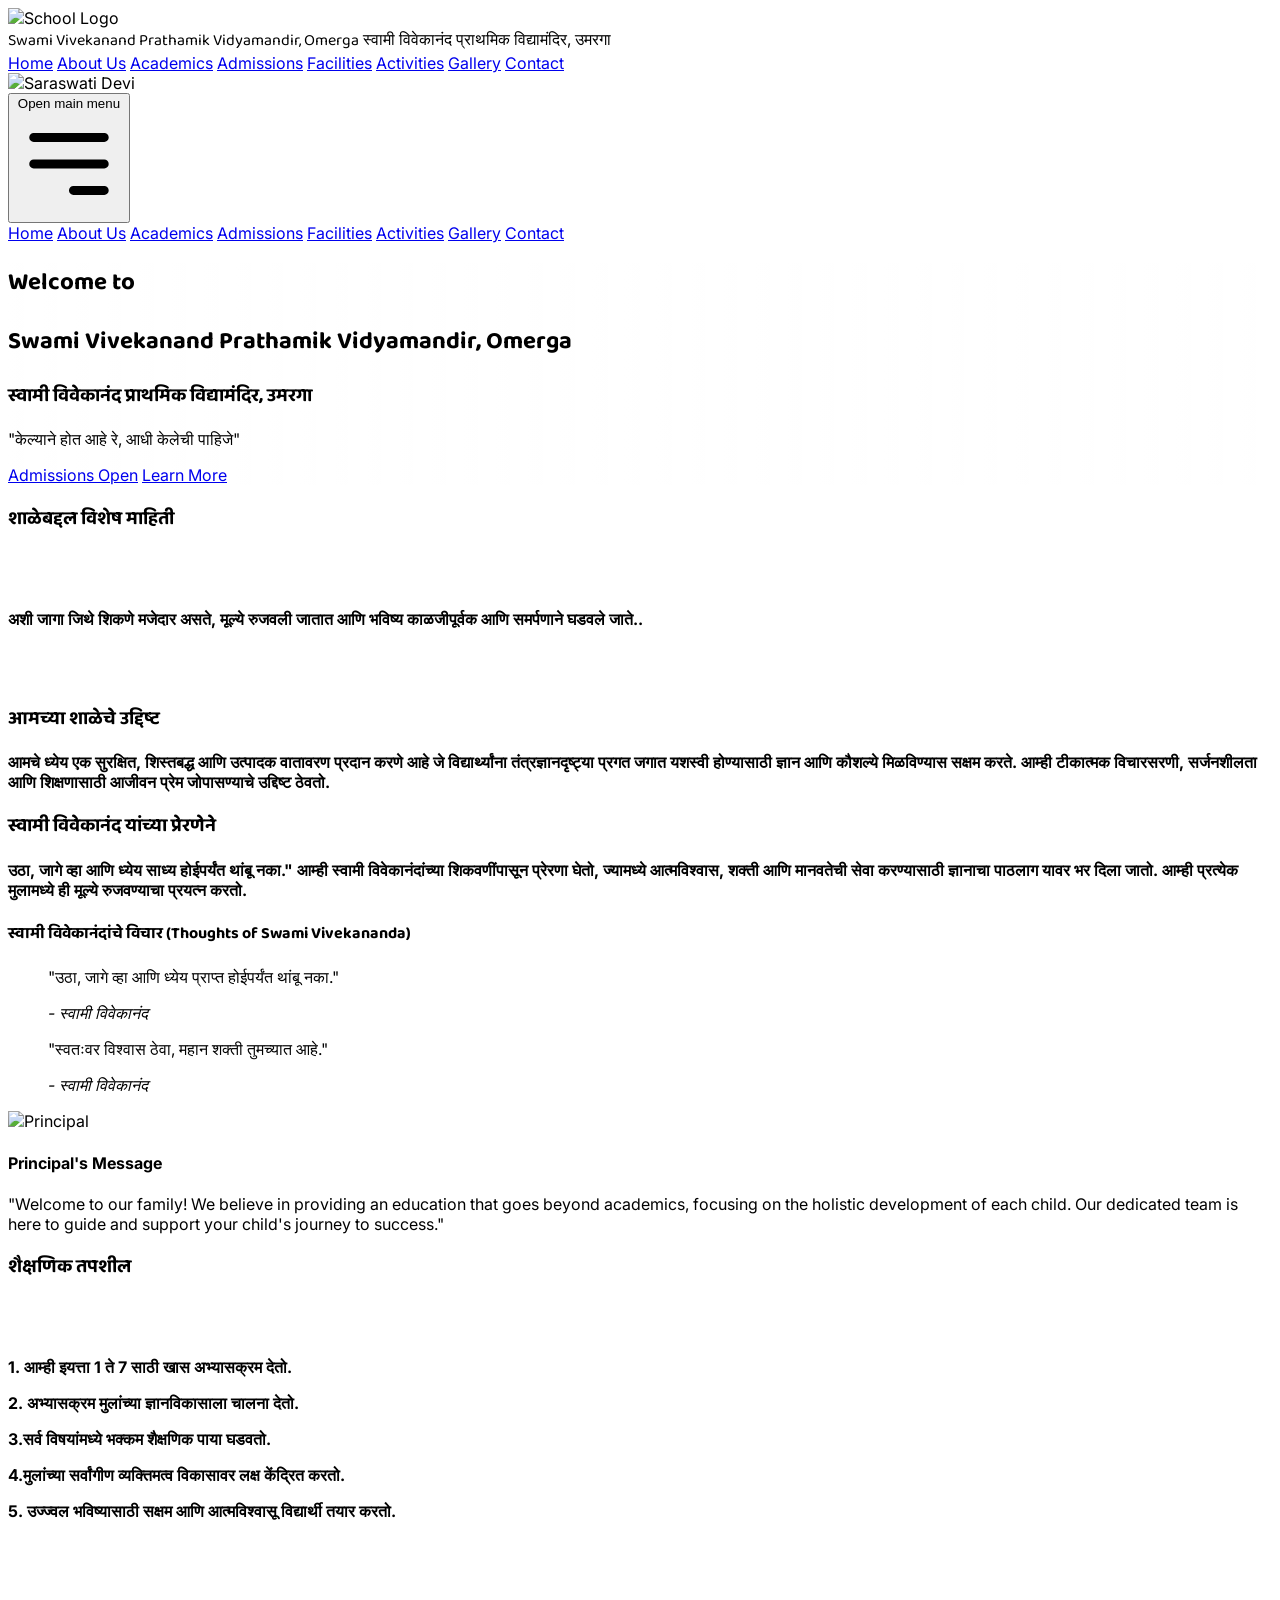
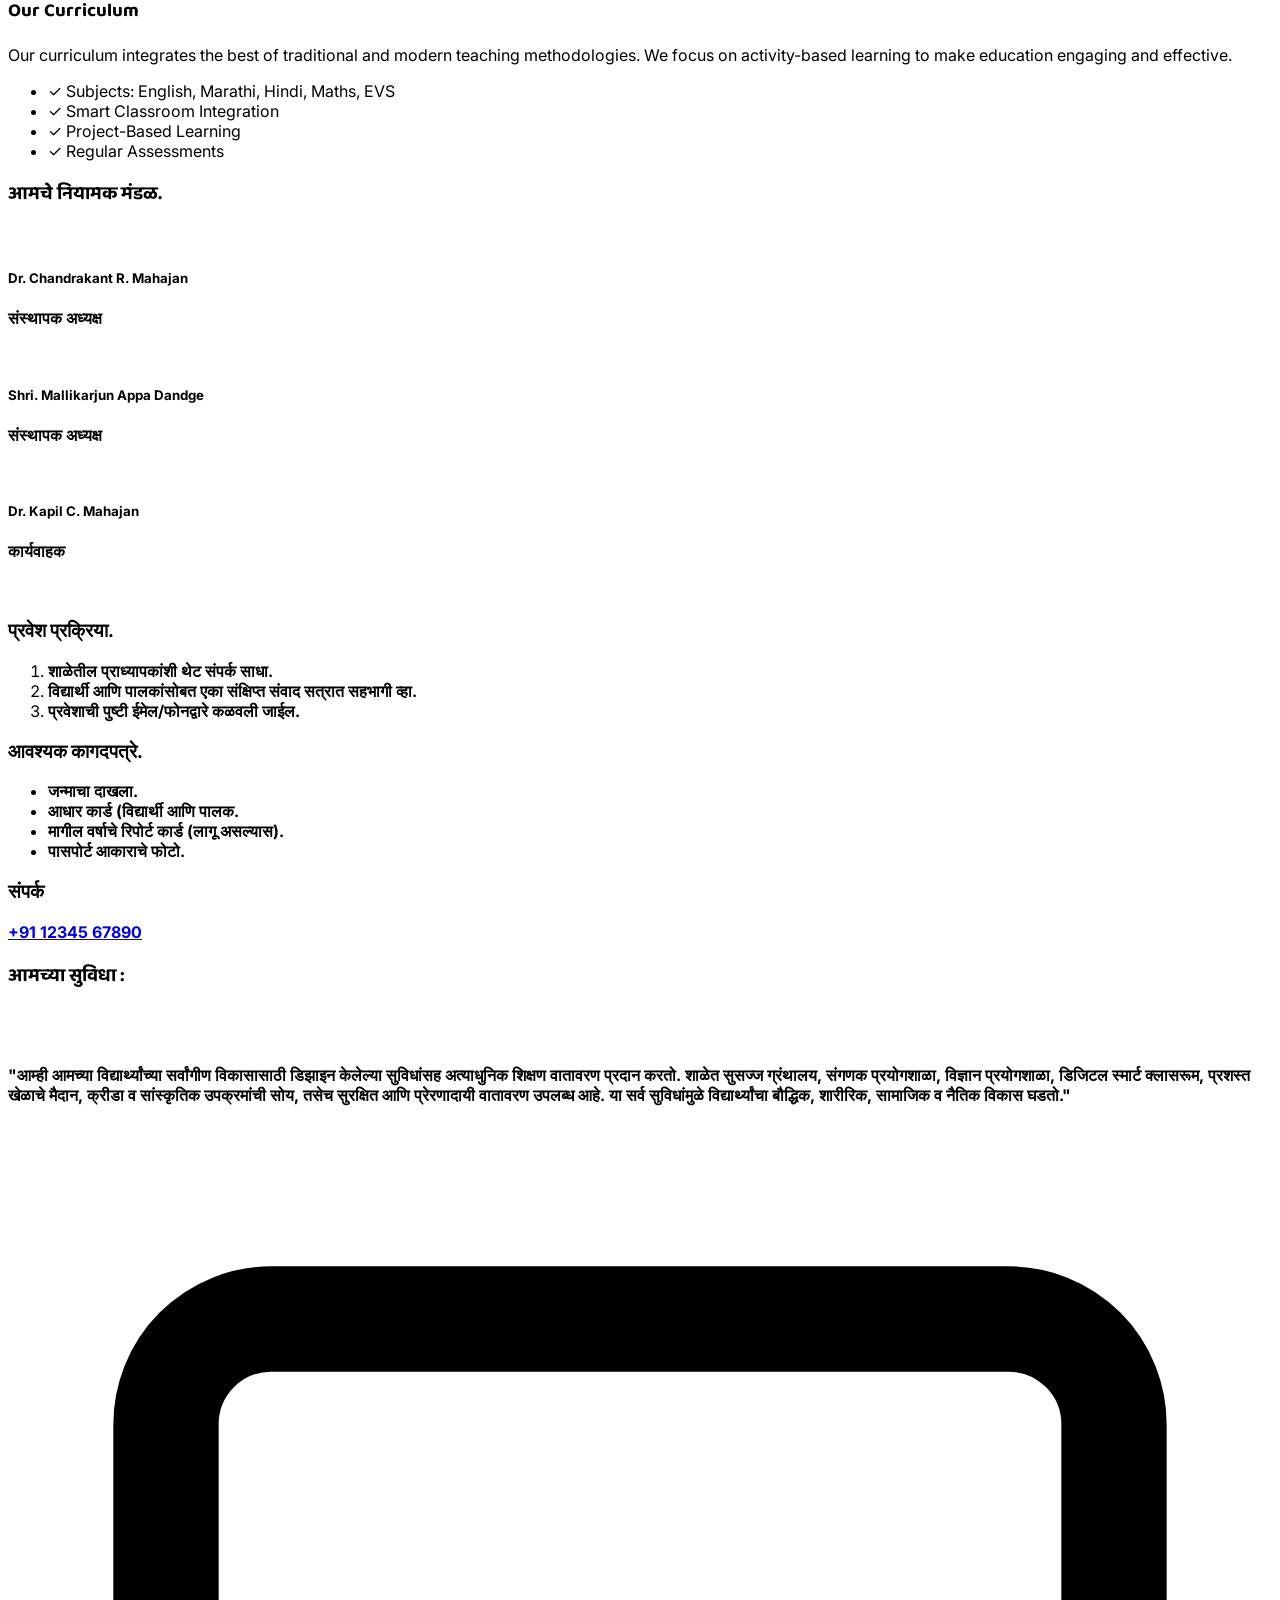
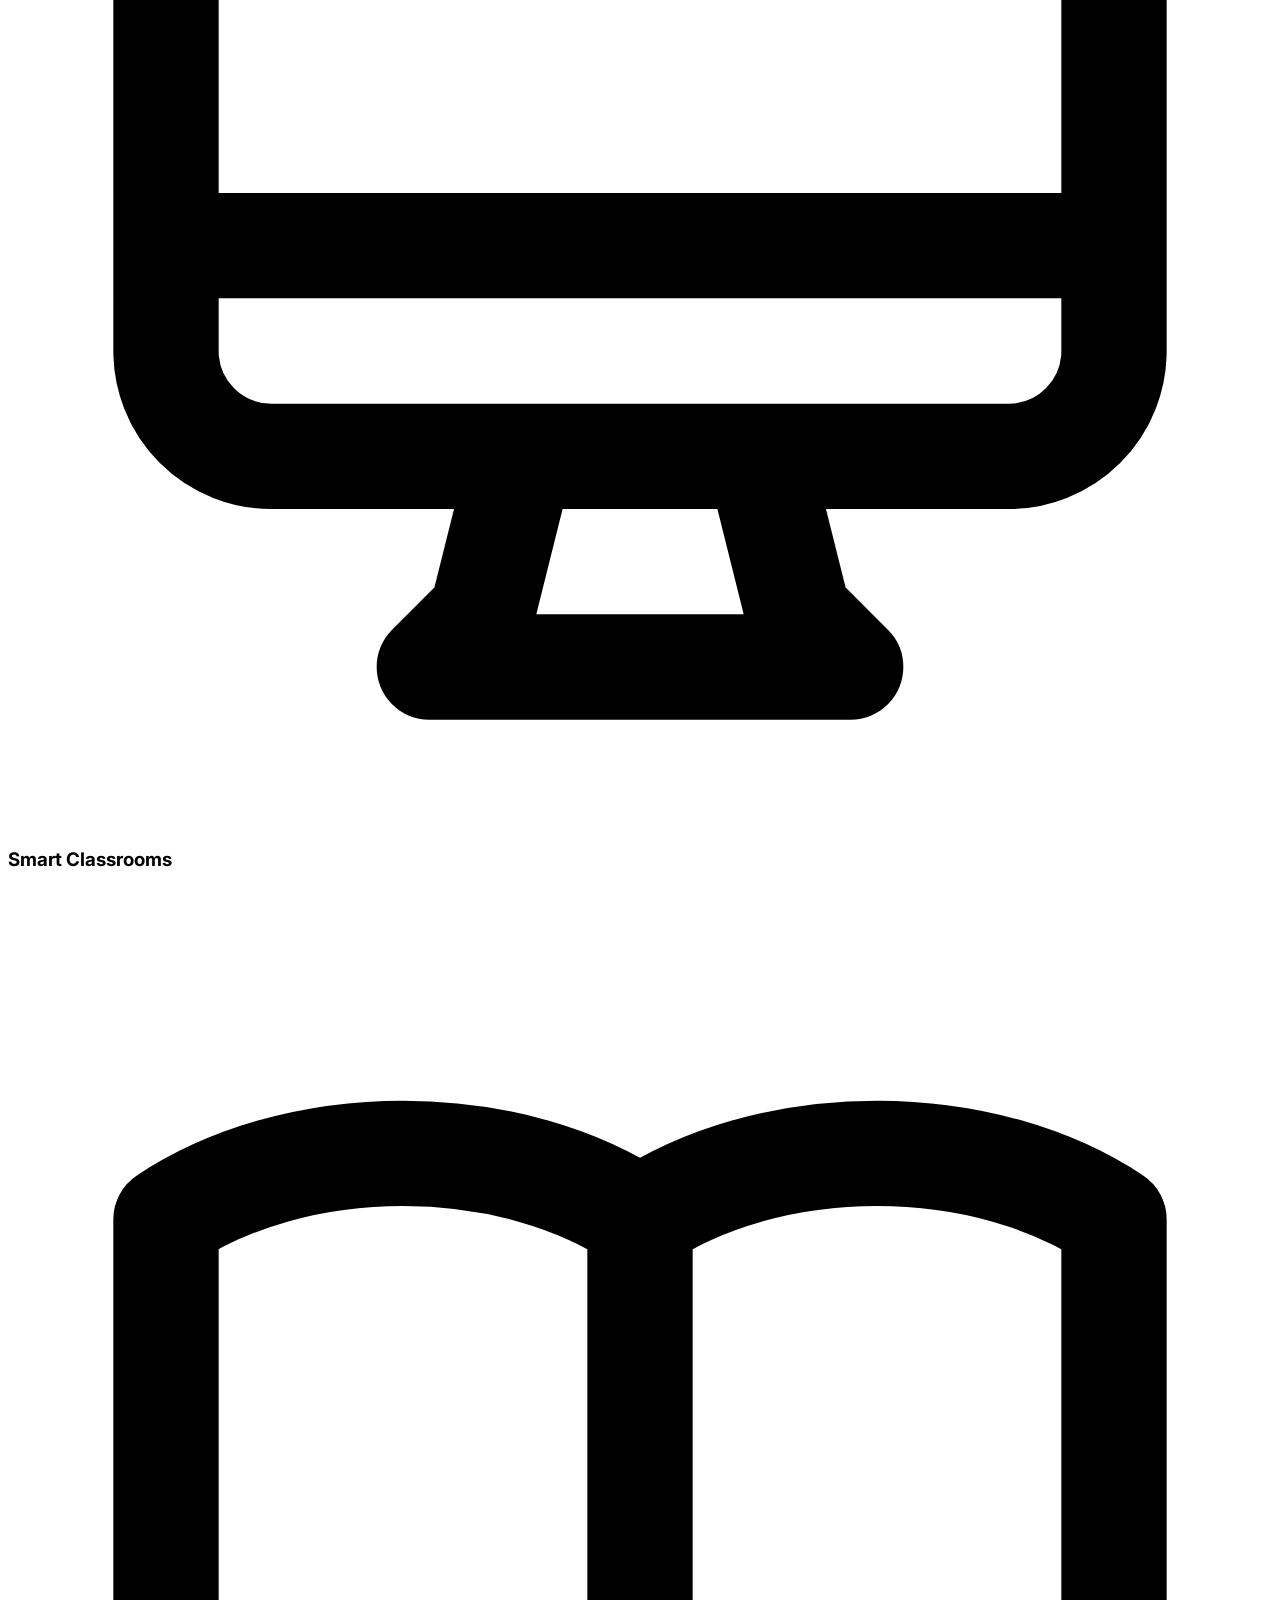
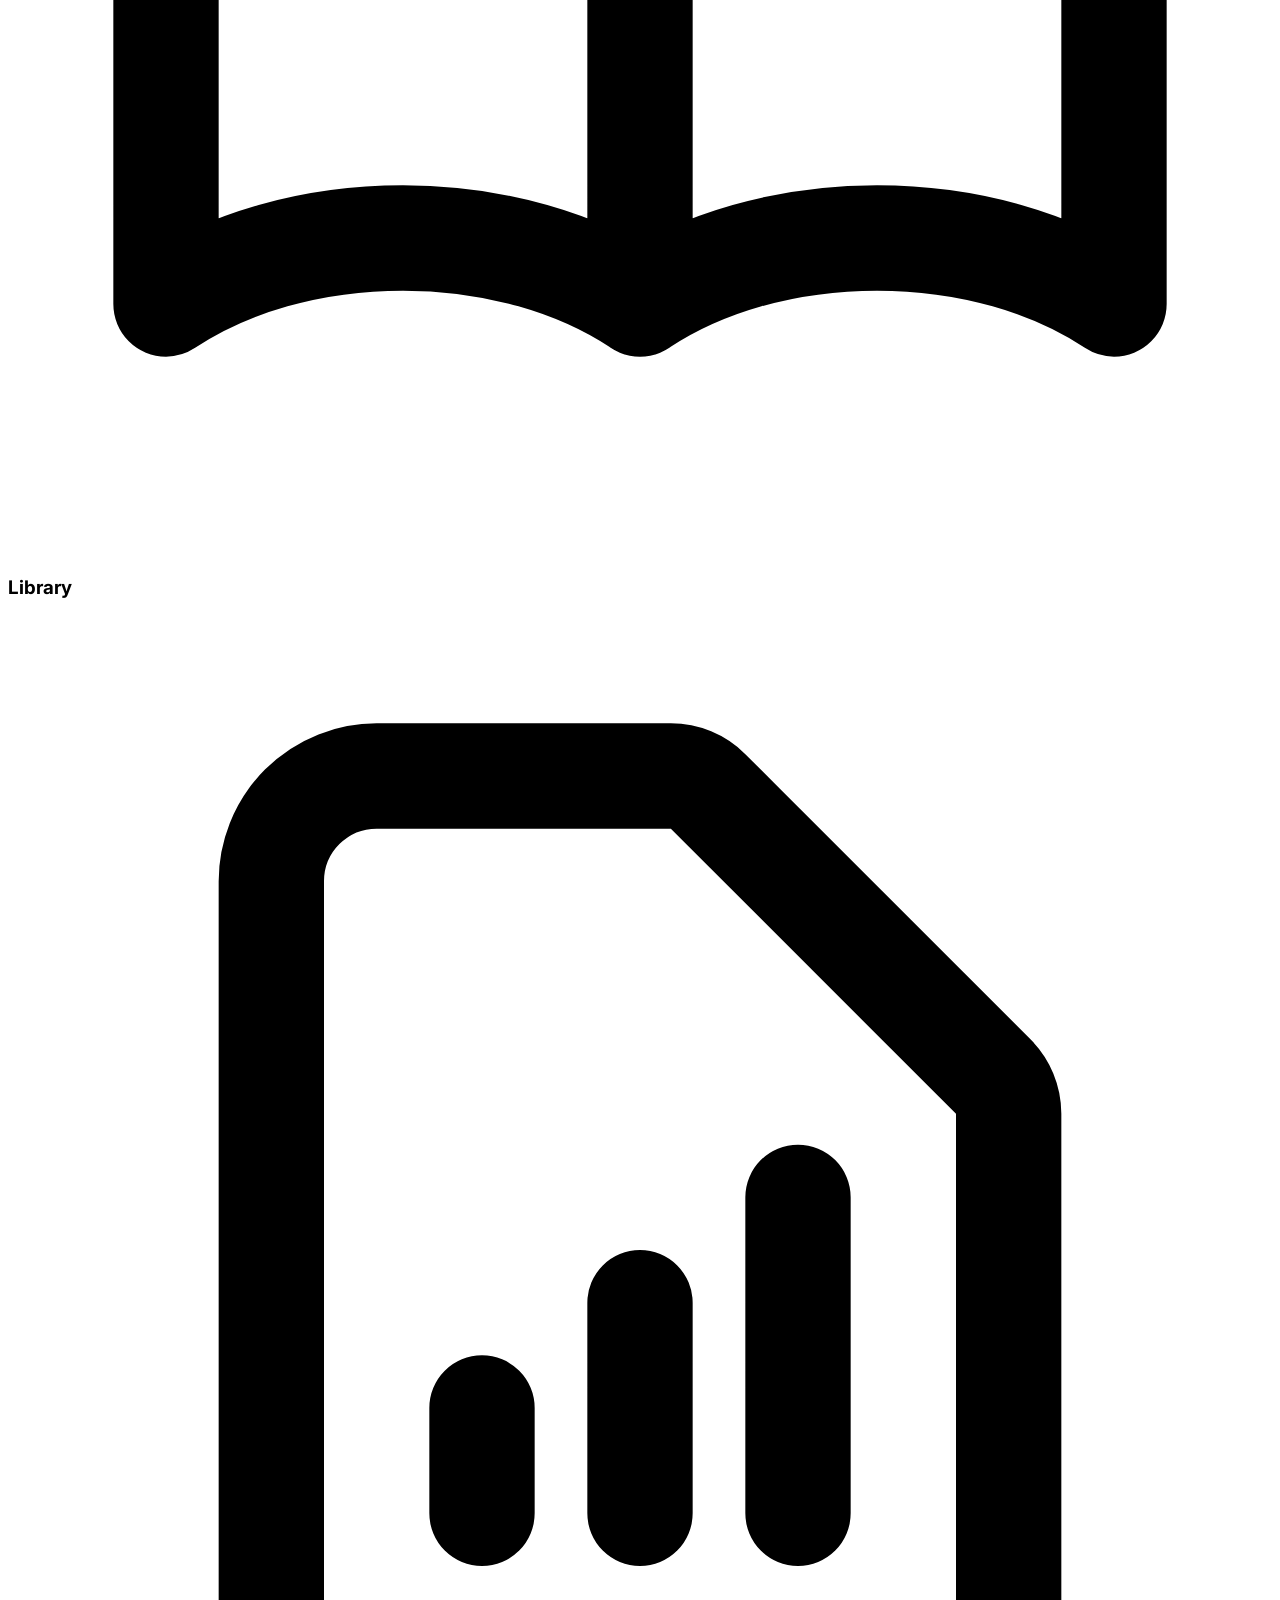
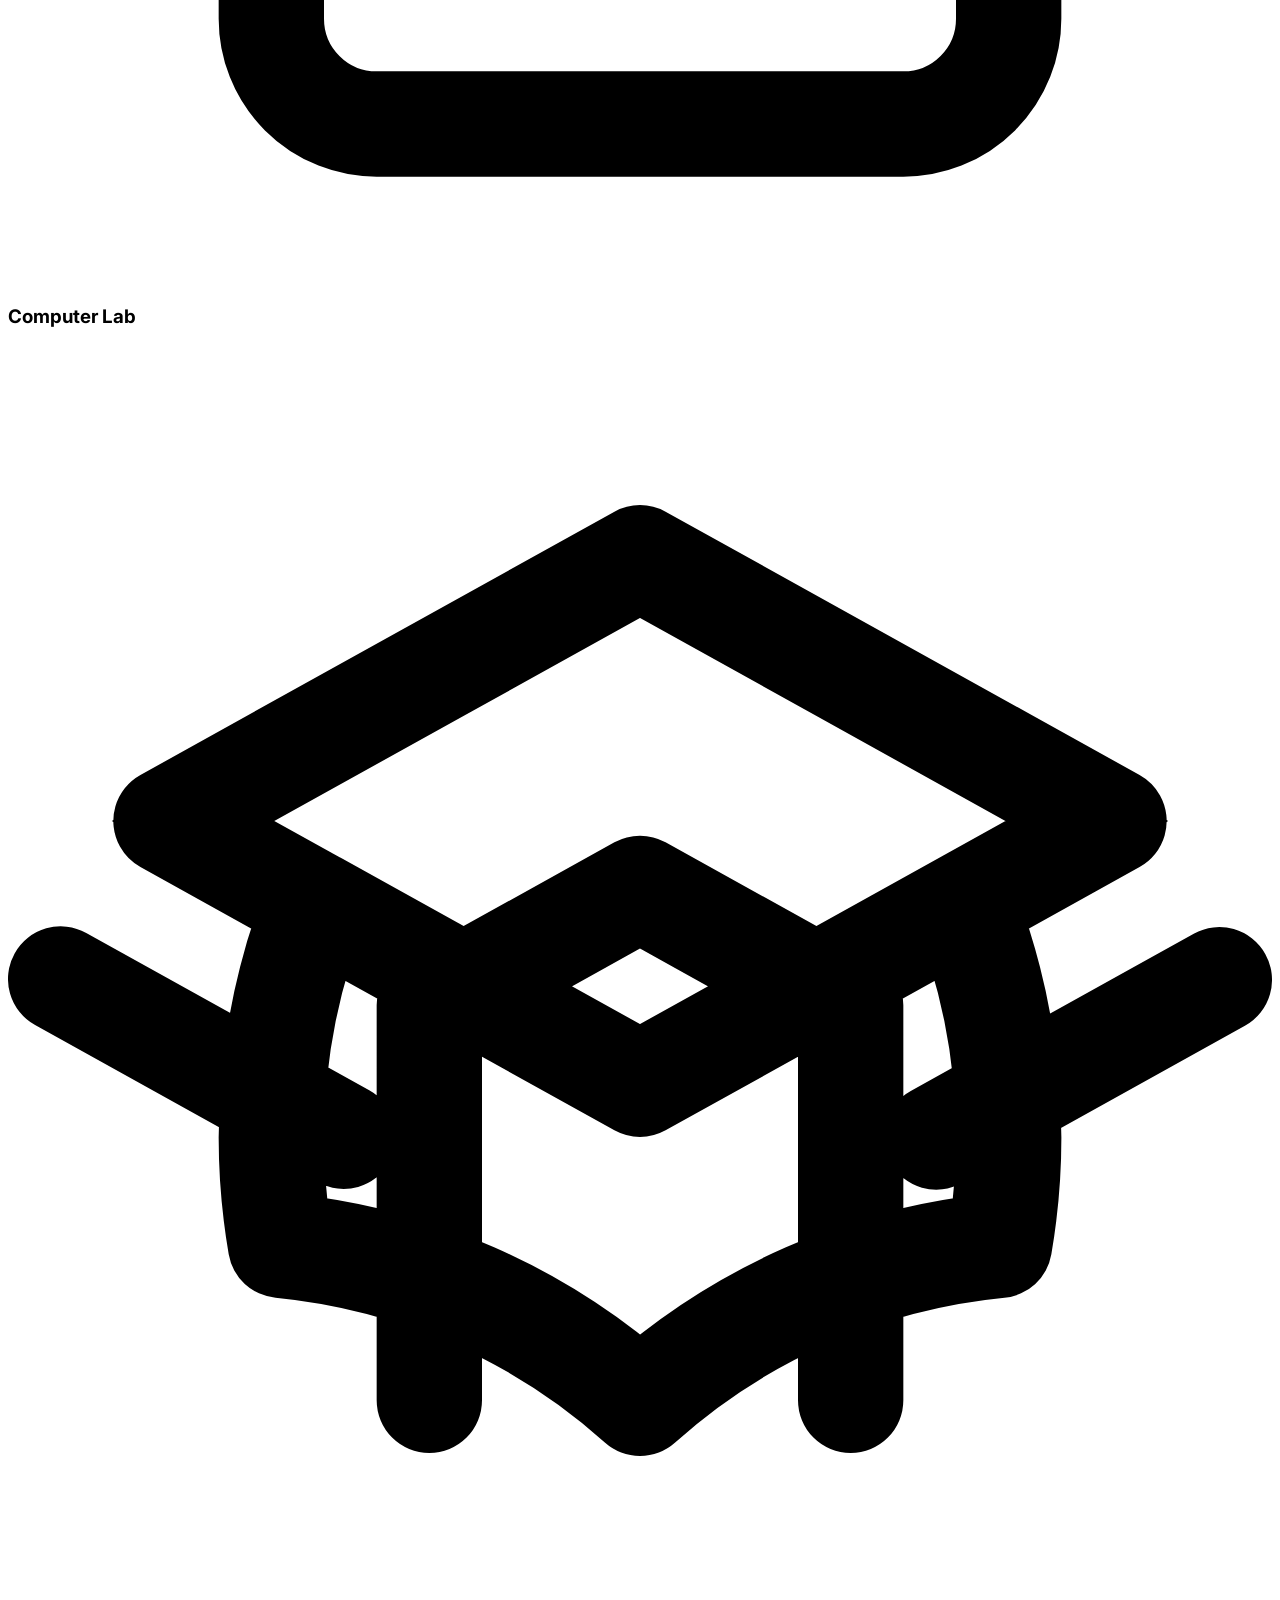
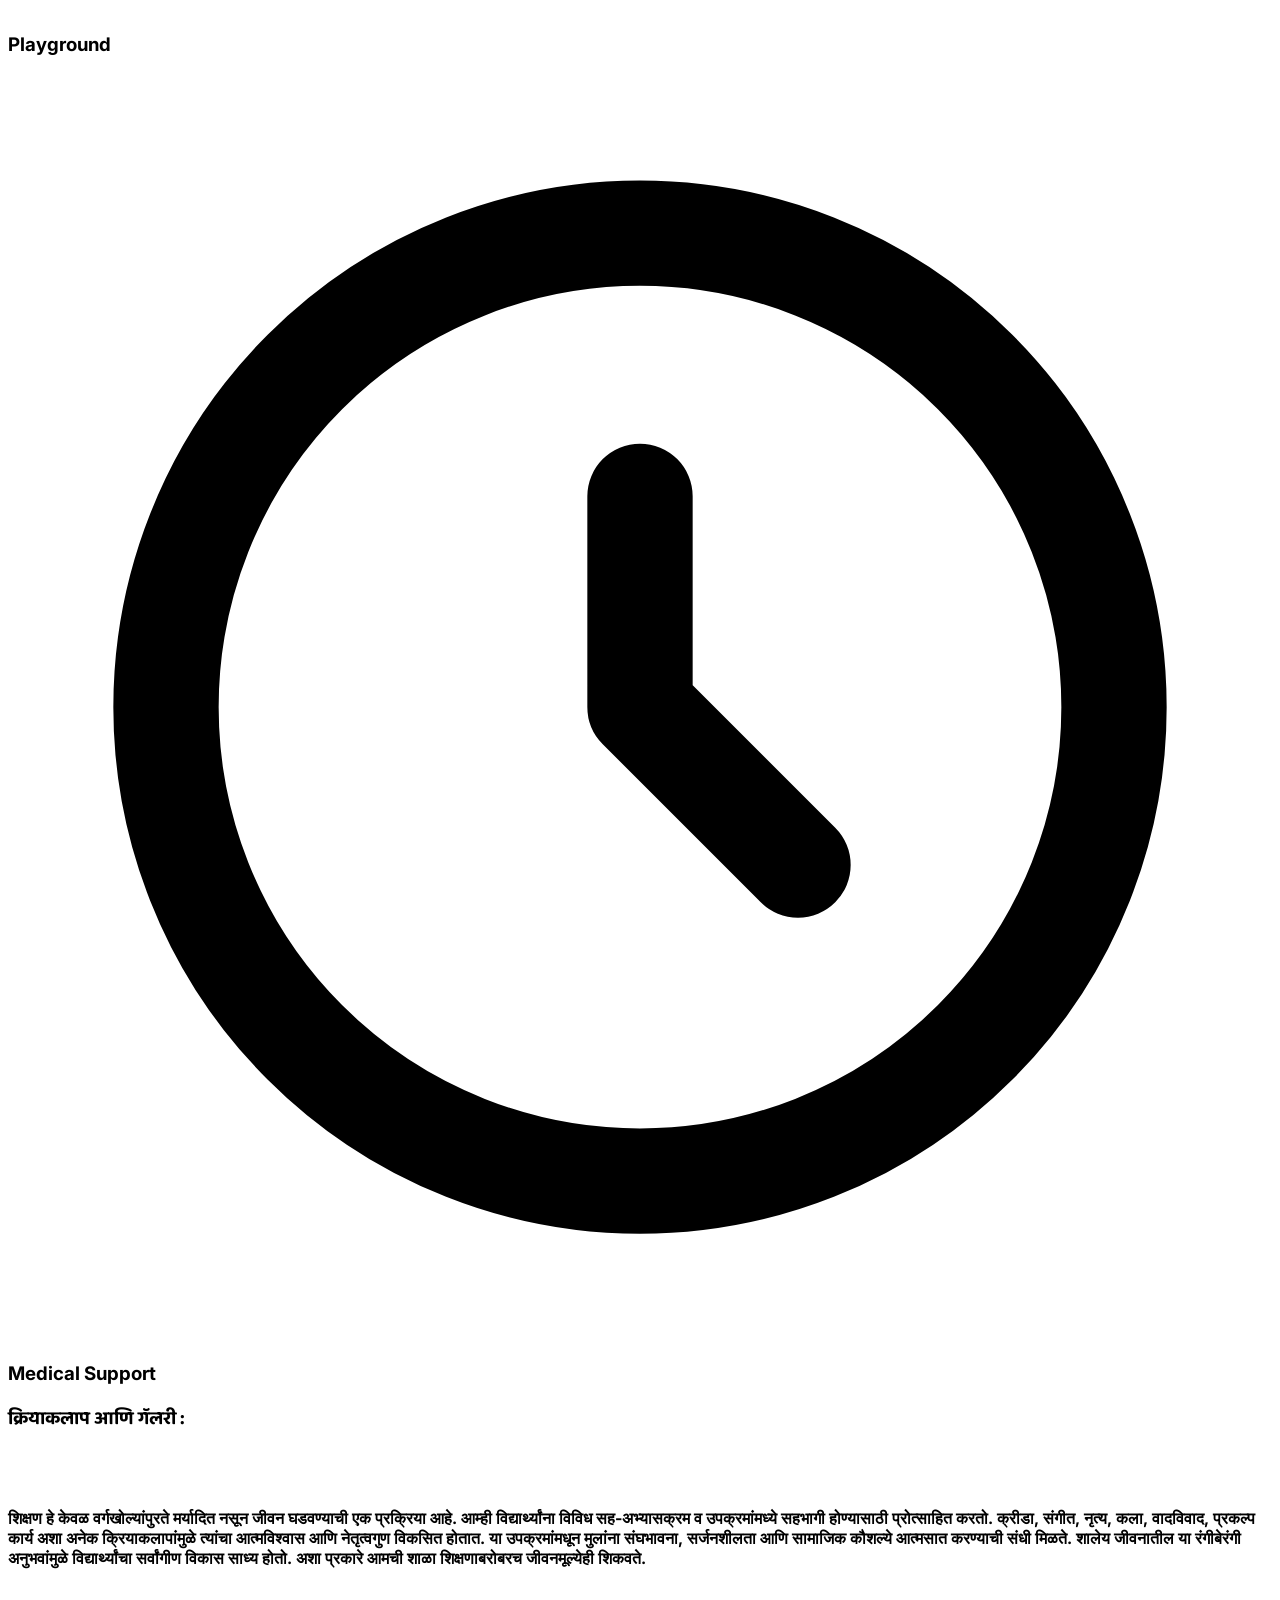
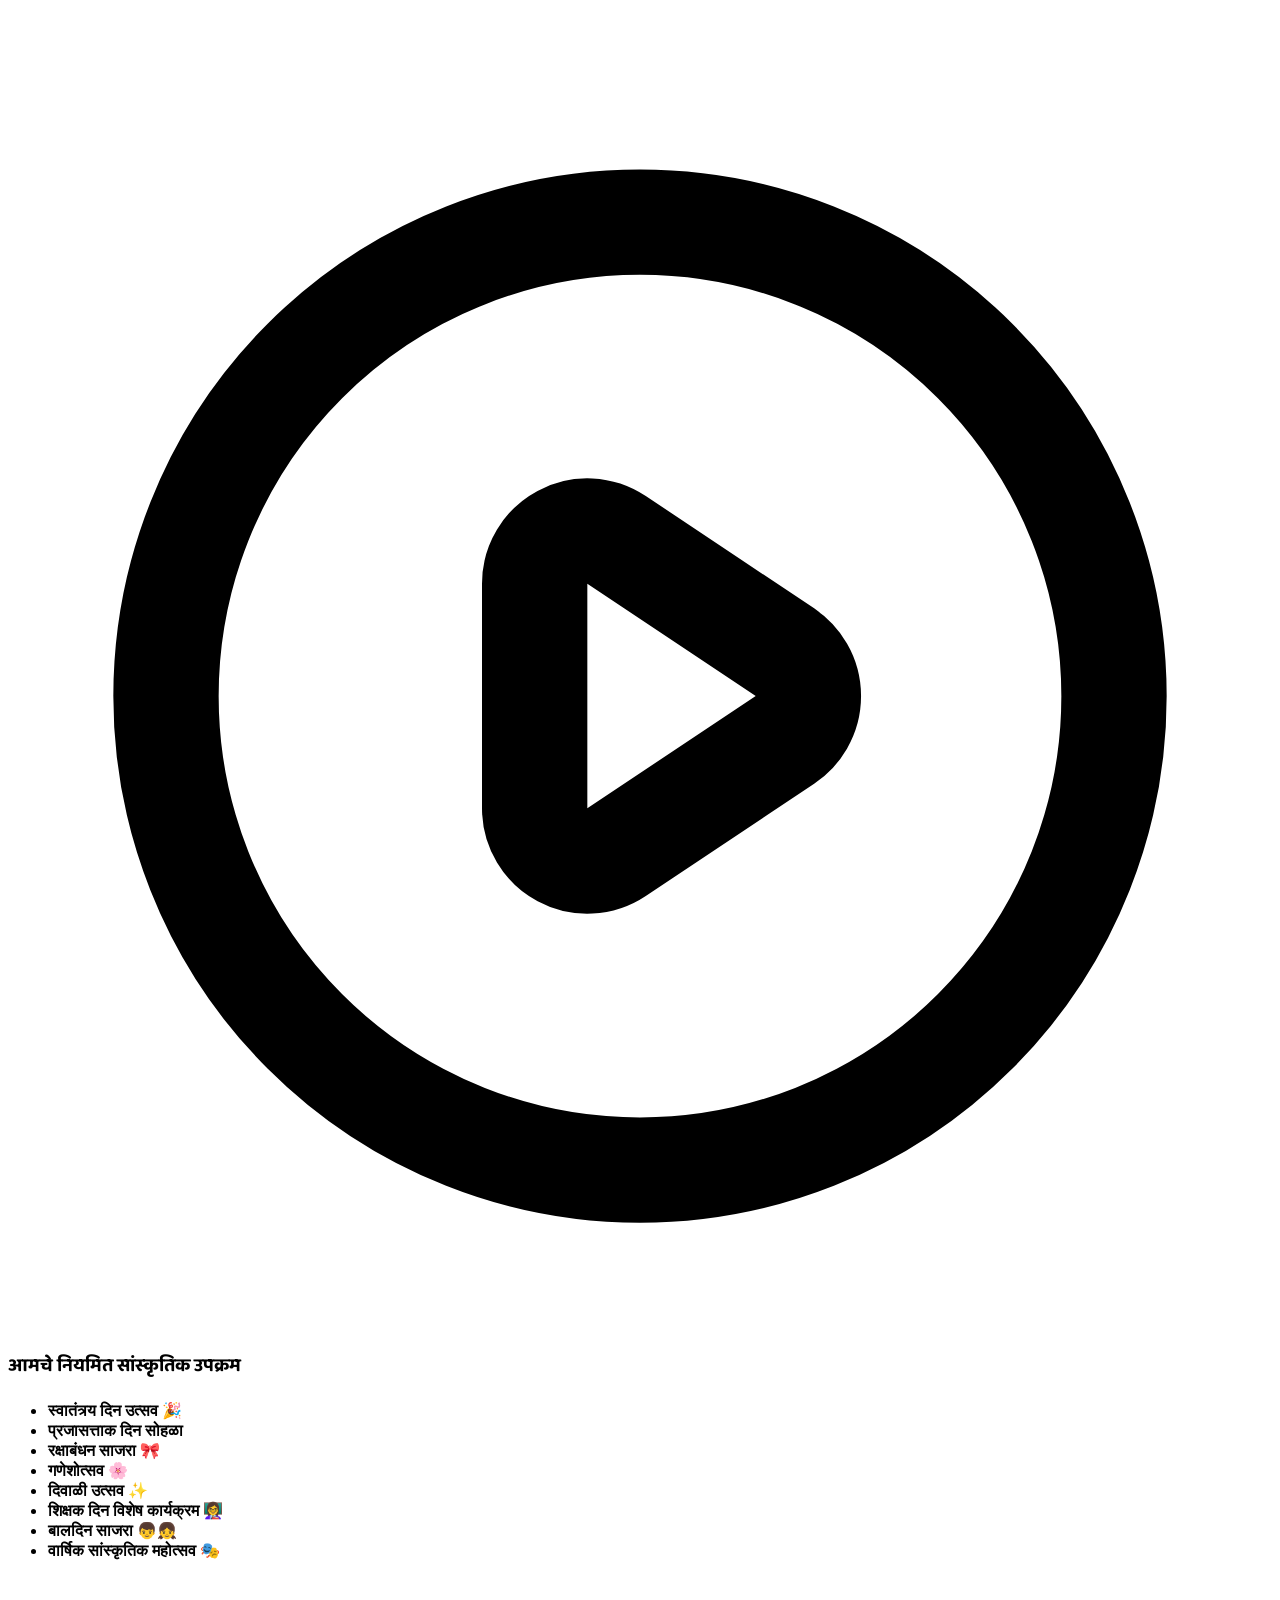
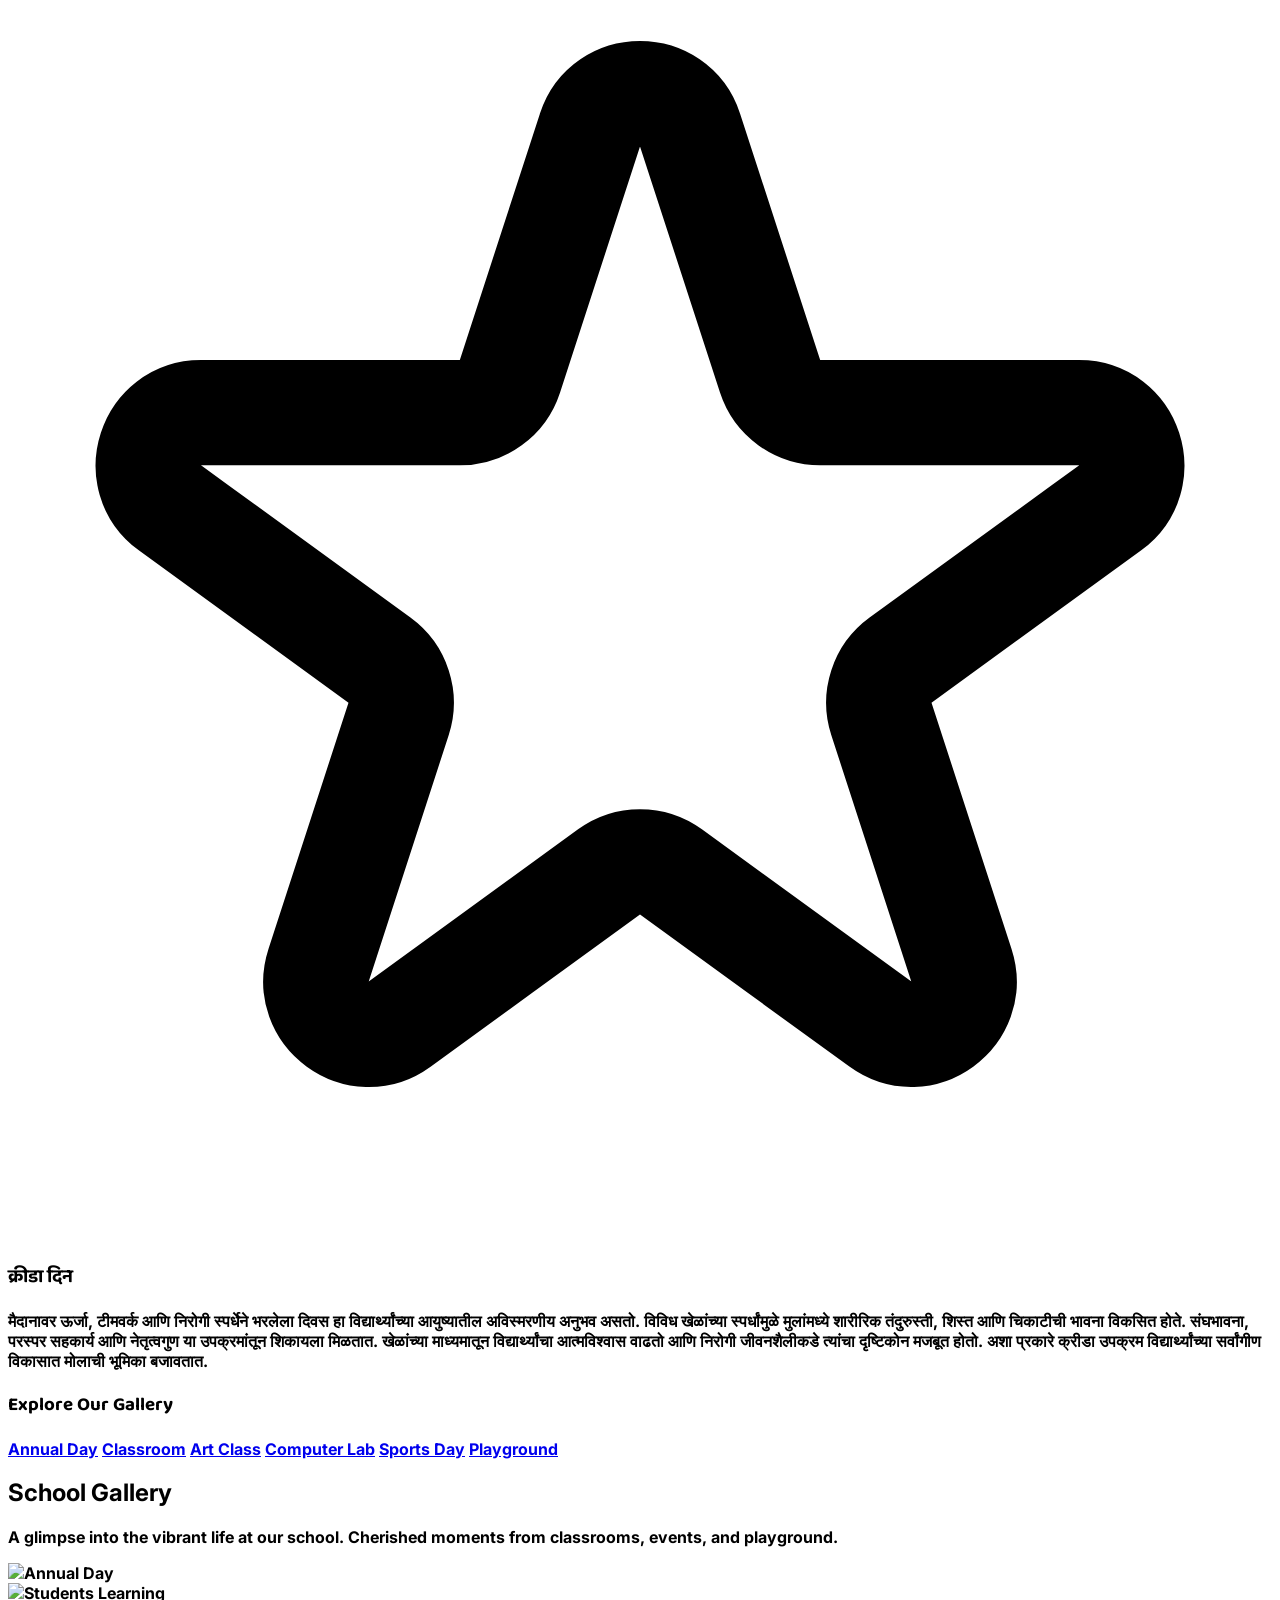
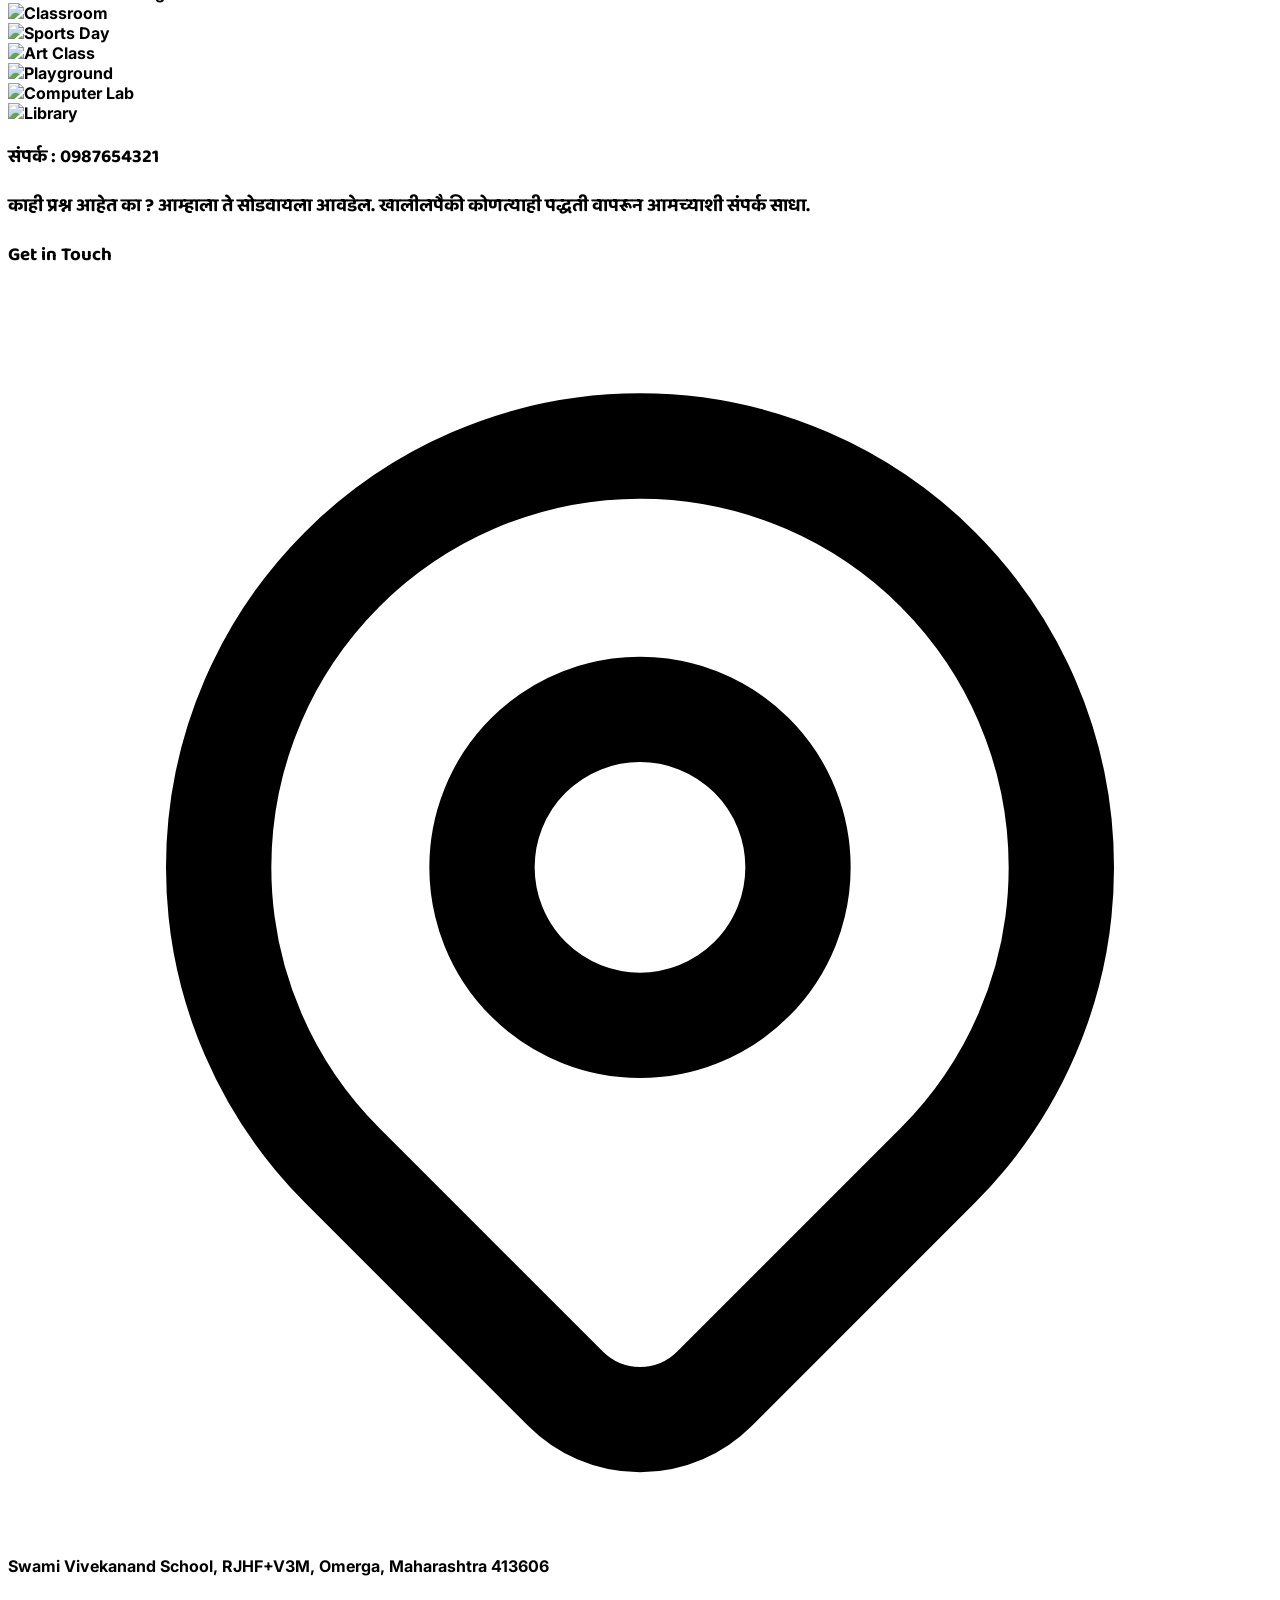
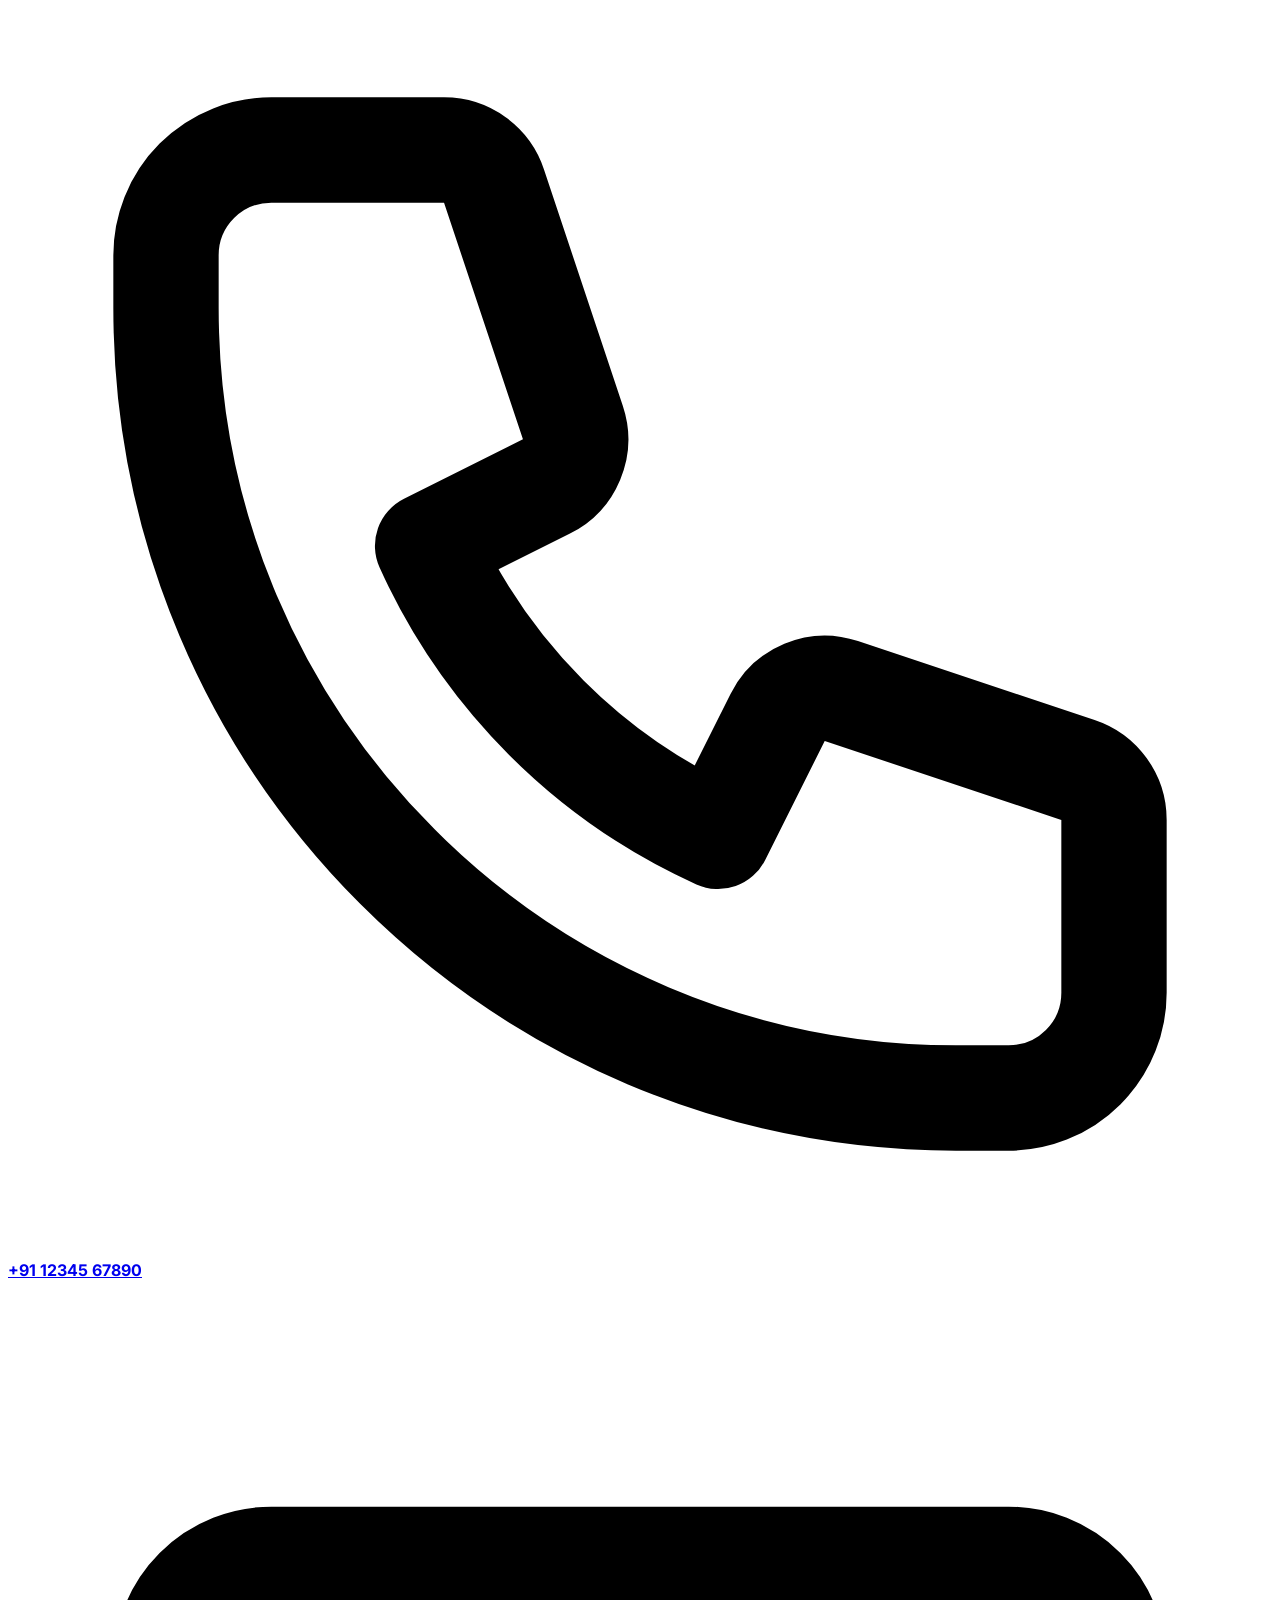
==== SVPV.html @ d53f9fe5 "Add files via upload" ====
<!DOCTYPE html>
<html lang="en" class="scroll-smooth">
<head>
    <meta charset="UTF-8">
    <meta name="viewport" content="width=device-width, initial-scale=1.0">
    <title>Swami Vivekanand Prathamik Vidyamandir Omerga - Nurturing Young Minds</title>
    <script src="https://cdn.tailwindcss.com"></script>
    <link rel="preconnect" href="https://fonts.googleapis.com">
    <link rel="preconnect" href="https://fonts.gstatic.com" crossorigin>
    <link href="https://fonts.googleapis.com/css2?family=Inter:wght@400;500;600;700&family=Baloo+2:wght@400;500;600;700&display=swap" rel="stylesheet">
    <style>
        /* Custom styles for the child-friendly theme */
        body {
            font-family: 'Inter', sans-serif;
        }
        .font-display {
            font-family: 'Baloo 2', cursive;
        }
        .hero-bg {
            background-image: linear-gradient(to right, rgba(255, 255, 255, 0.5), rgba(255, 255, 255, 0.35)), url('https://lh3.googleusercontent.com/gps-cs-s/AC9h4nqcH0RGwCbvr_n09uuIMFjDahgucrRGtGRvxlqui6FKwNRSnuOPev6zXqP0imjGQSgk4yiE02IQl-rLE6_t8_FCiYqSkj8Q78c5M4ELYSJ4-yLqQzINIsUW6UKCDNg9bSS9k8Wv7A=s1360-w1360-h1020-rw');
            background-size: cover;
            background-position: center;
        }
        .btn-primary {
            @apply bg-orange-500 text-white font-bold py-3 px-6 rounded-full hover:bg-orange-600 transition-all duration-300 transform hover:scale-105 shadow-lg;
        }
        .btn-secondary {
            @apply bg-amber-400 text-gray-800 font-bold py-3 px-6 rounded-full hover:bg-amber-500 transition-all duration-300 transform hover:scale-105 shadow-lg;
        }
        .section-title {
            @apply text-4xl font-display font-bold text-orange-800 mb-4 text-center;
        }
        .section-subtitle {
             @apply text-lg text-gray-600 mb-12 text-center max-w-3xl mx-auto;
        }
    </style>
</head>
<body class="bg-gray-50">

    <!-- Header Section -->
    <header class="bg-white shadow-md fixed w-full z-50">
        <div class="container mx-auto px-4 sm:px-6 lg:px-8">
            <div class="flex items-center justify-between h-20">
                <div class="flex items-center">
                    <img src="https://res.cloudinary.com/dkplc2mbj/image/upload/v1611831063/SV_bfd932c2c4.jpg" alt="School Logo" class="h-12 w-12 rounded-full mr-3 object-cover">
                    <div class="flex flex-col">
                        <span class="font-bold text-xl text-orange-800 font-display leading-tight">Swami Vivekanand Prathamik Vidyamandir, Omerga</span>
                        <span class="text-sm text-gray-600">स्वामी विवेकानंद प्राथमिक विद्यामंदिर, उमरगा</span>
                    </div>
                </div>
                <div class="flex items-center">
                    <!-- Desktop Navigation -->
                    <nav class="hidden md:flex space-x-1">
                        <a href="#home" class="text-gray-600 hover:bg-orange-100 hover:text-orange-800 px-3 py-2 rounded-md text-sm font-medium">Home</a>
                        <a href="#about" class="text-gray-600 hover:bg-orange-100 hover:text-orange-800 px-3 py-2 rounded-md text-sm font-medium">About Us</a>
                        <a href="#academics" class="text-gray-600 hover:bg-orange-100 hover:text-orange-800 px-3 py-2 rounded-md text-sm font-medium">Academics</a>
                        <a href="#admissions" class="text-gray-600 hover:bg-orange-100 hover:text-orange-800 px-3 py-2 rounded-md text-sm font-medium">Admissions</a>
                        <a href="#facilities" class="text-gray-600 hover:bg-orange-100 hover:text-orange-800 px-3 py-2 rounded-md text-sm font-medium">Facilities</a>
                        <a href="#activities" class="text-gray-600 hover:bg-orange-100 hover:text-orange-800 px-3 py-2 rounded-md text-sm font-medium">Activities</a>
                        <a href="#gallery" class="text-gray-600 hover:bg-orange-100 hover:text-orange-800 px-3 py-2 rounded-md text-sm font-medium">Gallery</a>
                        <a href="#contact" class="text-gray-600 hover:bg-orange-100 hover:text-orange-800 px-3 py-2 rounded-md text-sm font-medium">Contact</a>
                    </nav>
                     <img src="https://m.media-amazon.com/images/I/91xW2FmahfL.jpg" alt="Saraswati Devi" class="hidden md:block h-16 w-16 rounded-full ml-4 object-cover">
                    <!-- Mobile Menu Button -->
                    <div class="md:hidden">
                        <button id="mobile-menu-button" class="inline-flex items-center justify-center p-2 rounded-md text-gray-400 hover:text-white hover:bg-orange-500 focus:outline-none focus:ring-2 focus:ring-inset focus:ring-white">
                            <span class="sr-only">Open main menu</span>
                            <svg class="h-6 w-6" xmlns="http://www.w3.org/2000/svg" fill="none" viewBox="0 0 24 24" stroke="currentColor" aria-hidden="true">
                                <path stroke-linecap="round" stroke-linejoin="round" stroke-width="2" d="M4 6h16M4 12h16m-7 6h7" />
                            </svg>
                        </button>
                    </div>
                </div>
            </div>
        </div>
        <!-- Mobile Navigation Menu -->
        <div id="mobile-menu" class="md:hidden hidden">
            <div class="px-2 pt-2 pb-3 space-y-1 sm:px-3">
                <a href="#home" class="text-gray-700 hover:bg-orange-100 block px-3 py-2 rounded-md text-base font-medium">Home</a>
                <a href="#about" class="text-gray-700 hover:bg-orange-100 block px-3 py-2 rounded-md text-base font-medium">About Us</a>
                <a href="#academics" class="text-gray-700 hover:bg-orange-100 block px-3 py-2 rounded-md text-base font-medium">Academics</a>
                <a href="#admissions" class="text-gray-700 hover:bg-orange-100 block px-3 py-2 rounded-md text-base font-medium">Admissions</a>
                <a href="#facilities" class="text-gray-700 hover:bg-orange-100 block px-3 py-2 rounded-md text-base font-medium">Facilities</a>
                <a href="#activities" class="text-gray-700 hover:bg-orange-100 block px-3 py-2 rounded-md text-base font-medium">Activities</a>
                <a href="#gallery" class="text-gray-700 hover:bg-orange-100 block px-3 py-2 rounded-md text-base font-medium">Gallery</a>
                <a href="#contact" class="text-gray-700 hover:bg-orange-100 block px-3 py-2 rounded-md text-base font-medium">Contact</a>
            </div>
        </div>
    </header>

    <main>
        <!-- Hero Section -->
        <section id="home" class="hero-bg pt-20">
            <div class="container mx-auto px-4 sm:px-6 lg:px-8 flex items-center justify-center min-h-screen">
                <div class="text-center bg-white/70 p-12 rounded-3xl shadow-2xl backdrop-blur-sm">
                    <h1 class="text-4xl md:text-6xl font-extrabold text-orange-900 font-display leading-tight">Welcome to</h1>
                    <h2 class="text-3xl md:text-5xl font-bold text-orange-700 font-display mb-2">Swami Vivekanand Prathamik Vidyamandir, Omerga</h2>
                    <h3 class="text-2xl md:text-4xl font-bold text-orange-600 font-display mb-6">स्वामी विवेकानंद प्राथमिक विद्यामंदिर, उमरगा</h3>
                    <p class="text-xl md:text-2xl text-gray-700 font-bold mb-8">"केल्याने होत आहे रे, आधी केलेची पाहिजे"</p>
                    <div class="space-x-4">
                        <a href="#admissions" class="btn-primary">Admissions Open</a>
                        <a href="#about" class="btn-secondary">Learn More</a>
                    </div>
                </div>
            </div>
        </section>

        <!-- About Us Section -->
        <section id="about" class="py-20 bg-white">
            <div class="container mx-auto px-4 sm:px-6 lg:px-8">
               <h3 class="text-2xl font-bold text-orange-700 font-display"><B>शाळेबद्दल विशेष माहिती</B></h3>
				<br><br>
                <p class="section-subtitle"><B>अशी जागा जिथे शिकणे मजेदार असते, मूल्ये रुजवली जातात आणि भविष्य काळजीपूर्वक आणि समर्पणाने घडवले जाते..</B></p>
				<br><br>
                <div class="grid grid-cols-1 md:grid-cols-2 gap-12 items-center">
                    <div class="space-y-6">
                        <h3 class="text-2xl font-bold text-orange-700 font-display"><B>आमच्या शाळेचे उद्दिष्ट </B></h3>
                        <p class="text-gray-600"><B>आमचे ध्येय एक सुरक्षित, शिस्तबद्ध आणि उत्पादक वातावरण प्रदान करणे आहे जे विद्यार्थ्यांना तंत्रज्ञानदृष्ट्या प्रगत जगात यशस्वी होण्यासाठी ज्ञान आणि कौशल्ये मिळविण्यास सक्षम करते. आम्ही टीकात्मक विचारसरणी, सर्जनशीलता आणि शिक्षणासाठी आजीवन प्रेम जोपासण्याचे उद्दिष्ट ठेवतो.</B></p>
                        <h3 class="text-2xl font-bold text-orange-700 font-display mt-6"> <B>स्वामी विवेकानंद यांच्या प्रेरणेने</B></h3>
                        <p class="text-gray-600"><B>उठा, जागे व्हा आणि ध्येय साध्य होईपर्यंत थांबू नका." आम्ही स्वामी विवेकानंदांच्या शिकवणींपासून प्रेरणा घेतो, ज्यामध्ये आत्मविश्वास, शक्ती आणि मानवतेची सेवा करण्यासाठी ज्ञानाचा पाठलाग यावर भर दिला जातो. आम्ही प्रत्येक मुलामध्ये ही मूल्ये रुजवण्याचा प्रयत्न करतो.</B></p>
                        <div class="mt-6 bg-orange-50 border-l-4 border-orange-500 text-orange-800 p-4 rounded-r-lg" role="alert">
                            <h4 class="font-bold font-display text-lg">स्वामी विवेकानंदांचे विचार (Thoughts of Swami Vivekananda)</h4>
                            <blockquote class="mt-2 italic border-l-2 border-orange-300 pl-4">
                                <p>"उठा, जागे व्हा आणि ध्येय प्राप्त होईपर्यंत थांबू नका."</p>
                                <cite class="text-sm text-gray-600 not-italic">- स्वामी विवेकानंद</cite>
                            </blockquote>
                            <blockquote class="mt-4 italic border-l-2 border-orange-300 pl-4">
                                <p>"स्वतःवर विश्वास ठेवा, महान शक्ती तुमच्यात आहे."</p>
                                <cite class="text-sm text-gray-600 not-italic">- स्वामी विवेकानंद</cite>
                            </blockquote>
                        </div>
                    </div>
                    <div class="bg-orange-100 p-8 rounded-3xl shadow-lg text-center">
                        <img src="https://placehold.co/150x150/F97316/FFFFFF/png?text=Principal" alt="Principal" class="w-36 h-36 rounded-full mx-auto mb-4 border-4 border-white shadow-md">
                        <h4 class="text-xl font-bold text-orange-800">Principal's Message</h4>
                        <p class="text-gray-600 mt-2 italic">"Welcome to our family! We believe in providing an education that goes beyond academics, focusing on the holistic development of each child. Our dedicated team is here to guide and support your child's journey to success."</p>
                    </div>
                </div>
            </div>
        </section>

        <!-- Academics Section -->
        <section id="academics" class="py-20 bg-orange-50">
            <div class="container mx-auto px-4 sm:px-6 lg:px-8">
                <h3 class="text-2xl font-bold text-orange-700 font-display mt-6"> <B>शैक्षणिक तपशील</B></h3>
				<br><br>
                <p class="section-subtitle"> <B>1. आम्ही इयत्ता 1 ते 7 साठी खास अभ्यासक्रम देतो.</B></p>
				<p class="section-subtitle"> <B>2. अभ्यासक्रम मुलांच्या ज्ञानविकासाला चालना देतो.</B></p>
				<p class="section-subtitle"> <B>3.सर्व विषयांमध्ये भक्कम शैक्षणिक पाया घडवतो.</B></p>
				<p class="section-subtitle"> <B>4.मुलांच्या सर्वांगीण व्यक्तिमत्व विकासावर लक्ष केंद्रित करतो.</B></p>
				<p class="section-subtitle"> <B>5. उज्ज्वल भविष्यासाठी सक्षम आणि आत्मविश्वासू विद्यार्थी तयार करतो.</B></p>

<br><br>
                <div class="grid grid-cols-1 md:grid-cols-2 lg:grid-cols-3 gap-8">
                    <!-- Curriculum Card -->
                    <div class="bg-white p-8 rounded-2xl shadow-lg hover:shadow-xl transition-shadow duration-300">
                        <h3 class="text-2xl font-bold text-orange-700 font-display mb-4">Our Curriculum</h3>
                        <p class="text-gray-600 mb-4">Our curriculum integrates the best of traditional and modern teaching methodologies. We focus on activity-based learning to make education engaging and effective.</p>
                        <ul class="space-y-2 text-gray-700">
                            <li class="flex items-center"><span class="text-orange-500 mr-2">✓</span> Subjects: English, Marathi, Hindi, Maths, EVS</li>
                            <li class="flex items-center"><span class="text-orange-500 mr-2">✓</span> Smart Classroom Integration</li>
                            <li class="flex items-center"><span class="text-orange-500 mr-2">✓</span> Project-Based Learning</li>
                            <li class="flex items-center"><span class="text-orange-500 mr-2">✓</span> Regular Assessments</li>
                        </ul>
                    </div>
                    <!-- Teacher Intro Section -->
                    <div class="bg-white p-8 rounded-2xl shadow-lg hover:shadow-xl transition-shadow duration-300 col-span-1 lg:col-span-2">
                         <h3 class="text-2xl font-bold text-orange-700 font-display mb-4">आमचे नियामक मंडळ.</h3>
                         <div class="grid grid-cols-1 sm:grid-cols-2 md:grid-cols-3 gap-6">
                            <div class="text-center">
                                <img src=" " class="w-24 h-24 rounded-full mx-auto mb-2 shadow-md">
                                <h5 class="font-bold text-gray-800">Dr. Chandrakant R. Mahajan</h5>
                                <p class="text-sm text-gray-500"><b>संस्थापक अध्यक्ष</b></p>
                            </div>
							<div class="text-center">
                                <img src=" " class="w-24 h-24 rounded-full mx-auto mb-2 shadow-md">
                                <h5 class="font-bold text-gray-800">Shri. Mallikarjun Appa Dandge</h5>
                                <p class="text-sm text-gray-500"><b>संस्थापक अध्यक्ष</b></p>
                            </div>
                            <div class="text-center">
                                <img src=" " class="w-24 h-24 rounded-full mx-auto mb-2 shadow-md">
                                <h5 class="font-bold text-gray-800">Dr. Kapil C. Mahajan</h5>
                                <p class="text-sm text-gray-500"><b>कार्यवाहक</b></p>
                            </div>
                             <div class="text-center">
                                <img src=" " class="w-24 h-24 rounded-full mx-auto mb-2 shadow-md">
                                <h5 class="font-bold text-gray-800"></h5>
                                <p class="text-sm text-gray-500"><b></b></p>
                            </div>
                         </div>
                    </div>
                </div>
            </div>
        </section>
        
        <!-- Admissions Section -->
        <section id="admissions" class="py-20 bg-white">
            <div class="container mx-auto px-4 sm:px-6 lg:px-8">
               
             
                <div class="max-w-4xl mx-auto bg-orange-50 p-10 rounded-3xl shadow-lg border-2 border-orange-200">
                    <div class="grid grid-cols-1 md:grid-cols-2 gap-8">
                        <div>
                            <h3 class="text-xl font-bold text-orange-800 mb-4">प्रवेश प्रक्रिया.</h3>
                            <ol class="list-decimal list-inside space-y-2 text-gray-700">
							    <li><B>शाळेतील प्राध्यापकांशी थेट संपर्क साधा.</B></li>
                                <li><B>विद्यार्थी आणि पालकांसोबत एका संक्षिप्त संवाद सत्रात सहभागी व्हा.</B></li>
                                <li><B>प्रवेशाची पुष्टी ईमेल/फोनद्वारे कळवली जाईल.</B></li>
                            </ol>
                            <h3 class="text-xl font-bold text-orange-800 mt-6 mb-4">आवश्यक कागदपत्रे.</h3>
                            <ul class="list-disc list-inside space-y-2 text-gray-700">
                                <li><B>जन्माचा दाखला.</B></li>
                                <li><B>आधार कार्ड (विद्यार्थी आणि पालक.</B></li>
                                <li><B>मागील वर्षाचे रिपोर्ट कार्ड (लागू असल्यास).</B></li>
                                <li><B>पासपोर्ट आकाराचे फोटो.</B></li>
                            </ul>
                        </div>
                        <div class="bg-white p-6 rounded-2xl text-center flex flex-col justify-center items-center">
                 
                           <h3 class="text-xl font-bold text-orange-800 mt-6 mb-4"><B>संपर्क </h3>
                            <a href="tel:+910000000000" class="text-orange-600 font-bold text-lg hover:underline">+91 12345 67890</a>
                        </div>
                    </div>
                </div>
            </div>
        </section>

        <!-- Facilities Section -->
        <section id="facilities" class="py-20 bg-orange-50">
            <div class="container mx-auto px-4 sm:px-6 lg:px-8">
                <h3 class="text-2xl font-bold text-orange-700 font-display mt-6"> <B>आमच्या सुविधा :</B></h3>
				<br><br>
                <p class="section-subtitle">"आम्ही आमच्या विद्यार्थ्यांच्या सर्वांगीण विकासासाठी डिझाइन केलेल्या सुविधांसह अत्याधुनिक शिक्षण वातावरण प्रदान करतो. शाळेत सुसज्ज ग्रंथालय, संगणक प्रयोगशाळा, विज्ञान प्रयोगशाळा, डिजिटल स्मार्ट क्लासरूम, प्रशस्त खेळाचे मैदान, क्रीडा व सांस्कृतिक उपक्रमांची सोय, तसेच सुरक्षित आणि प्रेरणादायी वातावरण उपलब्ध आहे. या सर्व सुविधांमुळे विद्यार्थ्यांचा बौद्धिक, शारीरिक, सामाजिक व नैतिक विकास घडतो."</p>
                <br><br>
				<div class="grid grid-cols-1 sm:grid-cols-2 lg:grid-cols-3 xl:grid-cols-5 gap-8">
                    <!-- Facility Card -->
                    <div class="bg-white p-6 rounded-2xl shadow-lg text-center transform hover:-translate-y-2 transition-transform duration-300">
                        <div class="bg-orange-100 w-20 h-20 rounded-full mx-auto flex items-center justify-center mb-4">
                            <!-- SVG Icon -->
                            <svg class="w-12 h-12 text-orange-600" fill="none" stroke="currentColor" viewBox="0 0 24 24" xmlns="http://www.w3.org/2000/svg"><path stroke-linecap="round" stroke-linejoin="round" stroke-width="2" d="M9.75 17L9 20l-1 1h8l-1-1-.75-3M3 13h18M5 17h14a2 2 0 002-2V5a2 2 0 00-2-2H5a2 2 0 00-2 2v10a2 2 0 002 2z"></path></svg>
                        </div>
                        <h3 class="font-bold text-lg text-gray-800">Smart Classrooms</h3>
                    </div>
                    <div class="bg-white p-6 rounded-2xl shadow-lg text-center transform hover:-translate-y-2 transition-transform duration-300">
                        <div class="bg-orange-100 w-20 h-20 rounded-full mx-auto flex items-center justify-center mb-4">
                            <svg class="w-12 h-12 text-orange-600" fill="none" stroke="currentColor" viewBox="0 0 24 24" xmlns="http://www.w3.org/2000/svg"><path stroke-linecap="round" stroke-linejoin="round" stroke-width="2" d="M12 6.253v13m0-13C10.832 5.477 9.246 5 7.5 5S4.168 5.477 3 6.253v13C4.168 18.477 5.754 18 7.5 18s3.332.477 4.5 1.253m0-13C13.168 5.477 14.754 5 16.5 5c1.747 0 3.332.477 4.5 1.253v13C19.832 18.477 18.247 18 16.5 18c-1.746 0-3.332.477-4.5 1.253"></path></svg>
                        </div>
                        <h3 class="font-bold text-lg text-gray-800">Library</h3>
                    </div>
                    <div class="bg-white p-6 rounded-2xl shadow-lg text-center transform hover:-translate-y-2 transition-transform duration-300">
                        <div class="bg-orange-100 w-20 h-20 rounded-full mx-auto flex items-center justify-center mb-4">
                           <svg class="w-12 h-12 text-orange-600" fill="none" stroke="currentColor" viewBox="0 0 24 24" xmlns="http://www.w3.org/2000/svg"><path stroke-linecap="round" stroke-linejoin="round" stroke-width="2" d="M9 17v-2m3 2v-4m3 4v-6m2 10H7a2 2 0 01-2-2V5a2 2 0 012-2h5.586a1 1 0 01.707.293l5.414 5.414a1 1 0 01.293.707V19a2 2 0 01-2 2z"></path></svg>
                        </div>
                        <h3 class="font-bold text-lg text-gray-800">Computer Lab</h3>
                    </div>
                    <div class="bg-white p-6 rounded-2xl shadow-lg text-center transform hover:-translate-y-2 transition-transform duration-300">
                        <div class="bg-orange-100 w-20 h-20 rounded-full mx-auto flex items-center justify-center mb-4">
                           <svg class="w-12 h-12 text-orange-600" fill="none" stroke="currentColor" viewBox="0 0 24 24" xmlns="http://www.w3.org/2000/svg"><path d="M12 14l9-5-9-5-9 5 9 5z"></path><path d="M12 14l6.16-3.422a12.083 12.083 0 01.665 6.479A11.952 11.952 0 0012 20.055a11.952 11.952 0 00-6.824-2.998 12.078 12.078 0 01.665-6.479L12 14z"></path><path stroke-linecap="round" stroke-linejoin="round" stroke-width="2" d="M12 14l9-5-9-5-9 5 9 5zm0 0l6.16-3.422a12.083 12.083 0 01.665 6.479A11.952 11.952 0 0012 20.055a11.952 11.952 0 00-6.824-2.998 12.078 12.078 0 01.665-6.479L12 14zm-4 6v-7.5l4-2.222 4 2.222V20M1 12l5.373 2.986M17.627 15l5.373-2.986"></path></svg>
                        </div>
                        <h3 class="font-bold text-lg text-gray-800">Playground</h3>
                    </div>
                     <div class="bg-white p-6 rounded-2xl shadow-lg text-center transform hover:-translate-y-2 transition-transform duration-300">
                        <div class="bg-orange-100 w-20 h-20 rounded-full mx-auto flex items-center justify-center mb-4">
                           <svg class="w-12 h-12 text-orange-600" fill="none" stroke="currentColor" viewBox="0 0 24 24" xmlns="http://www.w3.org/2000/svg"><path stroke-linecap="round" stroke-linejoin="round" stroke-width="2" d="M12 8v4l3 3m6-3a9 9 0 11-18 0 9 9 0 0118 0z"></path></svg>
                        </div>
                        <h3 class="font-bold text-lg text-gray-800">Medical Support</h3>
                    </div>
                </div>
            </div>
        </section>

        <!-- Activities & Events Section -->
        <section id="activities" class="py-20 bg-white">
            <div class="container mx-auto px-4 sm:px-6 lg:px-8">
               <h3 class="text-2xl font-bold text-orange-700 font-display mt-6"> <B>क्रियाकलाप आणि गॅलरी : </B></h3>
			   <br><br>
                <p class="section-subtitle">शिक्षण हे केवळ वर्गखोल्यांपुरते मर्यादित नसून जीवन घडवण्याची एक प्रक्रिया आहे. आम्ही विद्यार्थ्यांना विविध सह-अभ्यासक्रम व उपक्रमांमध्ये सहभागी होण्यासाठी प्रोत्साहित करतो. क्रीडा, संगीत, नृत्य, कला, वादविवाद, प्रकल्प कार्य अशा अनेक क्रियाकलापांमुळे त्यांचा आत्मविश्वास आणि नेतृत्वगुण विकसित होतात. या उपक्रमांमधून मुलांना संघभावना, सर्जनशीलता आणि सामाजिक कौशल्ये आत्मसात करण्याची संधी मिळते. शालेय जीवनातील या रंगीबेरंगी अनुभवांमुळे विद्यार्थ्यांचा सर्वांगीण विकास साध्य होतो. अशा प्रकारे आमची शाळा शिक्षणाबरोबरच जीवनमूल्येही शिकवते.</p>
				<br><br>
                <div class="grid grid-cols-1 md:grid-cols-2 gap-12">
                    <div>
                        
						<br><br>
                        <div class="space-y-6">
                            <div class="flex items-start">
                                <div class="flex-shrink-0">
                                    <div class="bg-orange-100 text-orange-600 rounded-full h-12 w-12 flex items-center justify-center">
                                        <svg class="w-6 h-6" fill="none" stroke="currentColor" viewBox="0 0 24 24" xmlns="http://www.w3.org/2000/svg"><path stroke-linecap="round" stroke-linejoin="round" stroke-width="2" d="M14.752 11.168l-3.197-2.132A1 1 0 0010 9.87v4.263a1 1 0 001.555.832l3.197-2.132a1 1 0 000-1.664z"></path><path stroke-linecap="round" stroke-linejoin="round" stroke-width="2" d="M21 12a9 9 0 11-18 0 9 9 0 0118 0z"></path></svg>
                                    </div>
                                </div>
                                <div class="ml-4">
                                    <h3 class="text-2xl font-bold text-orange-700 font-display mb-4">आमचे नियमित सांस्कृतिक उपक्रम</h3>
                                    
									<p>
									<ul>
                                     <li>स्वातंत्र्य दिन उत्सव 🎉</li>
									<li>प्रजासत्ताक दिन सोहळा </li>
									<li>रक्षाबंधन साजरा 🎀</li>
									<li>गणेशोत्सव 🌸</li>
									<li>दिवाळी उत्सव ✨</li>
									<li>शिक्षक दिन विशेष कार्यक्रम 👩‍🏫</li>
									<li>बालदिन साजरा 👦👧</li>
									<li>वार्षिक सांस्कृतिक महोत्सव 🎭</li>
								</ul></p>
                                </div>
                            </div>
                            <div class="flex items-start">
                                <div class="flex-shrink-0">
                                    <div class="bg-orange-100 text-orange-600 rounded-full h-12 w-12 flex items-center justify-center">
                                        <svg class="w-6 h-6" fill="none" stroke="currentColor" viewBox="0 0 24 24" xmlns="http://www.w3.org/2000/svg"><path stroke-linecap="round" stroke-linejoin="round" stroke-width="2" d="M11.049 2.927c.3-.921 1.603-.921 1.902 0l1.519 4.674a1 1 0 00.95.69h4.915c.969 0 1.371 1.24.588 1.81l-3.976 2.888a1 1 0 00-.363 1.118l1.518 4.674c.3.922-.755 1.688-1.538 1.118l-3.976-2.888a1 1 0 00-1.176 0l-3.976 2.888c-.783.57-1.838-.196-1.538-1.118l1.518-4.674a1 1 0 00-.363-1.118l-3.976-2.888c-.783-.57-.38-1.81.588-1.81h4.914a1 1 0 00.951-.69l1.519-4.674z"></path></svg>
                                    </div>
                                </div>
                                <div class="ml-4">
                                   <h3 class="text-2xl font-bold text-orange-700 font-display mb-4">क्रीडा दिन</h3>
                                    <p class="mt-1 text-gray-600">मैदानावर ऊर्जा, टीमवर्क आणि निरोगी स्पर्धेने भरलेला दिवस हा विद्यार्थ्यांच्या आयुष्यातील अविस्मरणीय अनुभव असतो. विविध खेळांच्या स्पर्धांमुळे मुलांमध्ये शारीरिक तंदुरुस्ती, शिस्त आणि चिकाटीची भावना विकसित होते. संघभावना, परस्पर सहकार्य आणि नेतृत्वगुण या उपक्रमांतून शिकायला मिळतात. खेळांच्या माध्यमातून विद्यार्थ्यांचा आत्मविश्वास वाढतो आणि निरोगी जीवनशैलीकडे त्यांचा दृष्टिकोन मजबूत होतो. अशा प्रकारे क्रीडा उपक्रम विद्यार्थ्यांच्या सर्वांगीण विकासात मोलाची भूमिका बजावतात.</p>
                                </div>
                            </div>
                        </div>
                    </div>
                    <div class="bg-orange-50 p-8 rounded-2xl shadow-inner">
                        <h3 class="text-2xl font-bold text-orange-700 font-display mb-4">Explore Our Gallery</h3>
                        <div class="grid grid-cols-2 gap-4">
                            <a href="#gallery-annual-day" class="bg-white p-3 text-center rounded-lg shadow-sm hover:shadow-md hover:bg-amber-100 transition-all font-semibold text-gray-700">Annual Day</a>
                            <a href="#gallery-classroom" class="bg-white p-3 text-center rounded-lg shadow-sm hover:shadow-md hover:bg-amber-100 transition-all font-semibold text-gray-700">Classroom</a>
                            <a href="#gallery-art-class" class="bg-white p-3 text-center rounded-lg shadow-sm hover:shadow-md hover:bg-amber-100 transition-all font-semibold text-gray-700">Art Class</a>
                            <a href="#gallery-computer-lab" class="bg-white p-3 text-center rounded-lg shadow-sm hover:shadow-md hover:bg-amber-100 transition-all font-semibold text-gray-700">Computer Lab</a>
                            <a href="#gallery-sports-day" class="bg-white p-3 text-center rounded-lg shadow-sm hover:shadow-md hover:bg-amber-100 transition-all font-semibold text-gray-700">Sports Day</a>
                            <a href="#gallery-playground" class="bg-white p-3 text-center rounded-lg shadow-sm hover:shadow-md hover:bg-amber-100 transition-all font-semibold text-gray-700">Playground</a>
                        </div>
                    </div>
                </div>
            </div>
        </section>

        <!-- Gallery Section -->
        <section id="gallery" class="py-20 bg-gray-100">
            <div class="container mx-auto px-4 sm:px-6 lg:px-8">
                <h2 class="section-title">School Gallery</h2>
                <p class="section-subtitle">A glimpse into the vibrant life at our school. Cherished moments from classrooms, events, and playground.</p>
                <div class="grid grid-cols-2 md:grid-cols-4 gap-4">
                    <div class="grid gap-4">
                        <div id="gallery-annual-day"><img class="h-auto max-w-full rounded-lg shadow-md hover:shadow-xl transform hover:scale-105 transition-all duration-300 cursor-pointer" src="https://placehold.co/400x600/fdbf80/333333?text=Annual+Day" alt="Annual Day"></div>
                        <div><img class="h-auto max-w-full rounded-lg shadow-md hover:shadow-xl transform hover:scale-105 transition-all duration-300 cursor-pointer" src="https://placehold.co/400x400/ffe69c/333333?text=Students+Learning" alt="Students Learning"></div>
                    </div>
                    <div class="grid gap-4">
                        <div id="gallery-classroom"><img class="h-auto max-w-full rounded-lg shadow-md hover:shadow-xl transform hover:scale-105 transition-all duration-300 cursor-pointer" src="https://placehold.co/400x400/fdbf80/333333?text=Classroom" alt="Classroom"></div>
                        <div id="gallery-sports-day"><img class="h-auto max-w-full rounded-lg shadow-md hover:shadow-xl transform hover:scale-105 transition-all duration-300 cursor-pointer" src="https://placehold.co/400x600/ffc0cb/333333?text=Sports+Day" alt="Sports Day"></div>
                    </div>
                    <div class="grid gap-4">
                        <div id="gallery-art-class"><img class="h-auto max-w-full rounded-lg shadow-md hover:shadow-xl transform hover:scale-105 transition-all duration-300 cursor-pointer" src="https://placehold.co/400x600/d1b3ff/333333?text=Art+Class" alt="Art Class"></div>
                        <div id="gallery-playground"><img class="h-auto max-w-full rounded-lg shadow-md hover:shadow-xl transform hover:scale-105 transition-all duration-300 cursor-pointer" src="C:\Users\ADMIN\Desktop\SVPV\playground.webp" alt="Playground"></div>
                    </div>
                    <div class="grid gap-4">
                        <div id="gallery-computer-lab"><img class="h-auto max-w-full rounded-lg shadow-md hover:shadow-xl transform hover:scale-105 transition-all duration-300 cursor-pointer" src="https://placehold.co/400x400/ffe69c/333333?text=Computer+Lab" alt="Computer Lab"></div>
                        <div><img class="h-auto max-w-full rounded-lg shadow-md hover:shadow-xl transform hover:scale-105 transition-all duration-300 cursor-pointer" src="https://placehold.co/400x600/b0ffc3/333333?text=Library" alt="Library"></div>
                    </div>
                </div>
            </div>
        </section>

        <!-- Contact Us Section -->
        <section id="contact" class="py-20 bg-white">
            <div class="container mx-auto px-4 sm:px-6 lg:px-8">
                            <h3 class="text-2xl font-bold text-orange-700 font-display mb-6">संपर्क  : 0987654321</h3>
                 <h3 class="text-2xl font-bold text-orange-700 font-display mb-6">काही प्रश्न आहेत का ? आम्हाला ते सोडवायला आवडेल. खालीलपैकी कोणत्याही पद्धती वापरून आमच्याशी संपर्क साधा.</h3>
                <div class="flex flex-wrap -mx-4">
                    <!-- Contact Info & Map -->
                    <div class="w-full lg:w-1/2 px-4 mb-8 lg:mb-0">
                        <div class="bg-gray-50 p-8 rounded-2xl shadow-lg h-full">
                            <h3 class="text-2xl font-bold text-orange-700 font-display mb-6">Get in Touch</h3>
                            <div class="space-y-4 text-gray-600">
                                <p class="flex items-start"><span class="mt-1 mr-3 text-orange-500"><svg class="w-5 h-5" fill="none" stroke="currentColor" viewBox="0 0 24 24" xmlns="http://www.w3.org/2000/svg"><path stroke-linecap="round" stroke-linejoin="round" stroke-width="2" d="M17.657 16.657L13.414 20.9a1.998 1.998 0 01-2.827 0l-4.244-4.243a8 8 0 1111.314 0z"></path><path stroke-linecap="round" stroke-linejoin="round" stroke-width="2" d="M15 11a3 3 0 11-6 0 3 3 0 016 0z"></path></svg></span><span>Swami Vivekanand School, RJHF+V3M, Omerga, Maharashtra 413606</span></p>
                                <p class="flex items-center"><span class="mr-3 text-orange-500"><svg class="w-5 h-5" fill="none" stroke="currentColor" viewBox="0 0 24 24" xmlns="http://www.w3.org/2000/svg"><path stroke-linecap="round" stroke-linejoin="round" stroke-width="2" d="M3 5a2 2 0 012-2h3.28a1 1 0 01.948.684l1.498 4.493a1 1 0 01-.502 1.21l-2.257 1.13a11.042 11.042 0 005.516 5.516l1.13-2.257a1 1 0 011.21-.502l4.493 1.498a1 1 0 01.684.949V19a2 2 0 01-2 2h-1C9.716 21 3 14.284 3 6V5z"></path></svg></span><a href="tel:+911234567890" class="hover:text-orange-700">+91 12345 67890</a></p>
                                <p class="flex items-center"><span class="mr-3 text-orange-500"><svg class="w-5 h-5" fill="none" stroke="currentColor" viewBox="0 0 24 24" xmlns="http://www.w3.org/2000/svg"><path stroke-linecap="round" stroke-linejoin="round" stroke-width="2" d="M3 8l7.89 5.26a2 2 0 002.22 0L21 8M5 19h14a2 2 0 002-2V7a2 2 0 00-2-2H5a2 2 0 00-2 2v10a2 2 0 002 2z"></path></svg></span><a href="mailto:info@svpv.edu" class="hover:text-orange-700">info@svpv.edu</a></p>
                            </div>
                            <div class="mt-6 rounded-lg overflow-hidden">
                                <iframe src="https://www.google.com/maps/embed?pb=!1m18!1m12!1m3!1d3795.733596954209!2d76.62256787593189!3d17.944686883041924!2m3!1f0!2f0!3f0!3m2!1i1024!2i768!4f13.1!3m3!1m2!1s0x3bc34b1218151325%3A0x28689c16922e960!2sSwami%20Vivekanand%20School!5e0!3m2!1sen!2sin!4v1726249266395!5m2!1sen!2sin" width="100%" height="250" style="border:0;" allowfullscreen="" loading="lazy" referrerpolicy="no-referrer-when-downgrade"></iframe>
                            </div>
                        </div>
                    </div>
                    <!-- Contact Form -->
                    <div class="w-full lg:w-1/2 px-4">
                        <div class="bg-orange-50 p-8 rounded-2xl shadow-lg h-full">
                             <h3 class="text-2xl font-bold text-orange-700 font-display mb-6">Send us a Message</h3>
                             <form action="#" method="POST">
                                <div class="mb-4">
                                    <label for="name" class="block text-gray-700 text-sm font-bold mb-2">Full Name</label>
                                    <input type="text" id="name" name="name" class="shadow appearance-none border rounded-lg w-full py-3 px-4 text-gray-700 leading-tight focus:outline-none focus:ring-2 focus:ring-orange-400" required>
                                </div>
                                <div class="mb-4">
                                    <label for="email" class="block text-gray-700 text-sm font-bold mb-2">Email Address</label>
                                    <input type="email" id="email" name="email" class="shadow appearance-none border rounded-lg w-full py-3 px-4 text-gray-700 leading-tight focus:outline-none focus:ring-2 focus:ring-orange-400" required>
                                </div>
                                 <div class="mb-4">
                                    <label for="subject" class="block text-gray-700 text-sm font-bold mb-2">Subject</label>
                                    <input type="text" id="subject" name="subject" class="shadow appearance-none border rounded-lg w-full py-3 px-4 text-gray-700 leading-tight focus:outline-none focus:ring-2 focus:ring-orange-400" required>
                                </div>
                                <div class="mb-6">
                                    <label for="message" class="block text-gray-700 text-sm font-bold mb-2">Message</label>
                                    <textarea id="message" name="message" rows="5" class="shadow appearance-none border rounded-lg w-full py-3 px-4 text-gray-700 leading-tight focus:outline-none focus:ring-2 focus:ring-orange-400" required></textarea>
                                </div>
                                <div class="text-right">
                                    <button type="submit" class="btn-primary">
                                        Send Message
                                    </button>
                                </div>
                             </form>
                        </div>
                    </div>
                </div>
            </div>
        </section>

    </main>

    <!-- Footer -->
    <footer class="bg-orange-900 text-white">
        <div class="container mx-auto py-12 px-4 sm:px-6 lg:px-8">
            <div class="grid grid-cols-2 md:grid-cols-4 gap-8">
                <div class="col-span-2 md:col-span-1">
                     <div class="flex items-center">
                        <img src="https://res.cloudinary.com/dkplc2mbj/image/upload/v1611831063/SV_bfd932c2c4.jpg" alt="School Logo" class="h-10 w-10 rounded-full mr-3 object-cover">
                        <span class="font-bold text-xl font-display">SVP Vidyamandir</span>
                    </div>
                    <p class="mt-4 text-orange-200 text-sm">"केल्याने होत आहे रे, आधी केलेची पाहिजे"</p>
                </div>
                <div>
                    <h4 class="font-bold tracking-wider uppercase">Quick Links</h4>
                    <ul class="mt-4 space-y-2">
                        <li><a href="#about" class="hover:text-amber-300 transition-colors">About Us</a></li>
                        <li><a href="#academics" class="hover:text-amber-300 transition-colors">Academics</a></li>
                        <li><a href="#admissions" class="hover:text-amber-300 transition-colors">Admissions</a></li>
                        <li><a href="#contact" class="hover:text-amber-300 transition-colors">Contact</a></li>
                    </ul>
                </div>
                <div>
                    <h4 class="font-bold tracking-wider uppercase">Connect</h4>
                     <ul class="mt-4 space-y-2">
                        <li><a href="https://www.facebook.com/share/1JC42gRmX9/" class="hover:text-amber-300 transition-colors">Facebook</a></li>
                        <li><a href="#" class="hover:text-amber-300 transition-colors">Instagram</a></li>
                        <li><a href="#" class="hover:text-amber-300 transition-colors">YouTube</a></li>
                    </ul>
                </div>
                 <div>
                    <h4 class="font-bold tracking-wider uppercase">Contact</h4>
                     <ul class="mt-4 space-y-2 text-orange-200 text-sm">
                        <li>Omerga, Maharashtra 413606</li>
                        <li>+91 12345 67890</li>
                        <li>info@svpv.edu</li>
                    </ul>
                </div>
            </div>
            <div class="mt-8 pt-8 border-t border-orange-800 text-center text-sm text-orange-300">
                <p>&copy; 2025 Swami Vivekanand Prathamik Vidyamandir. All Rights Reserved.</p>
            </div>
        </div>
    </footer>
    
    <script>
        // Mobile menu toggle
        const mobileMenuButton = document.getElementById('mobile-menu-button');
        const mobileMenu = document.getElementById('mobile-menu');
        
        mobileMenuButton.addEventListener('click', () => {
            mobileMenu.classList.toggle('hidden');
        });

        // Close mobile menu when a link is clicked
        const mobileMenuLinks = mobileMenu.getElementsByTagName('a');
        for (let i = 0; i < mobileMenuLinks.length; i++) {
            mobileMenuLinks[i].addEventListener('click', () => {
                mobileMenu.classList.add('hidden');
            });
        }
    </script>
</body>
</html>
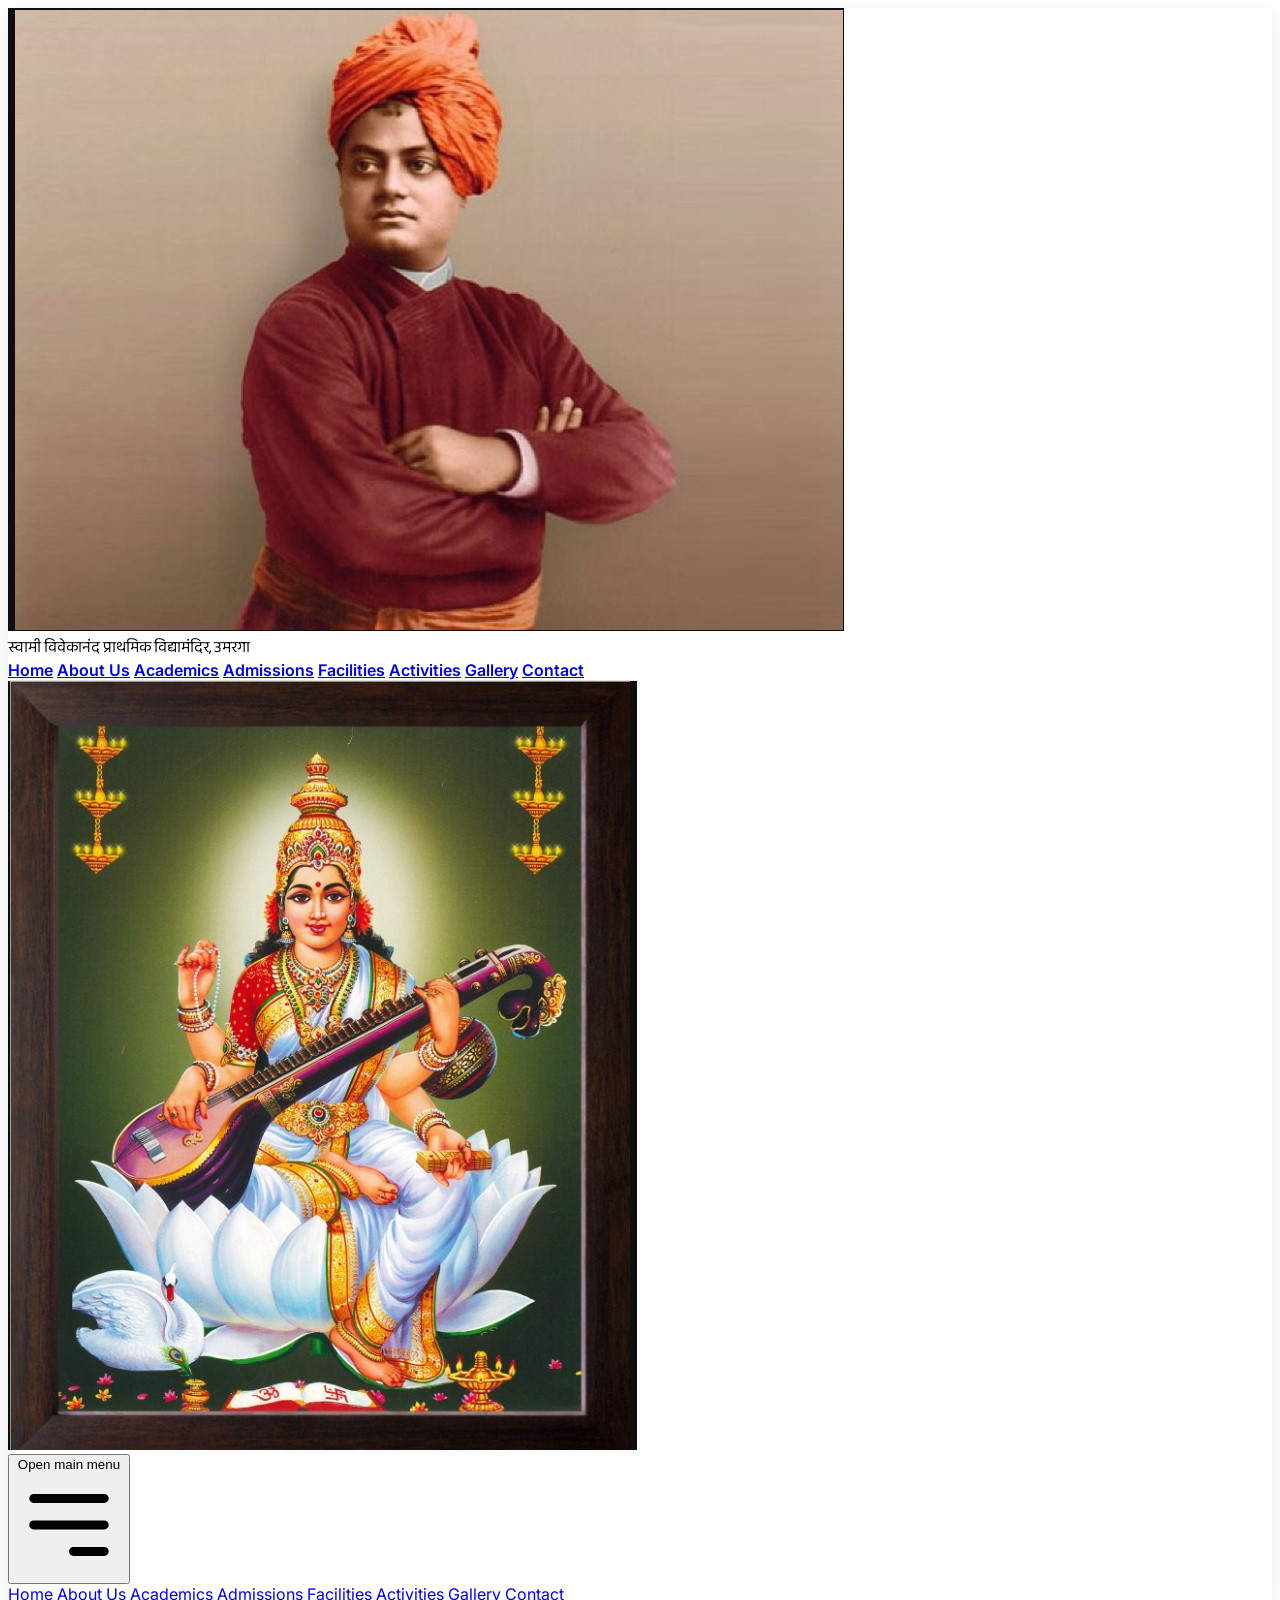
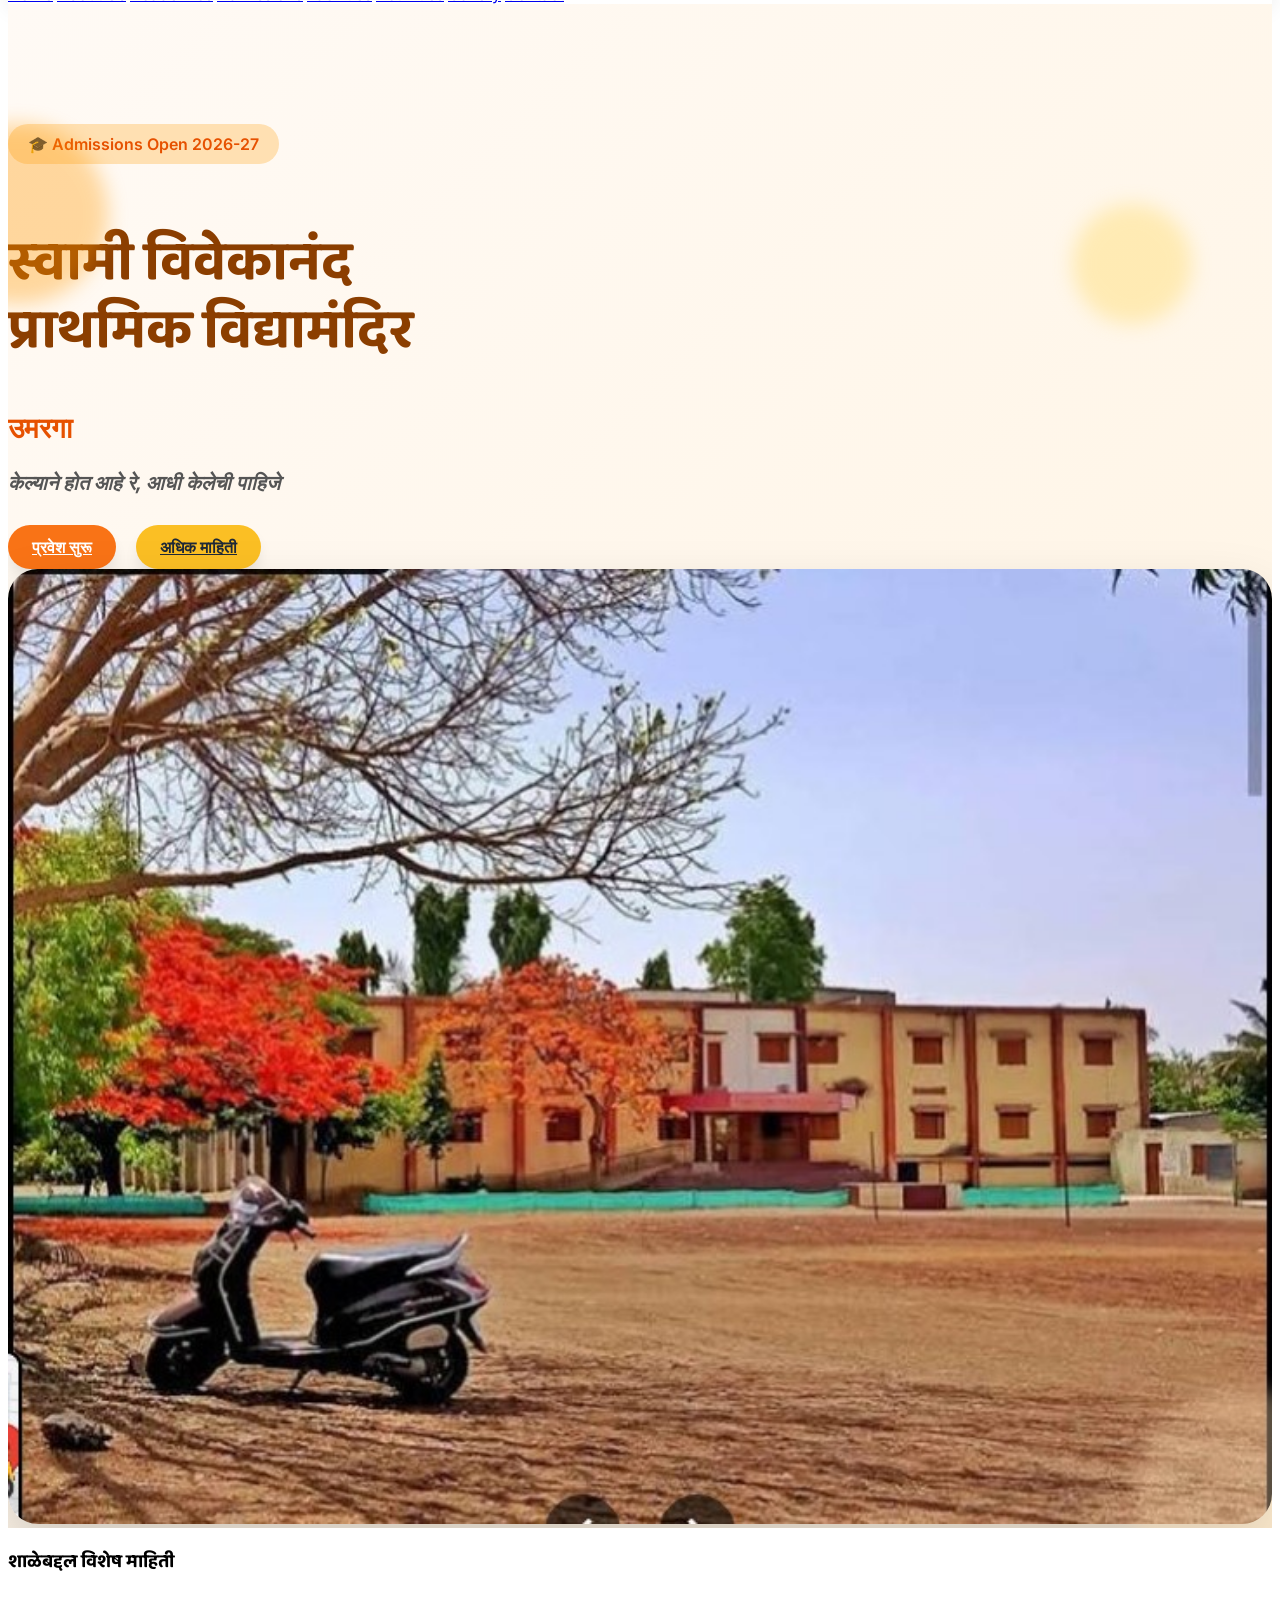
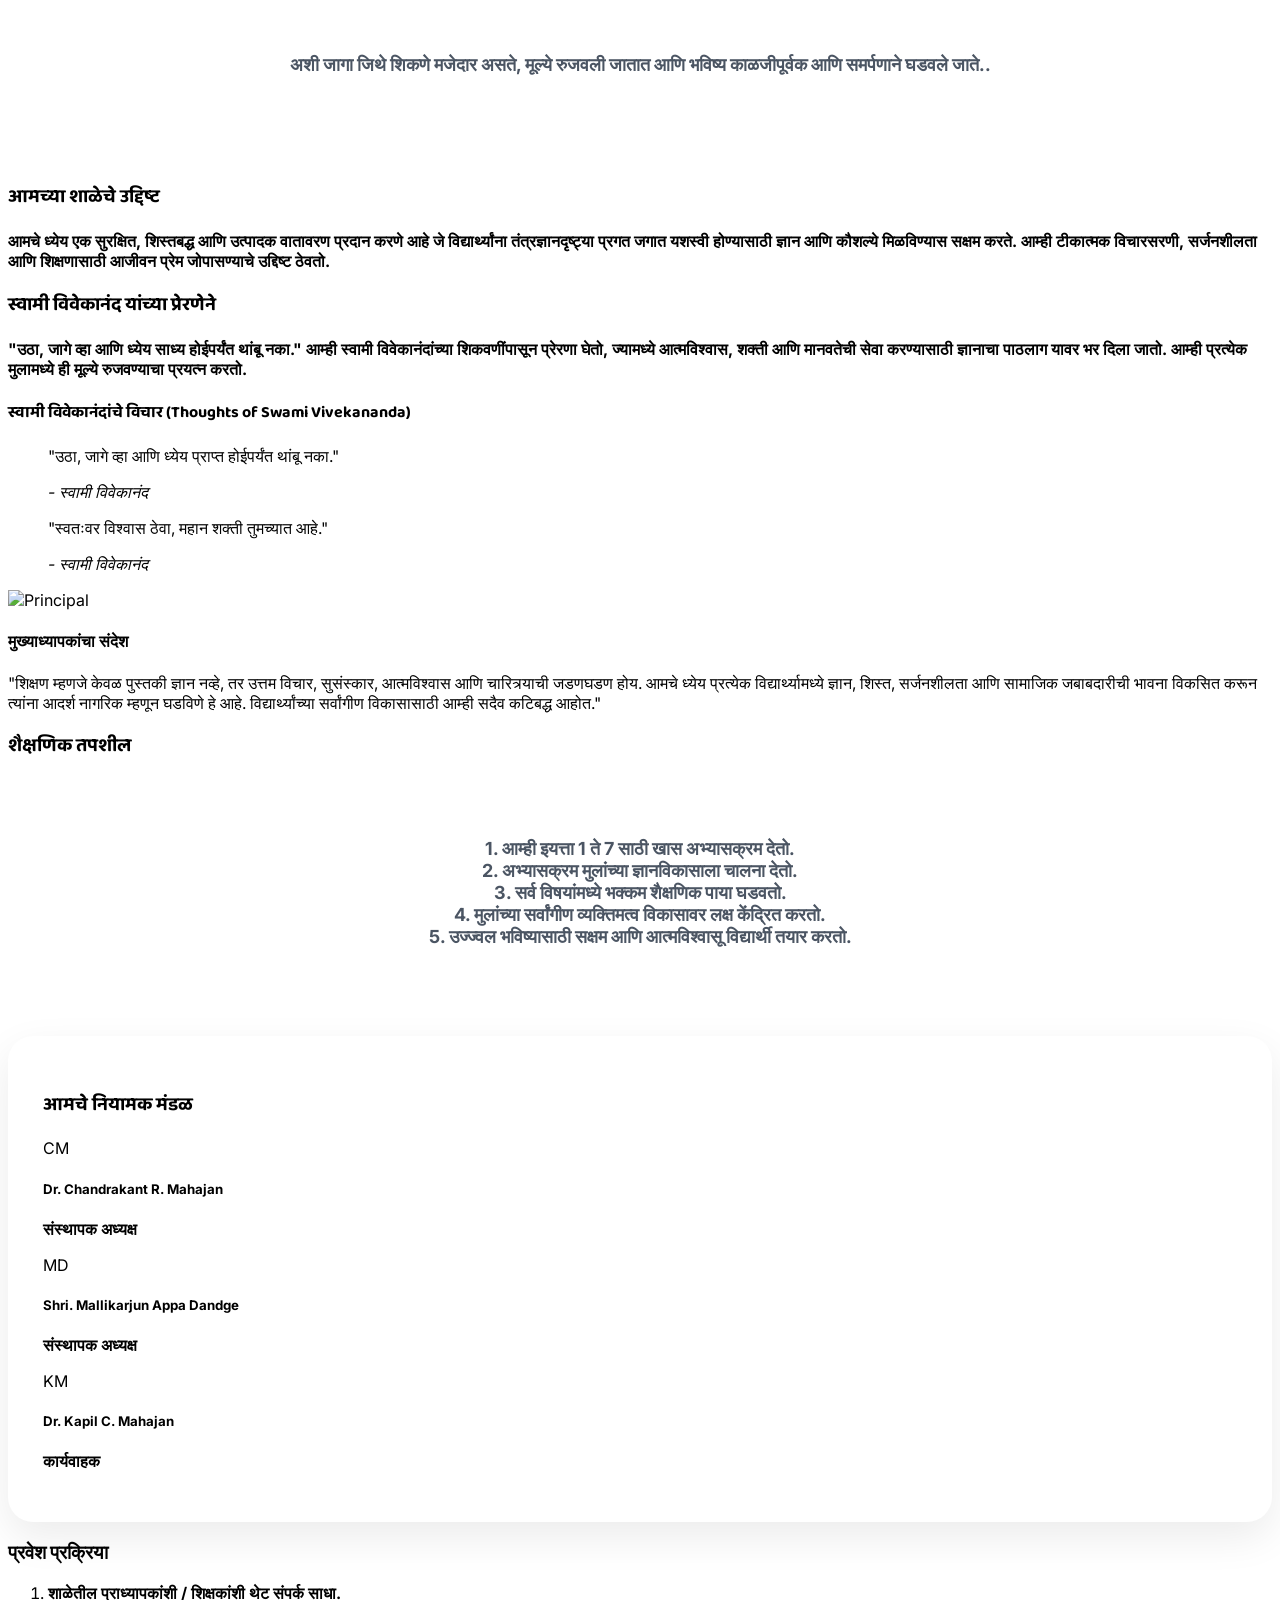
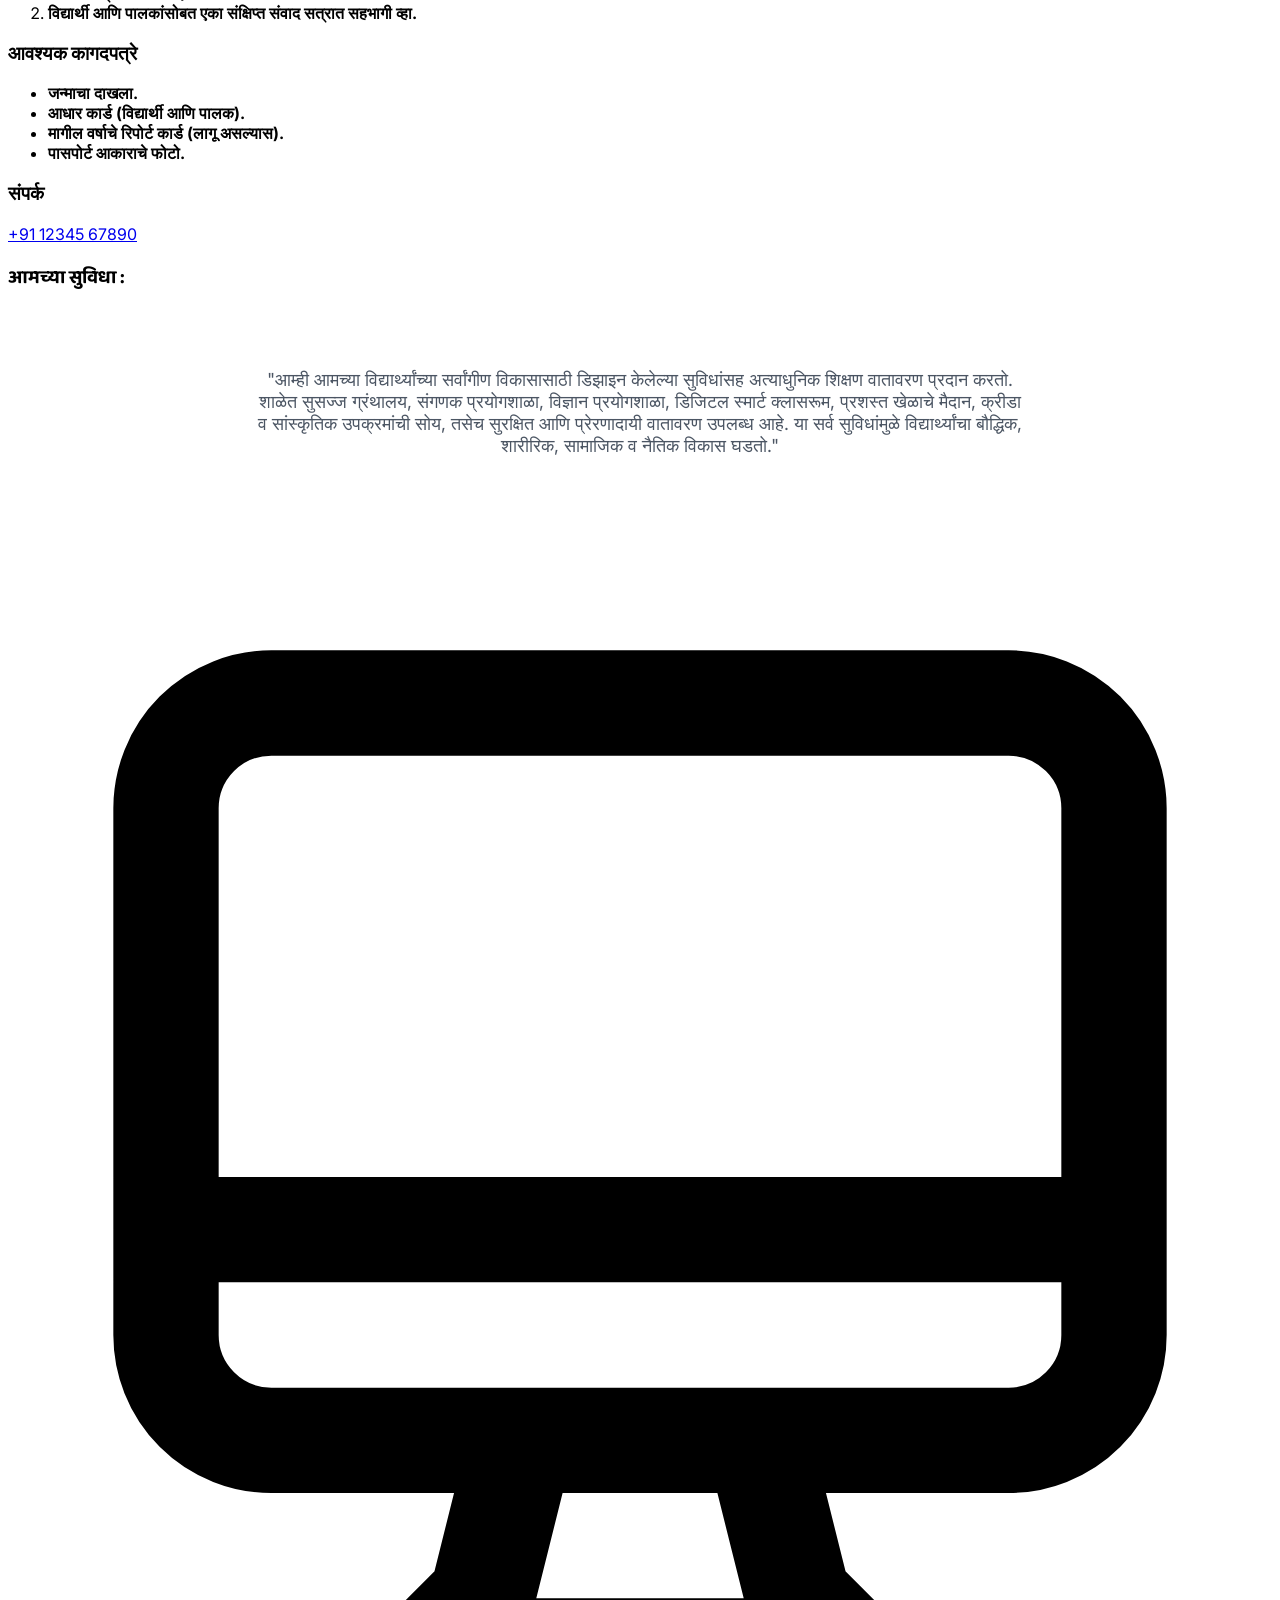
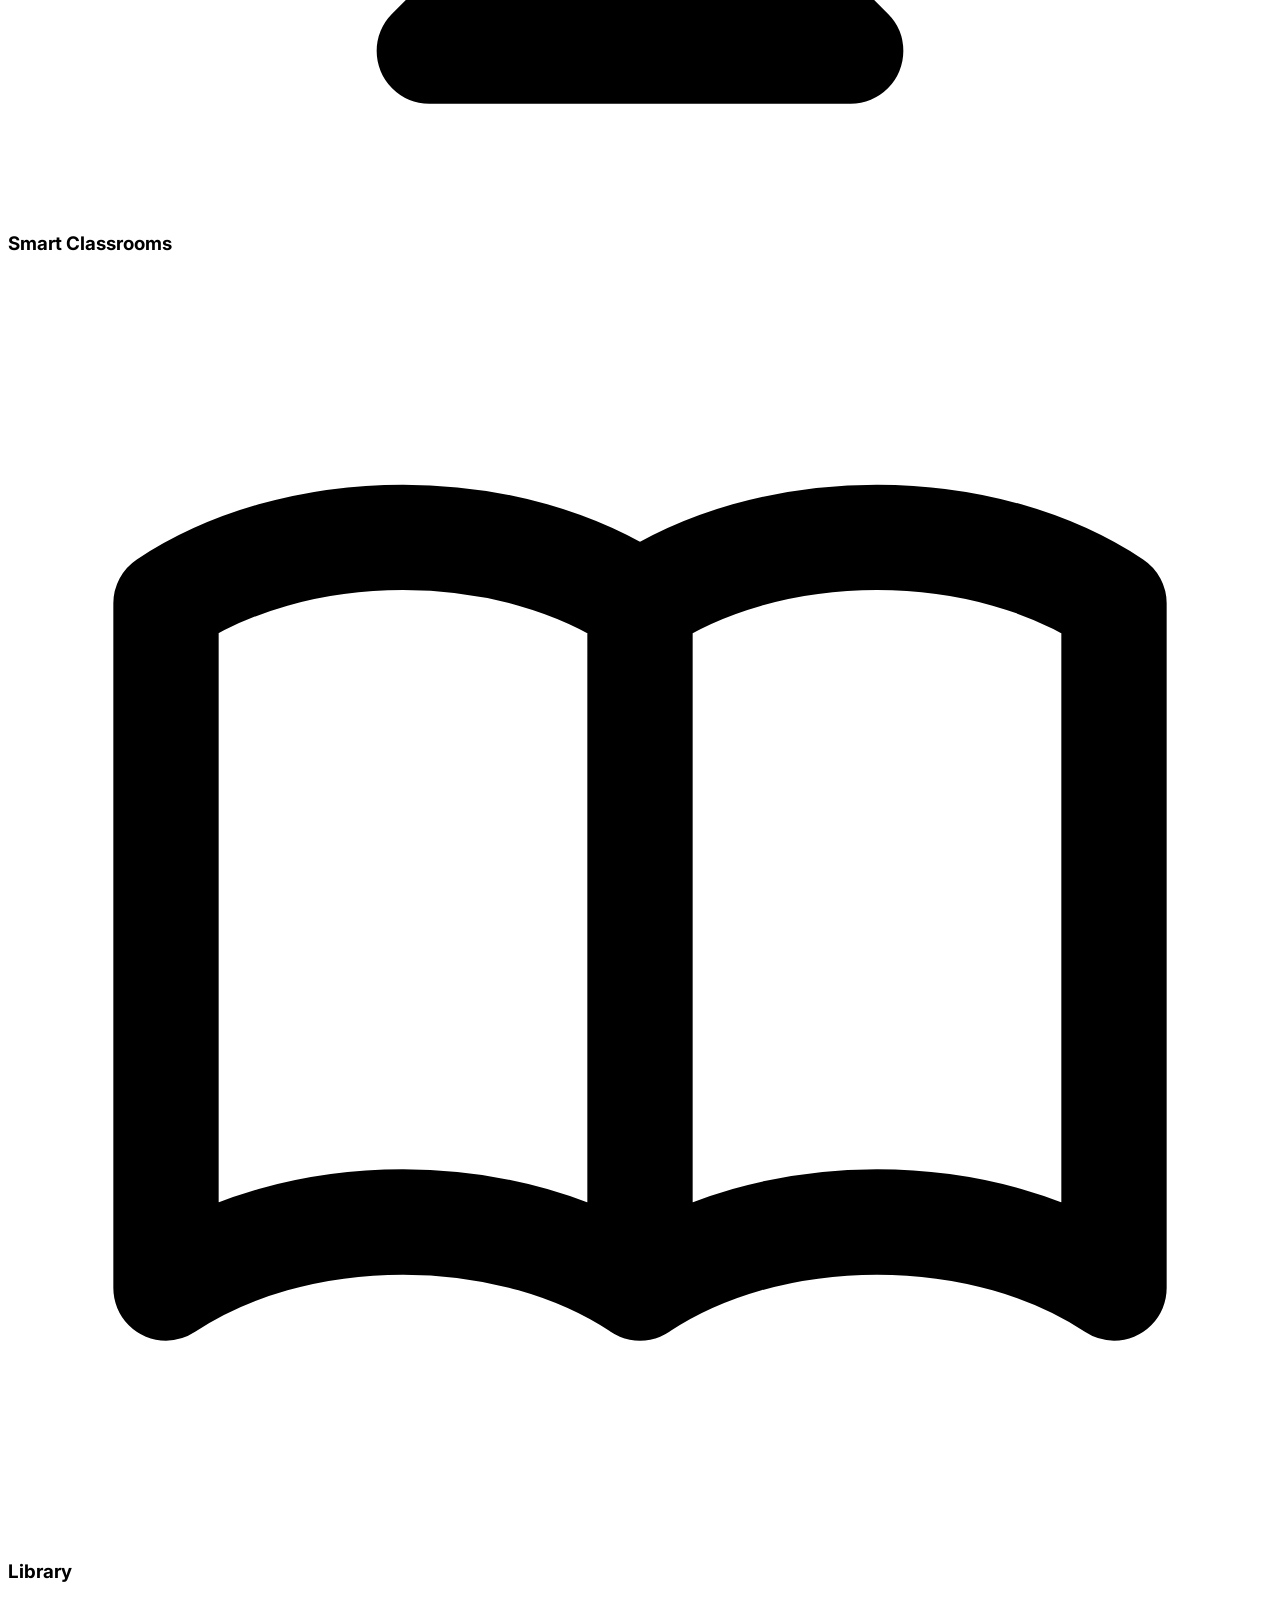
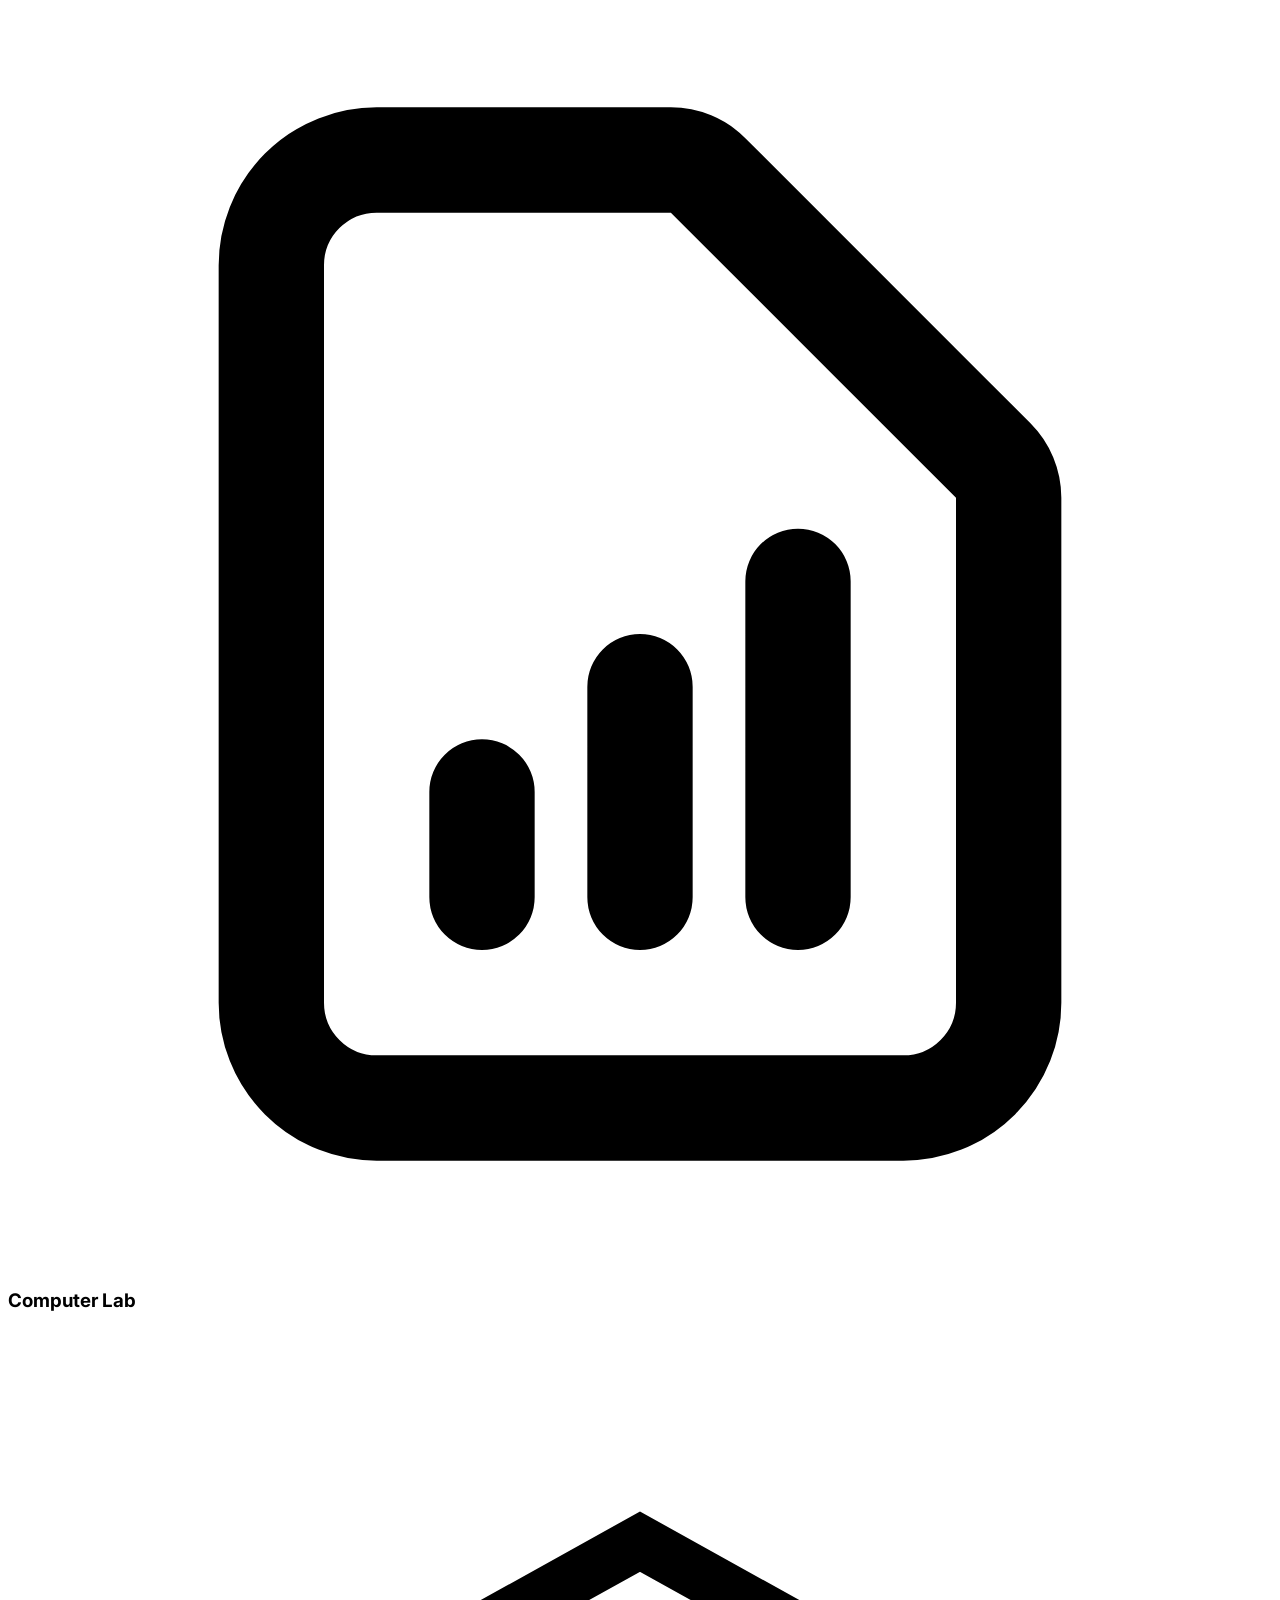
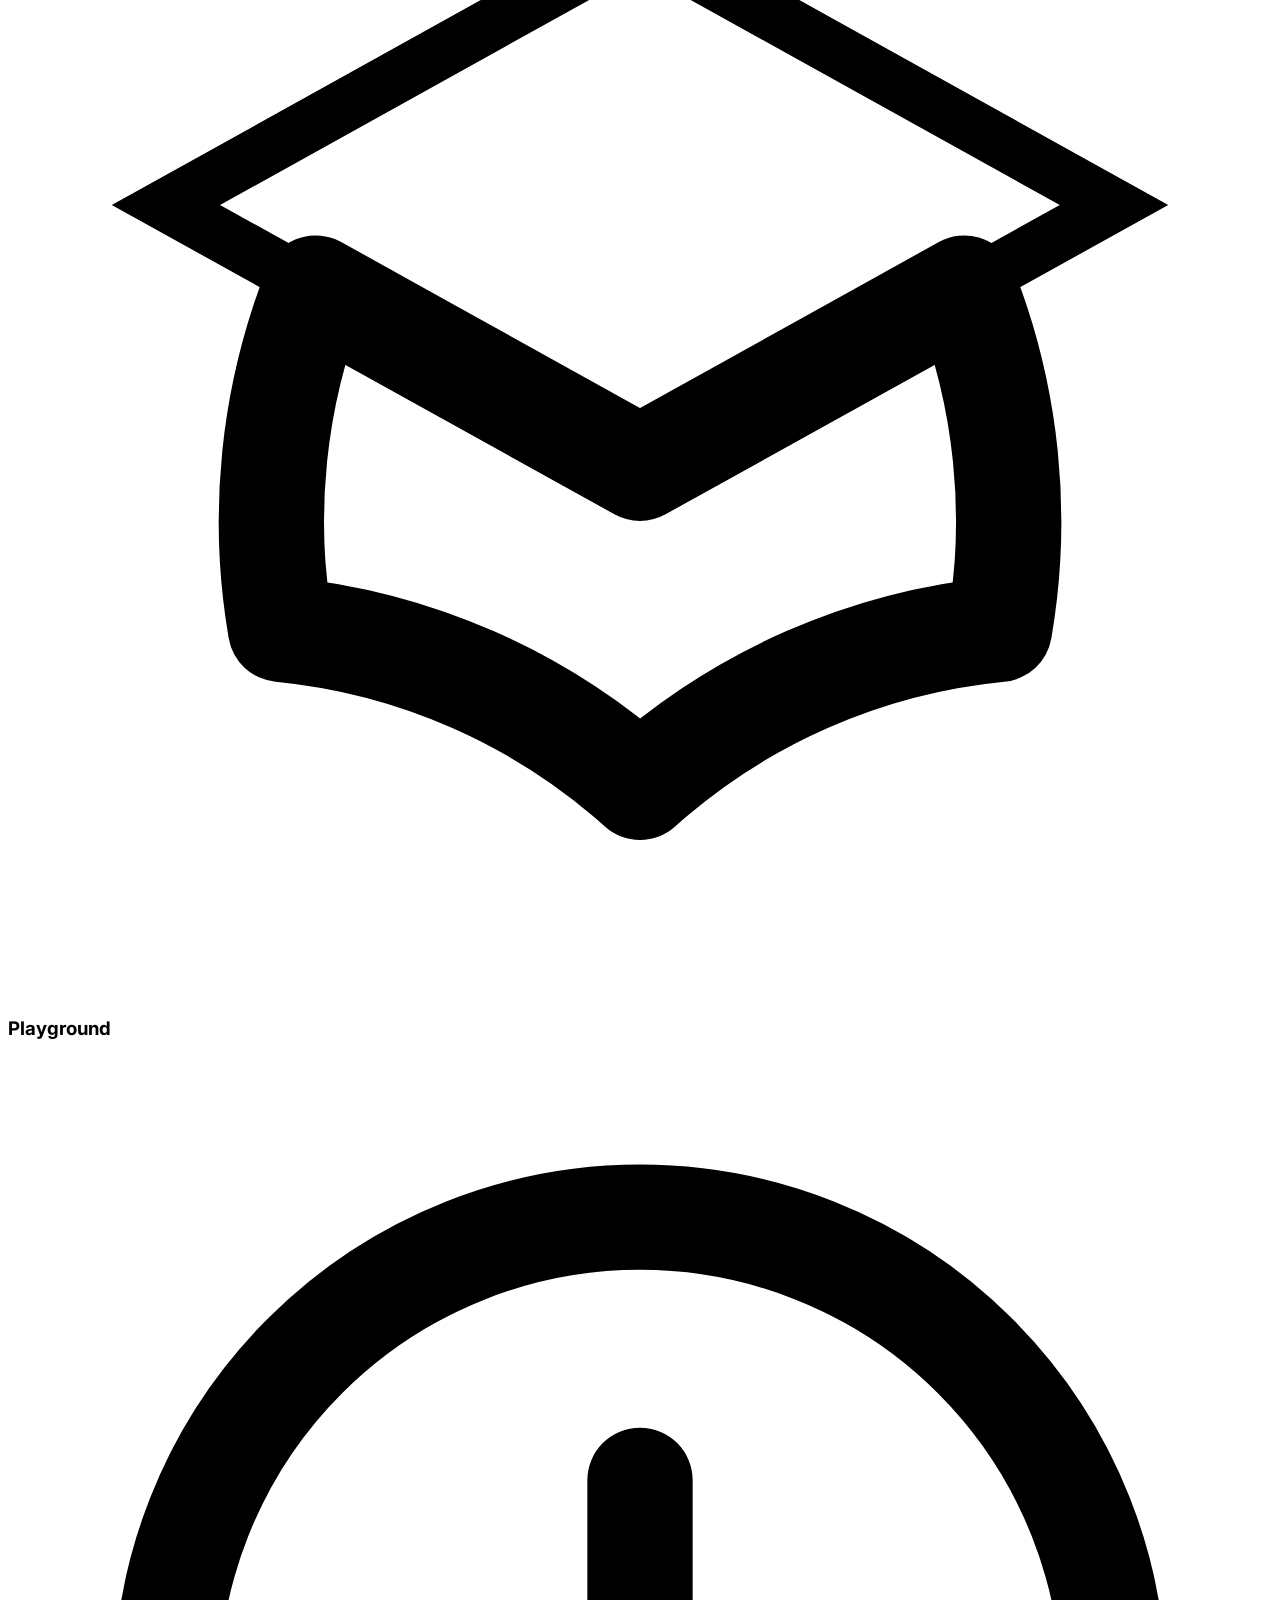
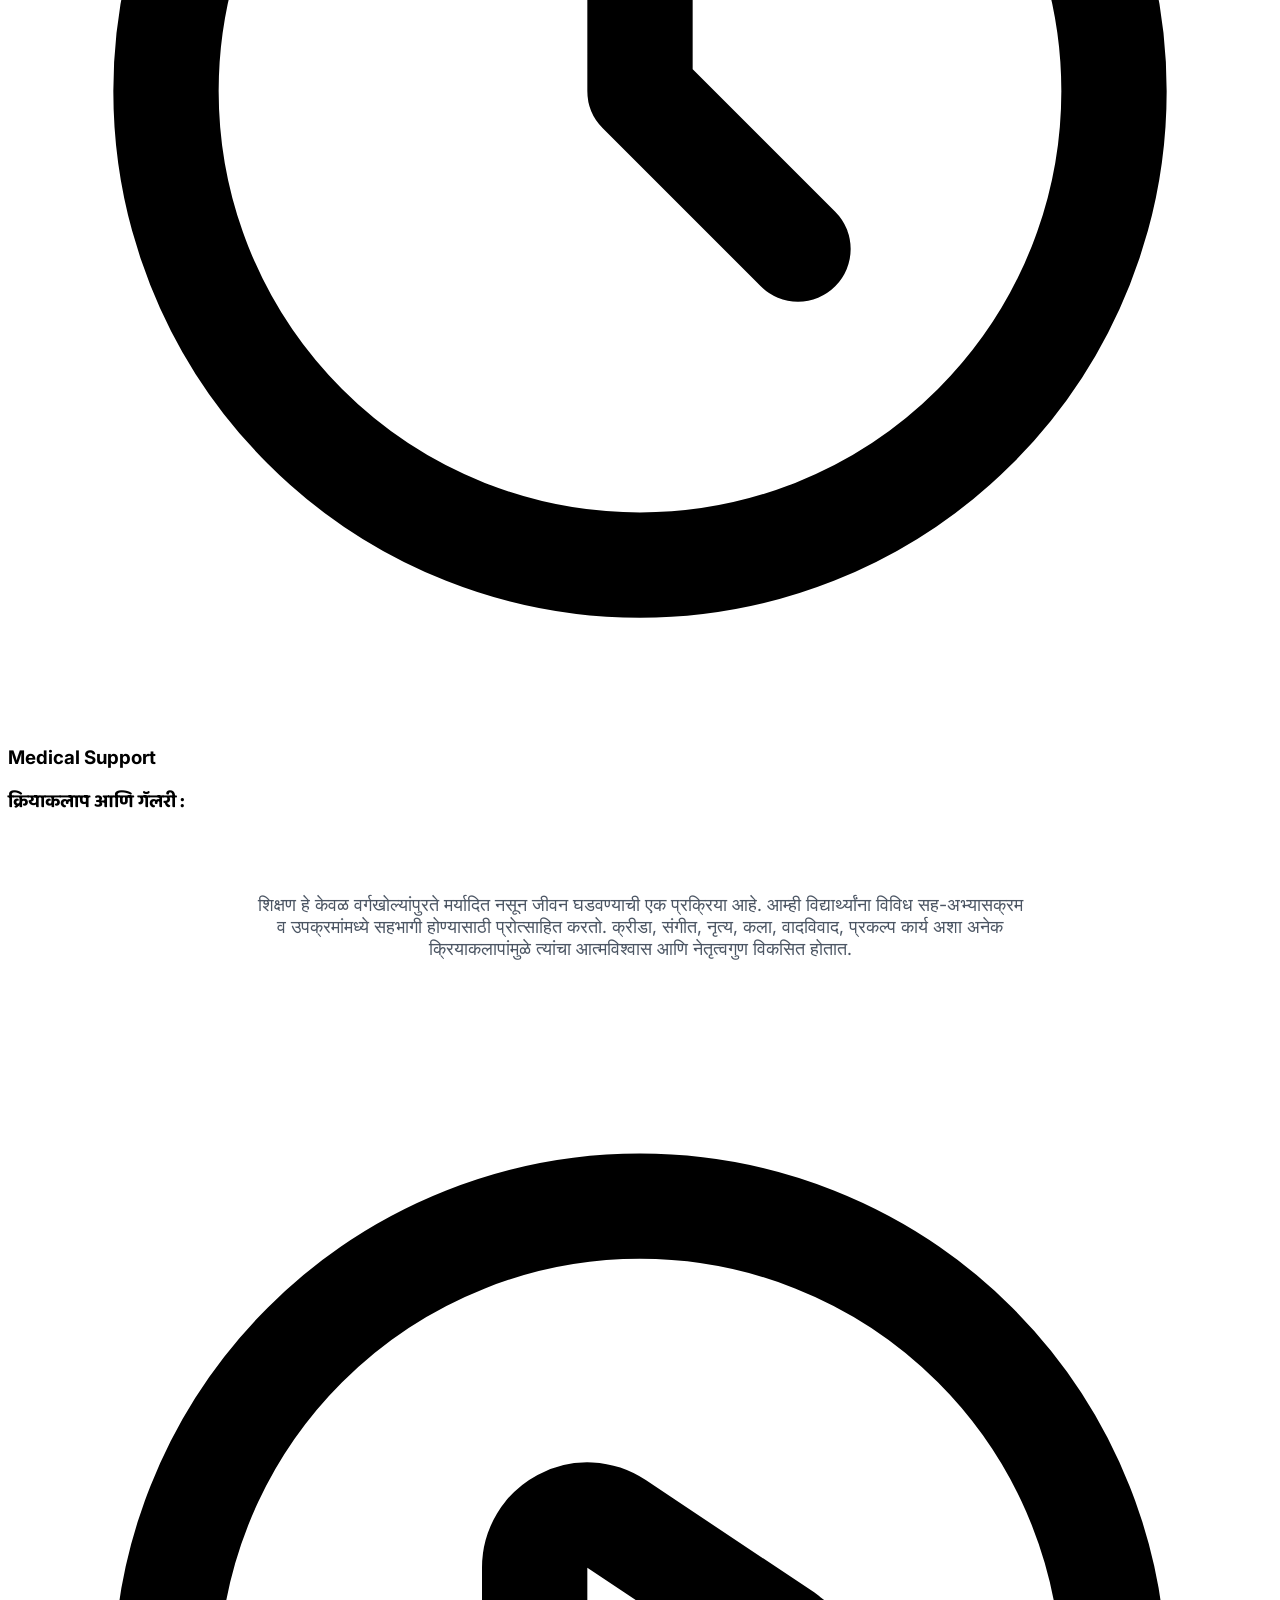
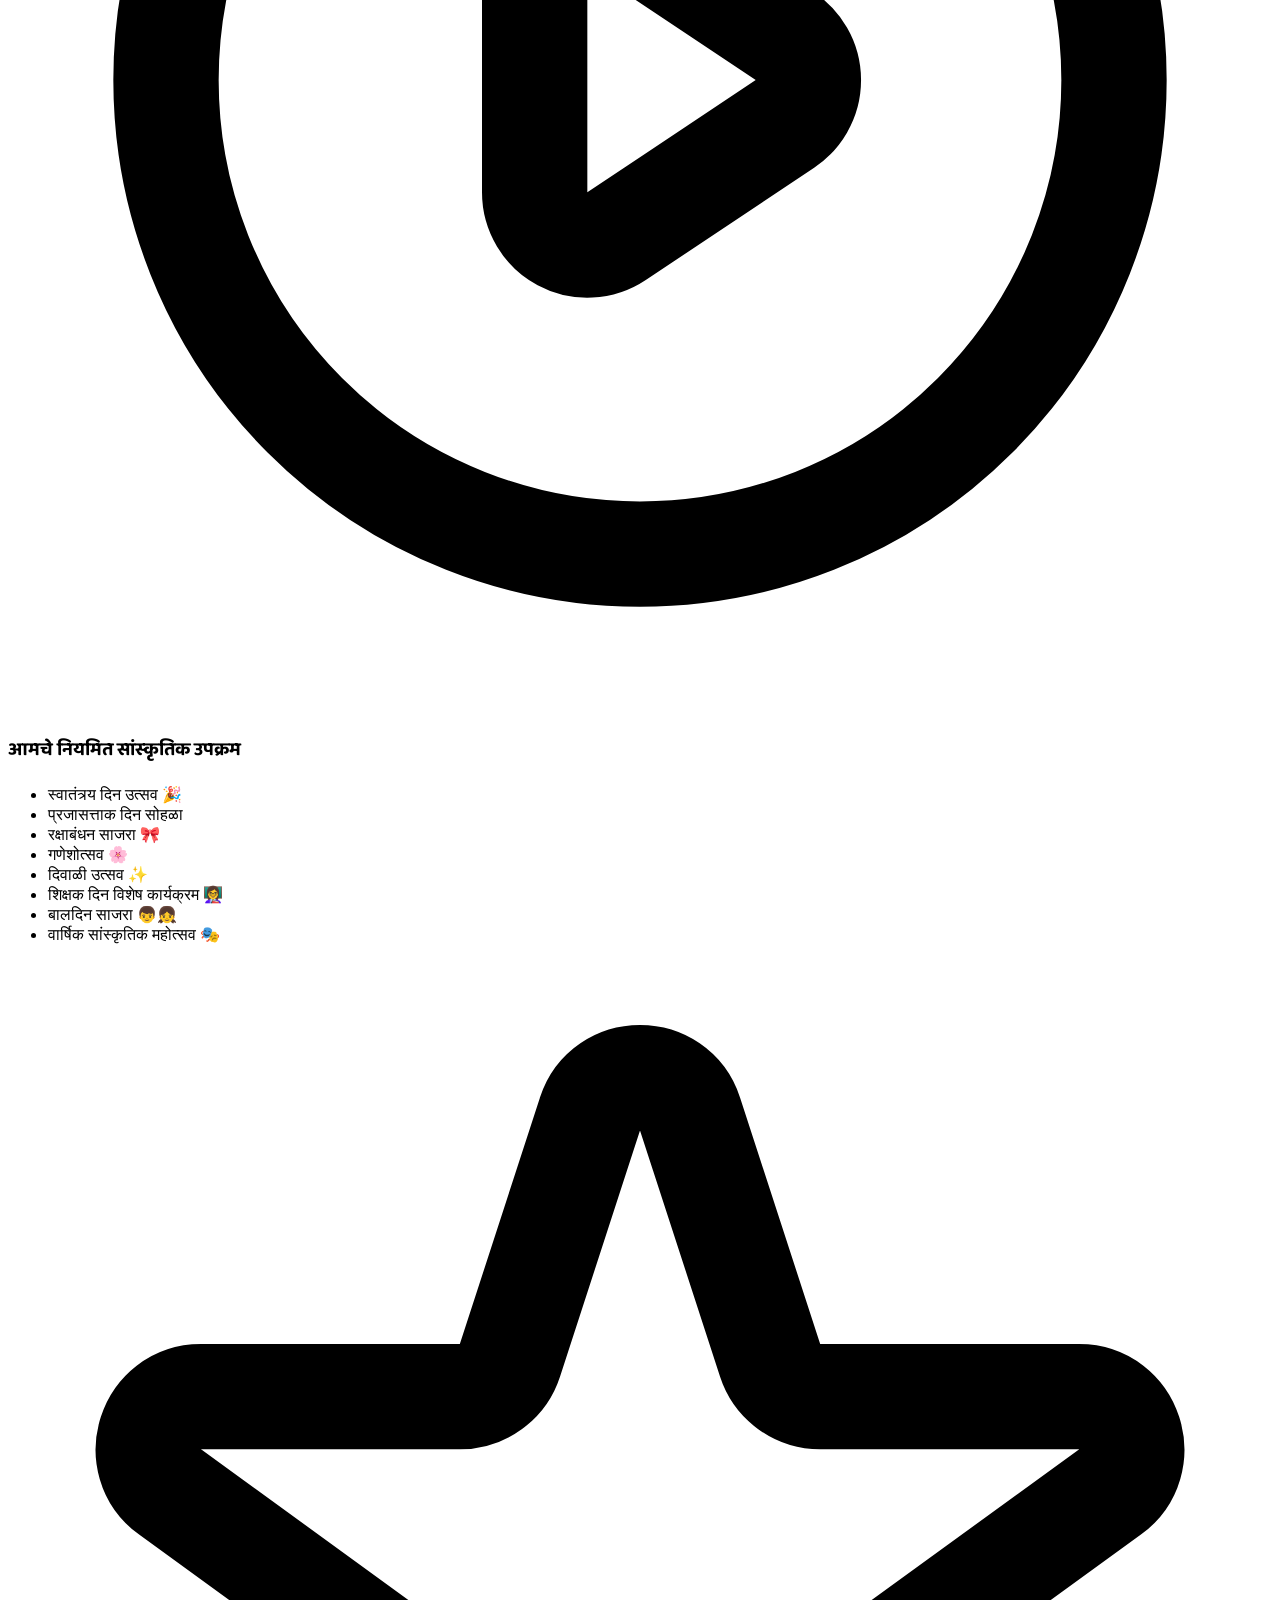
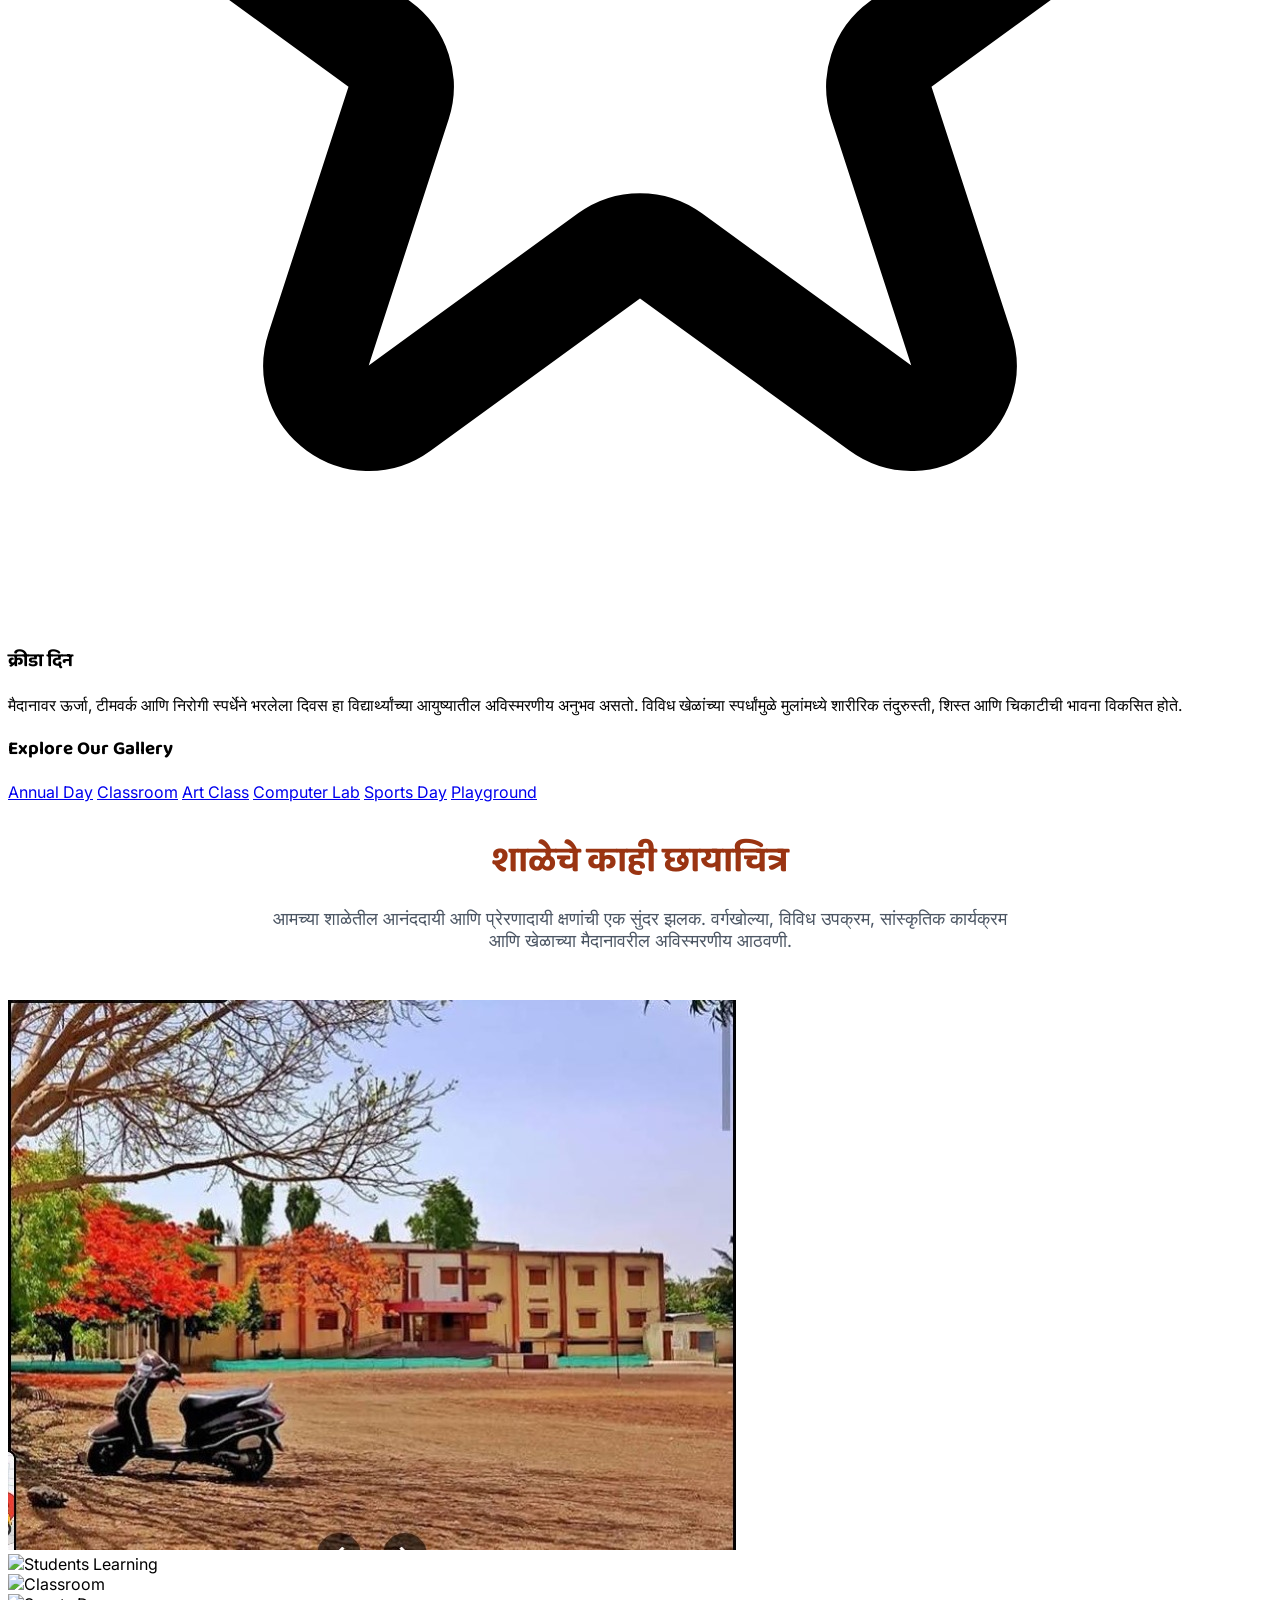
==== commit e7871e68: "Update school website responsive design and layout" ====
--- a/SVPV.html
+++ b/SVPV.html
@@ -1,13 +1,13 @@
 <!DOCTYPE html>
-<html lang="en" class="scroll-smooth">
+<html class="scroll-smooth" lang="en">
 <head>
-    <meta charset="UTF-8">
-    <meta name="viewport" content="width=device-width, initial-scale=1.0">
+    <meta charset="utf-8"/>
+    <meta content="width=device-width, initial-scale=1.0" name="viewport"/>
     <title>Swami Vivekanand Prathamik Vidyamandir Omerga - Nurturing Young Minds</title>
     <script src="https://cdn.tailwindcss.com"></script>
-    <link rel="preconnect" href="https://fonts.googleapis.com">
-    <link rel="preconnect" href="https://fonts.gstatic.com" crossorigin>
-    <link href="https://fonts.googleapis.com/css2?family=Inter:wght@400;500;600;700&family=Baloo+2:wght@400;500;600;700&display=swap" rel="stylesheet">
+    <link href="https://fonts.googleapis.com" rel="preconnect"/>
+    <link crossorigin="" href="https://fonts.gstatic.com" rel="preconnect"/>
+    <link href="https://fonts.googleapis.com/css2?family=Inter:wght@400;500;600;700&family=Baloo+2:wght@400;500;600;700&display=swap" rel="stylesheet"/>
     <style>
         /* Custom styles for the child-friendly theme */
         body {
@@ -16,475 +16,613 @@
         .font-display {
             font-family: 'Baloo 2', cursive;
         }
+        .btn-primary {
+            background-color: #f97316;
+            color: white;
+            font-weight: bold;
+            padding: 0.75rem 1.5rem;
+            border-radius: 9999px;
+            transition: all 0.3s ease;
+            box-shadow: 0 10px 15px -3px rgba(0, 0, 0, 0.1);
+        }
+        .btn-primary:hover {
+            background-color: #ea580c;
+            transform: scale(1.05);
+        }
+        .btn-secondary {
+            background-color: #fbbf24;
+            color: #1f2937;
+            font-weight: bold;
+            padding: 0.75rem 1.5rem;
+            border-radius: 9999px;
+            transition: all 0.3s ease;
+            box-shadow: 0 10px 15px -3px rgba(0, 0, 0, 0.1);
+        }
+        .btn-secondary:hover {
+            background-color: #f59e0b;
+            transform: scale(1.05);
+        }
+        .section-title {
+            font-size: 2.25rem;
+            font-family: 'Baloo 2', cursive;
+            font-weight: bold;
+            color: #9a3412;
+            margin-bottom: 1rem;
+            text-align: center;
+        }
+        .section-subtitle {
+            font-size: 1.125rem;
+            color: #4b5563;
+            margin-bottom: 3rem;
+            text-align: center;
+            max-width: 48rem;
+            margin-left: auto;
+            margin-right: auto;
+        }
         .hero-bg {
-            background-image: linear-gradient(to right, rgba(255, 255, 255, 0.5), rgba(255, 255, 255, 0.35)), url('https://lh3.googleusercontent.com/gps-cs-s/AC9h4nqcH0RGwCbvr_n09uuIMFjDahgucrRGtGRvxlqui6FKwNRSnuOPev6zXqP0imjGQSgk4yiE02IQl-rLE6_t8_FCiYqSkj8Q78c5M4ELYSJ4-yLqQzINIsUW6UKCDNg9bSS9k8Wv7A=s1360-w1360-h1020-rw');
-            background-size: cover;
-            background-position: center;
-        }
-        .btn-primary {
-            @apply bg-orange-500 text-white font-bold py-3 px-6 rounded-full hover:bg-orange-600 transition-all duration-300 transform hover:scale-105 shadow-lg;
-        }
-        .btn-secondary {
-            @apply bg-amber-400 text-gray-800 font-bold py-3 px-6 rounded-full hover:bg-amber-500 transition-all duration-300 transform hover:scale-105 shadow-lg;
-        }
-        .section-title {
-            @apply text-4xl font-display font-bold text-orange-800 mb-4 text-center;
-        }
-        .section-subtitle {
-             @apply text-lg text-gray-600 mb-12 text-center max-w-3xl mx-auto;
+            background: linear-gradient(135deg, #fffaf5, #fff3e0);
+            position: relative;
+            overflow: hidden;
+            padding-top: 120px;
+        }
+        .hero-content {
+            animation: slideLeft 1s ease;
+        }
+        .hero-title {
+            font-size: 3.5rem;
+            font-weight: 700;
+            line-height: 1.2;
+            color: #8B3E00;
+            font-family: 'Baloo 2', cursive;
+        }
+        .hero-subtitle {
+            font-size: 1.75rem;
+            margin-top: 10px;
+            color: #E65100;
+        }
+        .hero-text {
+            font-size: 1.25rem;
+            margin: 25px 0;
+            color: #555;
+            font-style: italic;
+        }
+        .hero-image img {
+            border-radius: 30px;
+            box-shadow: 0 30px 60px rgba(0,0,0,.18);
+            transition: .5s;
+            width: 100%;
+            height: auto;
+        }
+        .hero-image img:hover {
+            transform: scale(1.05);
+        }
+        .hero-badge {
+            display: inline-block;
+            background: #FFE0B2;
+            padding: 10px 20px;
+            border-radius: 40px;
+            font-weight: 600;
+            margin-bottom: 20px;
+            color: #E65100;
+        }
+        .hero-buttons {
+            display: flex;
+            gap: 20px;
+            margin-top: 30px;
+            flex-wrap: wrap;
+        }
+        .shape {
+            position: absolute;
+            border-radius: 50%;
+            filter: blur(10px);
+            animation: float 8s infinite ease-in-out;
+            opacity: .35;
+        }
+        .shape1 {
+            width: 180px;
+            height: 180px;
+            background: #FF9800;
+            top: 120px;
+            left: -80px;
+        }
+        .shape2 {
+            width: 120px;
+            height: 120px;
+            background: #FFD54F;
+            right: 80px;
+            top: 200px;
+        }
+        .shape3 {
+            width: 220px;
+            height: 220px;
+            background: #FFE0B2;
+            bottom: -80px;
+            right: -80px;
+        }
+        @keyframes float {
+            0%, 100% { transform: translateY(0); }
+            50% { transform: translateY(-30px); }
+        }
+        @keyframes slideLeft {
+            from { opacity: 0; transform: translateX(-80px); }
+            to { opacity: 1; transform: translateX(0); }
+        }
+        .navbar {
+            background: rgba(255,255,255,.9);
+            backdrop-filter: blur(18px);
+            transition: .4s;
+            box-shadow: 0 5px 20px rgba(0,0,0,.08);
+        }
+        nav a {
+            position: relative;
+            font-weight: 600;
+            transition: .3s;
+        }
+        nav a::after {
+            content: "";
+            position: absolute;
+            left: 0;
+            bottom: -6px;
+            width: 0;
+            height: 3px;
+            background: #ff7a00;
+            transition: .3s;
+            border-radius: 10px;
+        }
+        nav a:hover::after {
+            width: 100%;
+        }
+        .premium-card {
+            background: white;
+            padding: 35px;
+            border-radius: 25px;
+            box-shadow: 0 15px 40px rgba(0,0,0,.08);
+            transition: .4s;
+        }
+        .premium-card:hover {
+            transform: translateY(-10px);
+            box-shadow: 0 30px 60px rgba(0,0,0,.15);
         }
     </style>
 </head>
 <body class="bg-gray-50">
 
-    <!-- Header Section -->
-    <header class="bg-white shadow-md fixed w-full z-50">
+
+<!-- Header Section -->
+<header class="navbar fixed w-full z-50">
+    <div class="container mx-auto px-4 sm:px-6 lg:px-8">
+        <div class="flex items-center justify-between h-20">
+            <div class="flex items-center">
+                <img alt="School Logo" class="h-12 w-12 rounded-full mr-3 object-cover" src="Images/swami vivekanand.jpg"/>
+                <div class="flex flex-col">
+                    <span class="font-bold text-lg sm:text-xl text-orange-800 font-display leading-tight">स्वामी विवेकानंद प्राथमिक विद्यामंदिर, उमरगा</span>
+                     
+                </div>
+            </div>
+            <div class="flex items-center">
+
+
+                <!-- Desktop Navigation -->
+                <nav class="hidden lg:flex space-x-1">
+                    <a class="text-gray-600 hover:bg-orange-100 hover:text-orange-800 px-3 py-2 rounded-md text-sm font-medium" href="#home">Home</a>
+                    <a class="text-gray-600 hover:bg-orange-100 hover:text-orange-800 px-3 py-2 rounded-md text-sm font-medium" href="#about">About Us</a>
+                    <a class="text-gray-600 hover:bg-orange-100 hover:text-orange-800 px-3 py-2 rounded-md text-sm font-medium" href="#academics">Academics</a>
+                    <a class="text-gray-600 hover:bg-orange-100 hover:text-orange-800 px-3 py-2 rounded-md text-sm font-medium" href="#admissions">Admissions</a>
+                    <a class="text-gray-600 hover:bg-orange-100 hover:text-orange-800 px-3 py-2 rounded-md text-sm font-medium" href="#facilities">Facilities</a>
+                    <a class="text-gray-600 hover:bg-orange-100 hover:text-orange-800 px-3 py-2 rounded-md text-sm font-medium" href="#activities">Activities</a>
+                    <a class="text-gray-600 hover:bg-orange-100 hover:text-orange-800 px-3 py-2 rounded-md text-sm font-medium" href="#gallery">Gallery</a>
+                    <a class="text-gray-600 hover:bg-orange-100 hover:text-orange-800 px-3 py-2 rounded-md text-sm font-medium" href="#contact">Contact</a>
+                </nav>
+                <img alt="Saraswati Devi" class="hidden lg:block h-16 w-16 rounded-full ml-4 object-cover" src="Images/Saraswati Devi.jpg"/>
+                
+                
+                <!-- Mobile Menu Button -->
+                <div class="lg:hidden ml-2">
+                    <button class="inline-flex items-center justify-center p-2 rounded-md text-gray-700 hover:text-white hover:bg-orange-500 focus:outline-none" id="mobile-menu-button">
+                        <span class="sr-only">Open main menu</span>
+                        <svg aria-hidden="true" class="h-6 w-6" fill="none" stroke="currentColor" viewBox="0 0 24 24" xmlns="http://www.w3.org/2000/svg">
+                            <path d="M4 6h16M4 12h16m-7 6h7" stroke-linecap="round" stroke-linejoin="round" stroke-width="2"></path>
+                        </svg>
+                    </button>
+                </div>
+            </div>
+        </div>
+    </div>
+
+
+    <!-- Mobile Navigation Menu -->
+    <div class="lg:hidden hidden bg-white border-t border-gray-200 shadow-md" id="mobile-menu">
+        <div class="px-2 pt-2 pb-3 space-y-1 sm:px-3">
+            <a class="text-gray-700 hover:bg-orange-100 block px-3 py-2 rounded-md text-base font-medium" href="#home">Home</a>
+            <a class="text-gray-700 hover:bg-orange-100 block px-3 py-2 rounded-md text-base font-medium" href="#about">About Us</a>
+            <a class="text-gray-700 hover:bg-orange-100 block px-3 py-2 rounded-md text-base font-medium" href="#academics">Academics</a>
+            <a class="text-gray-700 hover:bg-orange-100 block px-3 py-2 rounded-md text-base font-medium" href="#admissions">Admissions</a>
+            <a class="text-gray-700 hover:bg-orange-100 block px-3 py-2 rounded-md text-base font-medium" href="#facilities">Facilities</a>
+            <a class="text-gray-700 hover:bg-orange-100 block px-3 py-2 rounded-md text-base font-medium" href="#activities">Activities</a>
+            <a class="text-gray-700 hover:bg-orange-100 block px-3 py-2 rounded-md text-base font-medium" href="#gallery">Gallery</a>
+            <a class="text-gray-700 hover:bg-orange-100 block px-3 py-2 rounded-md text-base font-medium" href="#contact">Contact</a>
+        </div>
+    </div>
+</header>
+
+<main>
+
+
+    <!-- Hero Section -->
+    <section class="hero-bg relative overflow-hidden min-h-screen flex items-center" id="home">
+        <!-- Floating Shapes -->
+        <div class="shape shape1"></div>
+        <div class="shape shape2"></div>
+        <div class="shape shape3"></div>
+
+        <div class="container mx-auto px-6 py-24 z-10">
+            <div class="grid lg:grid-cols-2 gap-12 items-center">
+                <!-- Left Content -->
+                <div class="hero-content">
+                    <span class="hero-badge">🎓 Admissions Open 2026-27</span>
+                    <h1 class="hero-title text-4xl sm:text-6xl">
+                        स्वामी विवेकानंद
+                        <br>
+                        प्राथमिक विद्यामंदिर
+                    </h1>
+                    <h2 class="hero-subtitle text-2xl sm:text-3xl"><b>उमरगा</b></h2>
+                    <p class="hero-text"><b>केल्याने होत आहे रे, आधी केलेची पाहिजे</b></p>
+                    <div class="hero-buttons">
+                        <a href="#admissions" class="btn-primary">प्रवेश सुरू</a>
+                        <a href="#about" class="btn-secondary">अधिक माहिती</a>
+                    </div>
+                </div>
+                <!-- Right Image -->
+                <div class="hero-image">
+                    <img src="Images/School.jpg" alt="School">
+                </div>
+            </div>
+        </div>
+    </section>
+
+    <!-- About Us Section -->
+    <section class="py-20 bg-white" id="about">
         <div class="container mx-auto px-4 sm:px-6 lg:px-8">
-            <div class="flex items-center justify-between h-20">
-                <div class="flex items-center">
-                    <img src="https://res.cloudinary.com/dkplc2mbj/image/upload/v1611831063/SV_bfd932c2c4.jpg" alt="School Logo" class="h-12 w-12 rounded-full mr-3 object-cover">
-                    <div class="flex flex-col">
-                        <span class="font-bold text-xl text-orange-800 font-display leading-tight">Swami Vivekanand Prathamik Vidyamandir, Omerga</span>
-                        <span class="text-sm text-gray-600">स्वामी विवेकानंद प्राथमिक विद्यामंदिर, उमरगा</span>
-                    </div>
-                </div>
-                <div class="flex items-center">
-                    <!-- Desktop Navigation -->
-                    <nav class="hidden md:flex space-x-1">
-                        <a href="#home" class="text-gray-600 hover:bg-orange-100 hover:text-orange-800 px-3 py-2 rounded-md text-sm font-medium">Home</a>
-                        <a href="#about" class="text-gray-600 hover:bg-orange-100 hover:text-orange-800 px-3 py-2 rounded-md text-sm font-medium">About Us</a>
-                        <a href="#academics" class="text-gray-600 hover:bg-orange-100 hover:text-orange-800 px-3 py-2 rounded-md text-sm font-medium">Academics</a>
-                        <a href="#admissions" class="text-gray-600 hover:bg-orange-100 hover:text-orange-800 px-3 py-2 rounded-md text-sm font-medium">Admissions</a>
-                        <a href="#facilities" class="text-gray-600 hover:bg-orange-100 hover:text-orange-800 px-3 py-2 rounded-md text-sm font-medium">Facilities</a>
-                        <a href="#activities" class="text-gray-600 hover:bg-orange-100 hover:text-orange-800 px-3 py-2 rounded-md text-sm font-medium">Activities</a>
-                        <a href="#gallery" class="text-gray-600 hover:bg-orange-100 hover:text-orange-800 px-3 py-2 rounded-md text-sm font-medium">Gallery</a>
-                        <a href="#contact" class="text-gray-600 hover:bg-orange-100 hover:text-orange-800 px-3 py-2 rounded-md text-sm font-medium">Contact</a>
-                    </nav>
-                     <img src="https://m.media-amazon.com/images/I/91xW2FmahfL.jpg" alt="Saraswati Devi" class="hidden md:block h-16 w-16 rounded-full ml-4 object-cover">
-                    <!-- Mobile Menu Button -->
-                    <div class="md:hidden">
-                        <button id="mobile-menu-button" class="inline-flex items-center justify-center p-2 rounded-md text-gray-400 hover:text-white hover:bg-orange-500 focus:outline-none focus:ring-2 focus:ring-inset focus:ring-white">
-                            <span class="sr-only">Open main menu</span>
-                            <svg class="h-6 w-6" xmlns="http://www.w3.org/2000/svg" fill="none" viewBox="0 0 24 24" stroke="currentColor" aria-hidden="true">
-                                <path stroke-linecap="round" stroke-linejoin="round" stroke-width="2" d="M4 6h16M4 12h16m-7 6h7" />
-                            </svg>
-                        </button>
-                    </div>
-                </div>
-            </div>
-        </div>
-        <!-- Mobile Navigation Menu -->
-        <div id="mobile-menu" class="md:hidden hidden">
-            <div class="px-2 pt-2 pb-3 space-y-1 sm:px-3">
-                <a href="#home" class="text-gray-700 hover:bg-orange-100 block px-3 py-2 rounded-md text-base font-medium">Home</a>
-                <a href="#about" class="text-gray-700 hover:bg-orange-100 block px-3 py-2 rounded-md text-base font-medium">About Us</a>
-                <a href="#academics" class="text-gray-700 hover:bg-orange-100 block px-3 py-2 rounded-md text-base font-medium">Academics</a>
-                <a href="#admissions" class="text-gray-700 hover:bg-orange-100 block px-3 py-2 rounded-md text-base font-medium">Admissions</a>
-                <a href="#facilities" class="text-gray-700 hover:bg-orange-100 block px-3 py-2 rounded-md text-base font-medium">Facilities</a>
-                <a href="#activities" class="text-gray-700 hover:bg-orange-100 block px-3 py-2 rounded-md text-base font-medium">Activities</a>
-                <a href="#gallery" class="text-gray-700 hover:bg-orange-100 block px-3 py-2 rounded-md text-base font-medium">Gallery</a>
-                <a href="#contact" class="text-gray-700 hover:bg-orange-100 block px-3 py-2 rounded-md text-base font-medium">Contact</a>
-            </div>
-        </div>
-    </header>
-
-    <main>
-        <!-- Hero Section -->
-        <section id="home" class="hero-bg pt-20">
-            <div class="container mx-auto px-4 sm:px-6 lg:px-8 flex items-center justify-center min-h-screen">
-                <div class="text-center bg-white/70 p-12 rounded-3xl shadow-2xl backdrop-blur-sm">
-                    <h1 class="text-4xl md:text-6xl font-extrabold text-orange-900 font-display leading-tight">Welcome to</h1>
-                    <h2 class="text-3xl md:text-5xl font-bold text-orange-700 font-display mb-2">Swami Vivekanand Prathamik Vidyamandir, Omerga</h2>
-                    <h3 class="text-2xl md:text-4xl font-bold text-orange-600 font-display mb-6">स्वामी विवेकानंद प्राथमिक विद्यामंदिर, उमरगा</h3>
-                    <p class="text-xl md:text-2xl text-gray-700 font-bold mb-8">"केल्याने होत आहे रे, आधी केलेची पाहिजे"</p>
-                    <div class="space-x-4">
-                        <a href="#admissions" class="btn-primary">Admissions Open</a>
-                        <a href="#about" class="btn-secondary">Learn More</a>
-                    </div>
-                </div>
-            </div>
-        </section>
-
-        <!-- About Us Section -->
-        <section id="about" class="py-20 bg-white">
-            <div class="container mx-auto px-4 sm:px-6 lg:px-8">
-               <h3 class="text-2xl font-bold text-orange-700 font-display"><B>शाळेबद्दल विशेष माहिती</B></h3>
-				<br><br>
-                <p class="section-subtitle"><B>अशी जागा जिथे शिकणे मजेदार असते, मूल्ये रुजवली जातात आणि भविष्य काळजीपूर्वक आणि समर्पणाने घडवले जाते..</B></p>
-				<br><br>
-                <div class="grid grid-cols-1 md:grid-cols-2 gap-12 items-center">
-                    <div class="space-y-6">
-                        <h3 class="text-2xl font-bold text-orange-700 font-display"><B>आमच्या शाळेचे उद्दिष्ट </B></h3>
-                        <p class="text-gray-600"><B>आमचे ध्येय एक सुरक्षित, शिस्तबद्ध आणि उत्पादक वातावरण प्रदान करणे आहे जे विद्यार्थ्यांना तंत्रज्ञानदृष्ट्या प्रगत जगात यशस्वी होण्यासाठी ज्ञान आणि कौशल्ये मिळविण्यास सक्षम करते. आम्ही टीकात्मक विचारसरणी, सर्जनशीलता आणि शिक्षणासाठी आजीवन प्रेम जोपासण्याचे उद्दिष्ट ठेवतो.</B></p>
-                        <h3 class="text-2xl font-bold text-orange-700 font-display mt-6"> <B>स्वामी विवेकानंद यांच्या प्रेरणेने</B></h3>
-                        <p class="text-gray-600"><B>उठा, जागे व्हा आणि ध्येय साध्य होईपर्यंत थांबू नका." आम्ही स्वामी विवेकानंदांच्या शिकवणींपासून प्रेरणा घेतो, ज्यामध्ये आत्मविश्वास, शक्ती आणि मानवतेची सेवा करण्यासाठी ज्ञानाचा पाठलाग यावर भर दिला जातो. आम्ही प्रत्येक मुलामध्ये ही मूल्ये रुजवण्याचा प्रयत्न करतो.</B></p>
-                        <div class="mt-6 bg-orange-50 border-l-4 border-orange-500 text-orange-800 p-4 rounded-r-lg" role="alert">
-                            <h4 class="font-bold font-display text-lg">स्वामी विवेकानंदांचे विचार (Thoughts of Swami Vivekananda)</h4>
-                            <blockquote class="mt-2 italic border-l-2 border-orange-300 pl-4">
-                                <p>"उठा, जागे व्हा आणि ध्येय प्राप्त होईपर्यंत थांबू नका."</p>
-                                <cite class="text-sm text-gray-600 not-italic">- स्वामी विवेकानंद</cite>
-                            </blockquote>
-                            <blockquote class="mt-4 italic border-l-2 border-orange-300 pl-4">
-                                <p>"स्वतःवर विश्वास ठेवा, महान शक्ती तुमच्यात आहे."</p>
-                                <cite class="text-sm text-gray-600 not-italic">- स्वामी विवेकानंद</cite>
-                            </blockquote>
-                        </div>
-                    </div>
-                    <div class="bg-orange-100 p-8 rounded-3xl shadow-lg text-center">
-                        <img src="https://placehold.co/150x150/F97316/FFFFFF/png?text=Principal" alt="Principal" class="w-36 h-36 rounded-full mx-auto mb-4 border-4 border-white shadow-md">
-                        <h4 class="text-xl font-bold text-orange-800">Principal's Message</h4>
-                        <p class="text-gray-600 mt-2 italic">"Welcome to our family! We believe in providing an education that goes beyond academics, focusing on the holistic development of each child. Our dedicated team is here to guide and support your child's journey to success."</p>
-                    </div>
-                </div>
-            </div>
-        </section>
-
-        <!-- Academics Section -->
-        <section id="academics" class="py-20 bg-orange-50">
-            <div class="container mx-auto px-4 sm:px-6 lg:px-8">
-                <h3 class="text-2xl font-bold text-orange-700 font-display mt-6"> <B>शैक्षणिक तपशील</B></h3>
-				<br><br>
-                <p class="section-subtitle"> <B>1. आम्ही इयत्ता 1 ते 7 साठी खास अभ्यासक्रम देतो.</B></p>
-				<p class="section-subtitle"> <B>2. अभ्यासक्रम मुलांच्या ज्ञानविकासाला चालना देतो.</B></p>
-				<p class="section-subtitle"> <B>3.सर्व विषयांमध्ये भक्कम शैक्षणिक पाया घडवतो.</B></p>
-				<p class="section-subtitle"> <B>4.मुलांच्या सर्वांगीण व्यक्तिमत्व विकासावर लक्ष केंद्रित करतो.</B></p>
-				<p class="section-subtitle"> <B>5. उज्ज्वल भविष्यासाठी सक्षम आणि आत्मविश्वासू विद्यार्थी तयार करतो.</B></p>
-
-<br><br>
-                <div class="grid grid-cols-1 md:grid-cols-2 lg:grid-cols-3 gap-8">
-                    <!-- Curriculum Card -->
-                    <div class="bg-white p-8 rounded-2xl shadow-lg hover:shadow-xl transition-shadow duration-300">
-                        <h3 class="text-2xl font-bold text-orange-700 font-display mb-4">Our Curriculum</h3>
-                        <p class="text-gray-600 mb-4">Our curriculum integrates the best of traditional and modern teaching methodologies. We focus on activity-based learning to make education engaging and effective.</p>
-                        <ul class="space-y-2 text-gray-700">
-                            <li class="flex items-center"><span class="text-orange-500 mr-2">✓</span> Subjects: English, Marathi, Hindi, Maths, EVS</li>
-                            <li class="flex items-center"><span class="text-orange-500 mr-2">✓</span> Smart Classroom Integration</li>
-                            <li class="flex items-center"><span class="text-orange-500 mr-2">✓</span> Project-Based Learning</li>
-                            <li class="flex items-center"><span class="text-orange-500 mr-2">✓</span> Regular Assessments</li>
+            <h3 class="text-2xl font-bold text-orange-700 font-display text-center"><b>शाळेबद्दल विशेष माहिती</b></h3>
+            <br/><br/>
+            <p class="section-subtitle"><b>अशी जागा जिथे शिकणे मजेदार असते, मूल्ये रुजवली जातात आणि भविष्य काळजीपूर्वक आणि समर्पणाने घडवले जाते..</b></p>
+            <br/><br/>
+            <div class="grid grid-cols-1 md:grid-cols-2 gap-12 items-center">
+                <div class="space-y-6">
+                    <h3 class="text-2xl font-bold text-orange-700 font-display"><b>आमच्या शाळेचे उद्दिष्ट </b></h3>
+                    <p class="text-gray-600"><b>आमचे ध्येय एक सुरक्षित, शिस्तबद्ध आणि उत्पादक वातावरण प्रदान करणे आहे जे विद्यार्थ्यांना तंत्रज्ञानदृष्ट्या प्रगत जगात यशस्वी होण्यासाठी ज्ञान आणि कौशल्ये मिळविण्यास सक्षम करते. आम्ही टीकात्मक विचारसरणी, सर्जनशीलता आणि शिक्षणासाठी आजीवन प्रेम जोपासण्याचे उद्दिष्ट ठेवतो.</b></p>
+                    <h3 class="text-2xl font-bold text-orange-700 font-display mt-6"><b>स्वामी विवेकानंद यांच्या प्रेरणेने</b></h3>
+                    <p class="text-gray-600"><b>"उठा, जागे व्हा आणि ध्येय साध्य होईपर्यंत थांबू नका." आम्ही स्वामी विवेकानंदांच्या शिकवणींपासून प्रेरणा घेतो, ज्यामध्ये आत्मविश्वास, शक्ती आणि मानवतेची सेवा करण्यासाठी ज्ञानाचा पाठलाग यावर भर दिला जातो. आम्ही प्रत्येक मुलामध्ये ही मूल्ये रुजवण्याचा प्रयत्न करतो.</b></p>
+                    <div class="mt-6 bg-orange-50 border-l-4 border-orange-500 text-orange-800 p-4 rounded-r-lg" role="alert">
+                        <h4 class="font-bold font-display text-lg">स्वामी विवेकानंदांचे विचार (Thoughts of Swami Vivekananda)</h4>
+                        <blockquote class="mt-2 italic border-l-2 border-orange-300 pl-4">
+                            <p>"उठा, जागे व्हा आणि ध्येय प्राप्त होईपर्यंत थांबू नका."</p>
+                            <cite class="text-sm text-gray-600 not-italic">- स्वामी विवेकानंद</cite>
+                        </blockquote>
+                        <blockquote class="mt-4 italic border-l-2 border-orange-300 pl-4">
+                            <p>"स्वतःवर विश्वास ठेवा, महान शक्ती तुमच्यात आहे."</p>
+                            <cite class="text-sm text-gray-600 not-italic">- स्वामी विवेकानंद</cite>
+                        </blockquote>
+                    </div>
+                </div>
+                <div class="bg-orange-100 p-8 rounded-3xl shadow-lg text-center">
+                    <img alt="Principal" class="w-36 h-36 rounded-full mx-auto mb-4 border-4 border-white shadow-md object-cover" src="https://placehold.co/150x150/F97316/FFFFFF/png?text=Principal"/>
+                    <h4 class="text-xl font-bold text-orange-800">मुख्याध्यापकांचा संदेश</h4>
+                    <p class="text-gray-600 mt-2 italic">"शिक्षण म्हणजे केवळ पुस्तकी ज्ञान नव्हे, तर उत्तम विचार, सुसंस्कार, आत्मविश्वास आणि चारित्र्याची जडणघडण होय. आमचे ध्येय प्रत्येक विद्यार्थ्यामध्ये ज्ञान, शिस्त, सर्जनशीलता आणि सामाजिक जबाबदारीची भावना विकसित करून त्यांना आदर्श नागरिक म्हणून घडविणे हे आहे. विद्यार्थ्यांच्या सर्वांगीण विकासासाठी आम्ही सदैव कटिबद्ध आहोत."</p>
+                </div>
+            </div>
+        </div>
+    </section>
+
+    <!-- Academics Section -->
+    <section class="py-20 bg-orange-50" id="academics">
+        <div class="container mx-auto px-4 sm:px-6 lg:px-8">
+            <h3 class="text-2xl font-bold text-orange-700 font-display mt-6 text-center"><b>शैक्षणिक तपशील</b></h3>
+            <br/><br/>
+            <p class="section-subtitle">
+                <b>1. आम्ही इयत्ता 1 ते 7 साठी खास अभ्यासक्रम देतो.</b><br>
+                <b>2. अभ्यासक्रम मुलांच्या ज्ञानविकासाला चालना देतो.</b><br>
+                <b>3. सर्व विषयांमध्ये भक्कम शैक्षणिक पाया घडवतो.</b><br>
+                <b>4. मुलांच्या सर्वांगीण व्यक्तिमत्व विकासावर लक्ष केंद्रित करतो.</b><br>
+                <b>5. उज्ज्वल भविष्यासाठी सक्षम आणि आत्मविश्वासू विद्यार्थी तयार करतो.</b>
+            </p>
+            <br/><br/>
+            <div class="grid grid-cols-1 gap-8">
+                <!-- Teacher Intro Section -->
+                <div class="premium-card hover:shadow-xl transition-shadow duration-300">
+                    <h3 class="text-2xl font-bold text-orange-700 font-display mb-6 text-center">आमचे नियामक मंडळ</h3>
+                    <div class="grid grid-cols-1 sm:grid-cols-2 md:grid-cols-3 gap-6">
+                        <div class="text-center">
+                            <div class="w-24 h-24 rounded-full mx-auto mb-2 shadow-md bg-orange-200 flex items-center justify-center text-orange-800 font-bold text-xl">CM</div>
+                            <h5 class="font-bold text-gray-800">Dr. Chandrakant R. Mahajan</h5>
+                            <p class="text-sm text-gray-500"><b>संस्थापक अध्यक्ष</b></p>
+                        </div>
+                        <div class="text-center">
+                            <div class="w-24 h-24 rounded-full mx-auto mb-2 shadow-md bg-orange-200 flex items-center justify-center text-orange-800 font-bold text-xl">MD</div>
+                            <h5 class="font-bold text-gray-800">Shri. Mallikarjun Appa Dandge</h5>
+                            <p class="text-sm text-gray-500"><b>संस्थापक अध्यक्ष</b></p>
+                        </div>
+                        <div class="text-center sm:col-span-2 md:col-span-1">
+                            <div class="w-24 h-24 rounded-full mx-auto mb-2 shadow-md bg-orange-200 flex items-center justify-center text-orange-800 font-bold text-xl">KM</div>
+                            <h5 class="font-bold text-gray-800">Dr. Kapil C. Mahajan</h5>
+                            <p class="text-sm text-gray-500"><b>कार्यवाहक</b></p>
+                        </div>
+                    </div>
+                </div>
+            </div>
+        </div>
+    </section>
+
+    <!-- Admissions Section -->
+    <section class="py-20 bg-white" id="admissions">
+        <div class="container mx-auto px-4 sm:px-6 lg:px-8">
+            <div class="max-w-4xl mx-auto bg-orange-50 p-6 sm:p-10 rounded-3xl shadow-lg border-2 border-orange-200">
+                <div class="grid grid-cols-1 md:grid-cols-2 gap-8">
+                    <div>
+                        <h3 class="text-xl font-bold text-orange-800 mb-4">प्रवेश प्रक्रिया</h3>
+                        <ol class="list-decimal list-inside space-y-2 text-gray-700">
+                            <li><b>शाळेतील प्राध्यापकांशी / शिक्षकांशी थेट संपर्क साधा.</b></li>
+                            <li><b>विद्यार्थी आणि पालकांसोबत एका संक्षिप्त संवाद सत्रात सहभागी व्हा.</b></li>
+                        </ol>
+                        <h3 class="text-xl font-bold text-orange-800 mt-6 mb-4">आवश्यक कागदपत्रे</h3>
+                        <ul class="list-disc list-inside space-y-2 text-gray-700">
+                            <li><b>जन्माचा दाखला.</b></li>
+                            <li><b>आधार कार्ड (विद्यार्थी आणि पालक).</b></li>
+                            <li><b>मागील वर्षाचे रिपोर्ट कार्ड (लागू असल्यास).</b></li>
+                            <li><b>पासपोर्ट आकाराचे फोटो.</b></li>
                         </ul>
                     </div>
-                    <!-- Teacher Intro Section -->
-                    <div class="bg-white p-8 rounded-2xl shadow-lg hover:shadow-xl transition-shadow duration-300 col-span-1 lg:col-span-2">
-                         <h3 class="text-2xl font-bold text-orange-700 font-display mb-4">आमचे नियामक मंडळ.</h3>
-                         <div class="grid grid-cols-1 sm:grid-cols-2 md:grid-cols-3 gap-6">
-                            <div class="text-center">
-                                <img src=" " class="w-24 h-24 rounded-full mx-auto mb-2 shadow-md">
-                                <h5 class="font-bold text-gray-800">Dr. Chandrakant R. Mahajan</h5>
-                                <p class="text-sm text-gray-500"><b>संस्थापक अध्यक्ष</b></p>
-                            </div>
-							<div class="text-center">
-                                <img src=" " class="w-24 h-24 rounded-full mx-auto mb-2 shadow-md">
-                                <h5 class="font-bold text-gray-800">Shri. Mallikarjun Appa Dandge</h5>
-                                <p class="text-sm text-gray-500"><b>संस्थापक अध्यक्ष</b></p>
-                            </div>
-                            <div class="text-center">
-                                <img src=" " class="w-24 h-24 rounded-full mx-auto mb-2 shadow-md">
-                                <h5 class="font-bold text-gray-800">Dr. Kapil C. Mahajan</h5>
-                                <p class="text-sm text-gray-500"><b>कार्यवाहक</b></p>
-                            </div>
-                             <div class="text-center">
-                                <img src=" " class="w-24 h-24 rounded-full mx-auto mb-2 shadow-md">
-                                <h5 class="font-bold text-gray-800"></h5>
-                                <p class="text-sm text-gray-500"><b></b></p>
-                            </div>
-                         </div>
-                    </div>
-                </div>
-            </div>
-        </section>
-        
-        <!-- Admissions Section -->
-        <section id="admissions" class="py-20 bg-white">
-            <div class="container mx-auto px-4 sm:px-6 lg:px-8">
-               
-             
-                <div class="max-w-4xl mx-auto bg-orange-50 p-10 rounded-3xl shadow-lg border-2 border-orange-200">
-                    <div class="grid grid-cols-1 md:grid-cols-2 gap-8">
+                    <div class="bg-white p-6 rounded-2xl text-center flex flex-col justify-center items-center shadow-sm">
+                        <h3 class="text-xl font-bold text-orange-800 mb-4"><b>संपर्क</b></h3>
+                        <a class="text-orange-600 font-bold text-lg hover:underline" href="tel:+911234567890">+91 12345 67890</a>
+                    </div>
+                </div>
+            </div>
+        </div>
+    </section>
+
+    <!-- Facilities Section -->
+    <section class="py-20 bg-orange-50" id="facilities">
+        <div class="container mx-auto px-4 sm:px-6 lg:px-8">
+            <h3 class="text-2xl font-bold text-orange-700 font-display mt-6 text-center"><b>आमच्या सुविधा :</b></h3>
+            <br/><br/>
+            <p class="section-subtitle">"आम्ही आमच्या विद्यार्थ्यांच्या सर्वांगीण विकासासाठी डिझाइन केलेल्या सुविधांसह अत्याधुनिक शिक्षण वातावरण प्रदान करतो. शाळेत सुसज्ज ग्रंथालय, संगणक प्रयोगशाळा, विज्ञान प्रयोगशाळा, डिजिटल स्मार्ट क्लासरूम, प्रशस्त खेळाचे मैदान, क्रीडा व सांस्कृतिक उपक्रमांची सोय, तसेच सुरक्षित आणि प्रेरणादायी वातावरण उपलब्ध आहे. या सर्व सुविधांमुळे विद्यार्थ्यांचा बौद्धिक, शारीरिक, सामाजिक व नैतिक विकास घडतो."</p>
+            <br/><br/>
+            <div class="grid grid-cols-1 sm:grid-cols-2 lg:grid-cols-3 xl:grid-cols-5 gap-8">
+                <!-- Facility Card 1 -->
+                <div class="bg-white p-6 rounded-2xl shadow-lg text-center transform hover:-translate-y-2 transition-transform duration-300">
+                    <div class="bg-orange-100 w-20 h-20 rounded-full mx-auto flex items-center justify-center mb-4">
+                        <svg class="w-12 h-12 text-orange-600" fill="none" stroke="currentColor" viewBox="0 0 24 24" xmlns="http://www.w3.org/2000/svg"><path d="M9.75 17L9 20l-1 1h8l-1-1-.75-3M3 13h18M5 17h14a2 2 0 002-2V5a2 2 0 00-2-2H5a2 2 0 00-2 2v10a2 2 0 002 2z" stroke-linecap="round" stroke-linejoin="round" stroke-width="2"></path></svg>
+                    </div>
+                    <h3 class="font-bold text-lg text-gray-800">Smart Classrooms</h3>
+                </div>
+                <!-- Facility Card 2 -->
+                <div class="bg-white p-6 rounded-2xl shadow-lg text-center transform hover:-translate-y-2 transition-transform duration-300">
+                    <div class="bg-orange-100 w-20 h-20 rounded-full mx-auto flex items-center justify-center mb-4">
+                        <svg class="w-12 h-12 text-orange-600" fill="none" stroke="currentColor" viewBox="0 0 24 24" xmlns="http://www.w3.org/2000/svg"><path d="M12 6.253v13m0-13C10.832 5.477 9.246 5 7.5 5S4.168 5.477 3 6.253v13C4.168 18.477 5.754 18 7.5 18s3.332.477 4.5 1.253m0-13C13.168 5.477 14.754 5 16.5 5c1.747 0 3.332.477 4.5 1.253v13C19.832 18.477 18.247 18 16.5 18c-1.746 0-3.332.477-4.5 1.253" stroke-linecap="round" stroke-linejoin="round" stroke-width="2"></path></svg>
+                    </div>
+                    <h3 class="font-bold text-lg text-gray-800">Library</h3>
+                </div>
+                <!-- Facility Card 3 -->
+                <div class="bg-white p-6 rounded-2xl shadow-lg text-center transform hover:-translate-y-2 transition-transform duration-300">
+                    <div class="bg-orange-100 w-20 h-20 rounded-full mx-auto flex items-center justify-center mb-4">
+                        <svg class="w-12 h-12 text-orange-600" fill="none" stroke="currentColor" viewBox="0 0 24 24" xmlns="http://www.w3.org/2000/svg"><path d="M9 17v-2m3 2v-4m3 4v-6m2 10H7a2 2 0 01-2-2V5a2 2 0 012-2h5.586a1 1 0 01.707.293l5.414 5.414a1 1 0 01.293.707V19a2 2 0 01-2 2z" stroke-linecap="round" stroke-linejoin="round" stroke-width="2"></path></svg>
+                    </div>
+                    <h3 class="font-bold text-lg text-gray-800">Computer Lab</h3>
+                </div>
+                <!-- Facility Card 4 -->
+                <div class="bg-white p-6 rounded-2xl shadow-lg text-center transform hover:-translate-y-2 transition-transform duration-300">
+                    <div class="bg-orange-100 w-20 h-20 rounded-full mx-auto flex items-center justify-center mb-4">
+                        <svg class="w-12 h-12 text-orange-600" fill="none" stroke="currentColor" viewBox="0 0 24 24" xmlns="http://www.w3.org/2000/svg"><path d="M12 14l9-5-9-5-9 5 9 5z"></path><path d="M12 14l6.16-3.422a12.083 12.083 0 01.665 6.479A11.952 11.952 0 0012 20.055a11.952 11.952 0 00-6.824-2.998 12.078 12.078 0 01.665-6.479L12 14z" stroke-linecap="round" stroke-linejoin="round" stroke-width="2"></path></svg>
+                    </div>
+                    <h3 class="font-bold text-lg text-gray-800">Playground</h3>
+                </div>
+                <!-- Facility Card 5 -->
+                <div class="bg-white p-6 rounded-2xl shadow-lg text-center transform hover:-translate-y-2 transition-transform duration-300 sm:col-span-2 lg:col-span-1">
+                    <div class="bg-orange-100 w-20 h-20 rounded-full mx-auto flex items-center justify-center mb-4">
+                        <svg class="w-12 h-12 text-orange-600" fill="none" stroke="currentColor" viewBox="0 0 24 24" xmlns="http://www.w3.org/2000/svg"><path d="M12 8v4l3 3m6-3a9 9 0 11-18 0 9 9 0 0118 0z" stroke-linecap="round" stroke-linejoin="round" stroke-width="2"></path></svg>
+                    </div>
+                    <h3 class="font-bold text-lg text-gray-800">Medical Support</h3>
+                </div>
+            </div>
+        </div>
+    </section>
+
+    <!-- Activities & Events Section -->
+    <section class="py-20 bg-white" id="activities">
+        <div class="container mx-auto px-4 sm:px-6 lg:px-8">
+            <h3 class="text-2xl font-bold text-orange-700 font-display mt-6 text-center"><b>क्रियाकलाप आणि गॅलरी :</b></h3>
+            <br/><br/>
+            <p class="section-subtitle">शिक्षण हे केवळ वर्गखोल्यांपुरते मर्यादित नसून जीवन घडवण्याची एक प्रक्रिया आहे. आम्ही विद्यार्थ्यांना विविध सह-अभ्यासक्रम व उपक्रमांमध्ये सहभागी होण्यासाठी प्रोत्साहित करतो. क्रीडा, संगीत, नृत्य, कला, वादविवाद, प्रकल्प कार्य अशा अनेक क्रियाकलापांमुळे त्यांचा आत्मविश्वास आणि नेतृत्वगुण विकसित होतात.</p>
+            <br/><br/>
+            <div class="grid grid-cols-1 md:grid-cols-2 gap-12">
+                <div class="space-y-8">
+                    <div class="flex items-start">
+                        <div class="flex-shrink-0">
+                            <div class="bg-orange-100 text-orange-600 rounded-full h-12 w-12 flex items-center justify-center">
+                                <svg class="w-6 h-6" fill="none" stroke="currentColor" viewBox="0 0 24 24" xmlns="http://www.w3.org/2000/svg"><path d="M14.752 11.168l-3.197-2.132A1 1 0 0010 9.87v4.263a1 1 0 001.555.832l3.197-2.132a1 1 0 000-1.664z" stroke-linecap="round" stroke-linejoin="round" stroke-width="2"></path><path d="M21 12a9 9 0 11-18 0 9 9 0 0118 0z" stroke-linecap="round" stroke-linejoin="round" stroke-width="2"></path></svg>
+                            </div>
+                        </div>
+                        <div class="ml-4">
+                            <h3 class="text-xl font-bold text-orange-700 font-display mb-2">आमचे नियमित सांस्कृतिक उपक्रम</h3>
+                            <ul class="list-disc list-inside space-y-1 text-gray-600">
+                                <li>स्वातंत्र्य दिन उत्सव 🎉</li>
+                                <li>प्रजासत्ताक दिन सोहळा</li>
+                                <li>रक्षाबंधन साजरा 🎀</li>
+                                <li>गणेशोत्सव 🌸</li>
+                                <li>दिवाळी उत्सव ✨</li>
+                                <li>शिक्षक दिन विशेष कार्यक्रम 👩‍🏫</li>
+                                <li>बालदिन साजरा 👦👧</li>
+                                <li>वार्षिक सांस्कृतिक महोत्सव 🎭</li>
+                            </ul>
+                        </div>
+                    </div>
+                    <div class="flex items-start">
+                        <div class="flex-shrink-0">
+                            <div class="bg-orange-100 text-orange-600 rounded-full h-12 w-12 flex items-center justify-center">
+                                <svg class="w-6 h-6" fill="none" stroke="currentColor" viewBox="0 0 24 24" xmlns="http://www.w3.org/2000/svg"><path d="M11.049 2.927c.3-.921 1.603-.921 1.902 0l1.519 4.674a1 1 0 00.95.69h4.915c.969 0 1.371 1.24.588 1.81l-3.976 2.888a1 1 0 00-.363 1.118l1.518 4.674c.3.922-.755 1.688-1.538 1.118l-3.976-2.888a1 1 0 00-1.176 0l-3.976 2.888c-.783.57-1.838-.196-1.538-1.118l1.518-4.674a1 1 0 00-.363-1.118l-3.976-2.888c-.783-.57-.38-1.81.588-1.81h4.914a1 1 0 00.951-.69l1.519-4.674z" stroke-linecap="round" stroke-linejoin="round" stroke-width="2"></path></svg>
+                            </div>
+                        </div>
+                        <div class="ml-4">
+                            <h3 class="text-xl font-bold text-orange-700 font-display mb-2">क्रीडा दिन</h3>
+                            <p class="text-gray-600">मैदानावर ऊर्जा, टीमवर्क आणि निरोगी स्पर्धेने भरलेला दिवस हा विद्यार्थ्यांच्या आयुष्यातील अविस्मरणीय अनुभव असतो. विविध खेळांच्या स्पर्धांमुळे मुलांमध्ये शारीरिक तंदुरुस्ती, शिस्त आणि चिकाटीची भावना विकसित होते.</p>
+                        </div>
+                    </div>
+                </div>
+                <div class="bg-orange-50 p-8 rounded-2xl shadow-inner flex flex-col justify-center">
+                    <h3 class="text-2xl font-bold text-orange-700 font-display mb-6 text-center">Explore Our Gallery</h3>
+                    <div class="grid grid-cols-2 gap-4">
+                        <a class="bg-white p-3 text-center rounded-lg shadow-sm hover:shadow-md hover:bg-amber-100 transition-all font-semibold text-gray-700" href="#gallery">Annual Day</a>
+                        <a class="bg-white p-3 text-center rounded-lg shadow-sm hover:shadow-md hover:bg-amber-100 transition-all font-semibold text-gray-700" href="#gallery">Classroom</a>
+                        <a class="bg-white p-3 text-center rounded-lg shadow-sm hover:shadow-md hover:bg-amber-100 transition-all font-semibold text-gray-700" href="#gallery">Art Class</a>
+                        <a class="bg-white p-3 text-center rounded-lg shadow-sm hover:shadow-md hover:bg-amber-100 transition-all font-semibold text-gray-700" href="#gallery">Computer Lab</a>
+                        <a class="bg-white p-3 text-center rounded-lg shadow-sm hover:shadow-md hover:bg-amber-100 transition-all font-semibold text-gray-700" href="#gallery">Sports Day</a>
+                        <a class="bg-white p-3 text-center rounded-lg shadow-sm hover:shadow-md hover:bg-amber-100 transition-all font-semibold text-gray-700" href="#gallery">Playground</a>
+                    </div>
+                </div>
+            </div>
+        </div>
+    </section>
+
+    <!-- Gallery Section -->
+    <section class="py-20 bg-gray-100" id="gallery">
+        <div class="container mx-auto px-4 sm:px-6 lg:px-8">
+            <h2 class="section-title"><b>शाळेचे काही छायाचित्र</b></h2>
+            <p class="section-subtitle">आमच्या शाळेतील आनंददायी आणि प्रेरणादायी क्षणांची एक सुंदर झलक. वर्गखोल्या, विविध उपक्रम, सांस्कृतिक कार्यक्रम आणि खेळाच्या मैदानावरील अविस्मरणीय आठवणी.</p>
+            <div class="grid grid-cols-2 md:grid-cols-4 gap-4">
+                <div class="grid gap-4">
+                    <div><img alt="School Image" class="h-auto max-w-full rounded-lg shadow-md hover:shadow-xl transform hover:scale-105 transition-all duration-300 cursor-pointer object-cover" src="Images/School.jpg"/></div>
+                    <div><img alt="Students Learning" class="h-auto max-w-full rounded-lg shadow-md hover:shadow-xl transform hover:scale-105 transition-all duration-300 cursor-pointer object-cover" src="https://placehold.co/400x400/ffe69c/333333?text=Students+Learning"/></div>
+                </div>
+                <div class="grid gap-4">
+                    <div><img alt="Classroom" class="h-auto max-w-full rounded-lg shadow-md hover:shadow-xl transform hover:scale-105 transition-all duration-300 cursor-pointer object-cover" src="https://placehold.co/400x400/fdbf80/333333?text=Classroom"/></div>
+                    <div><img alt="Sports Day" class="h-auto max-w-full rounded-lg shadow-md hover:shadow-xl transform hover:scale-105 transition-all duration-300 cursor-pointer object-cover" src="https://placehold.co/400x600/ffc0cb/333333?text=Sports+Day"/></div>
+                </div>
+                <div class="grid gap-4">
+                    <div><img alt="Art Class" class="h-auto max-w-full rounded-lg shadow-md hover:shadow-xl transform hover:scale-105 transition-all duration-300 cursor-pointer object-cover" src="https://placehold.co/400x600/d1b3ff/333333?text=Art+Class"/></div>
+                    <div><img alt="Playground" class="h-auto max-w-full rounded-lg shadow-md hover:shadow-xl transform hover:scale-105 transition-all duration-300 cursor-pointer object-cover" src="Images/playground.webp"/></div>
+                </div>
+                <div class="grid gap-4">
+                    <div><img alt="Computer Lab" class="h-auto max-w-full rounded-lg shadow-md hover:shadow-xl transform hover:scale-105 transition-all duration-300 cursor-pointer object-cover" src="https://placehold.co/400x400/ffe69c/333333?text=Computer+Lab"/></div>
+                    <div><img alt="Library" class="h-auto max-w-full rounded-lg shadow-md hover:shadow-xl transform hover:scale-105 transition-all duration-300 cursor-pointer object-cover" src="https://placehold.co/400x600/b0ffc3/333333?text=Library"/></div>
+                </div>
+            </div>
+        </div>
+    </section>
+
+    <!-- Contact Us Section -->
+    <section class="py-20 bg-white" id="contact">
+        <div class="container mx-auto px-4 sm:px-6 lg:px-8">
+            <h3 class="text-xl sm:text-2xl font-bold text-orange-700 font-display mb-3">संपर्क : 0987654321</h3>
+            <h3 class="text-base sm:text-lg font-bold text-gray-700 mb-8">काही प्रश्न आहेत का ? आम्हाला ते सोडवायला आवडेल. खालीलपैकी कोणत्याही पद्धती वापरून आमच्याशी संपर्क साधा.</h3>
+            <div class="flex flex-wrap -mx-4">
+                <!-- Contact Info & Map -->
+                <div class="w-full lg:w-1/2 px-4 mb-8 lg:mb-0">
+                    <div class="bg-gray-50 p-8 rounded-2xl shadow-lg h-full flex flex-col justify-between">
                         <div>
-                            <h3 class="text-xl font-bold text-orange-800 mb-4">प्रवेश प्रक्रिया.</h3>
-                            <ol class="list-decimal list-inside space-y-2 text-gray-700">
-							    <li><B>शाळेतील प्राध्यापकांशी थेट संपर्क साधा.</B></li>
-                                <li><B>विद्यार्थी आणि पालकांसोबत एका संक्षिप्त संवाद सत्रात सहभागी व्हा.</B></li>
-                                <li><B>प्रवेशाची पुष्टी ईमेल/फोनद्वारे कळवली जाईल.</B></li>
-                            </ol>
-                            <h3 class="text-xl font-bold text-orange-800 mt-6 mb-4">आवश्यक कागदपत्रे.</h3>
-                            <ul class="list-disc list-inside space-y-2 text-gray-700">
-                                <li><B>जन्माचा दाखला.</B></li>
-                                <li><B>आधार कार्ड (विद्यार्थी आणि पालक.</B></li>
-                                <li><B>मागील वर्षाचे रिपोर्ट कार्ड (लागू असल्यास).</B></li>
-                                <li><B>पासपोर्ट आकाराचे फोटो.</B></li>
-                            </ul>
-                        </div>
-                        <div class="bg-white p-6 rounded-2xl text-center flex flex-col justify-center items-center">
-                 
-                           <h3 class="text-xl font-bold text-orange-800 mt-6 mb-4"><B>संपर्क </h3>
-                            <a href="tel:+910000000000" class="text-orange-600 font-bold text-lg hover:underline">+91 12345 67890</a>
-                        </div>
-                    </div>
-                </div>
-            </div>
-        </section>
-
-        <!-- Facilities Section -->
-        <section id="facilities" class="py-20 bg-orange-50">
-            <div class="container mx-auto px-4 sm:px-6 lg:px-8">
-                <h3 class="text-2xl font-bold text-orange-700 font-display mt-6"> <B>आमच्या सुविधा :</B></h3>
-				<br><br>
-                <p class="section-subtitle">"आम्ही आमच्या विद्यार्थ्यांच्या सर्वांगीण विकासासाठी डिझाइन केलेल्या सुविधांसह अत्याधुनिक शिक्षण वातावरण प्रदान करतो. शाळेत सुसज्ज ग्रंथालय, संगणक प्रयोगशाळा, विज्ञान प्रयोगशाळा, डिजिटल स्मार्ट क्लासरूम, प्रशस्त खेळाचे मैदान, क्रीडा व सांस्कृतिक उपक्रमांची सोय, तसेच सुरक्षित आणि प्रेरणादायी वातावरण उपलब्ध आहे. या सर्व सुविधांमुळे विद्यार्थ्यांचा बौद्धिक, शारीरिक, सामाजिक व नैतिक विकास घडतो."</p>
-                <br><br>
-				<div class="grid grid-cols-1 sm:grid-cols-2 lg:grid-cols-3 xl:grid-cols-5 gap-8">
-                    <!-- Facility Card -->
-                    <div class="bg-white p-6 rounded-2xl shadow-lg text-center transform hover:-translate-y-2 transition-transform duration-300">
-                        <div class="bg-orange-100 w-20 h-20 rounded-full mx-auto flex items-center justify-center mb-4">
-                            <!-- SVG Icon -->
-                            <svg class="w-12 h-12 text-orange-600" fill="none" stroke="currentColor" viewBox="0 0 24 24" xmlns="http://www.w3.org/2000/svg"><path stroke-linecap="round" stroke-linejoin="round" stroke-width="2" d="M9.75 17L9 20l-1 1h8l-1-1-.75-3M3 13h18M5 17h14a2 2 0 002-2V5a2 2 0 00-2-2H5a2 2 0 00-2 2v10a2 2 0 002 2z"></path></svg>
-                        </div>
-                        <h3 class="font-bold text-lg text-gray-800">Smart Classrooms</h3>
-                    </div>
-                    <div class="bg-white p-6 rounded-2xl shadow-lg text-center transform hover:-translate-y-2 transition-transform duration-300">
-                        <div class="bg-orange-100 w-20 h-20 rounded-full mx-auto flex items-center justify-center mb-4">
-                            <svg class="w-12 h-12 text-orange-600" fill="none" stroke="currentColor" viewBox="0 0 24 24" xmlns="http://www.w3.org/2000/svg"><path stroke-linecap="round" stroke-linejoin="round" stroke-width="2" d="M12 6.253v13m0-13C10.832 5.477 9.246 5 7.5 5S4.168 5.477 3 6.253v13C4.168 18.477 5.754 18 7.5 18s3.332.477 4.5 1.253m0-13C13.168 5.477 14.754 5 16.5 5c1.747 0 3.332.477 4.5 1.253v13C19.832 18.477 18.247 18 16.5 18c-1.746 0-3.332.477-4.5 1.253"></path></svg>
-                        </div>
-                        <h3 class="font-bold text-lg text-gray-800">Library</h3>
-                    </div>
-                    <div class="bg-white p-6 rounded-2xl shadow-lg text-center transform hover:-translate-y-2 transition-transform duration-300">
-                        <div class="bg-orange-100 w-20 h-20 rounded-full mx-auto flex items-center justify-center mb-4">
-                           <svg class="w-12 h-12 text-orange-600" fill="none" stroke="currentColor" viewBox="0 0 24 24" xmlns="http://www.w3.org/2000/svg"><path stroke-linecap="round" stroke-linejoin="round" stroke-width="2" d="M9 17v-2m3 2v-4m3 4v-6m2 10H7a2 2 0 01-2-2V5a2 2 0 012-2h5.586a1 1 0 01.707.293l5.414 5.414a1 1 0 01.293.707V19a2 2 0 01-2 2z"></path></svg>
-                        </div>
-                        <h3 class="font-bold text-lg text-gray-800">Computer Lab</h3>
-                    </div>
-                    <div class="bg-white p-6 rounded-2xl shadow-lg text-center transform hover:-translate-y-2 transition-transform duration-300">
-                        <div class="bg-orange-100 w-20 h-20 rounded-full mx-auto flex items-center justify-center mb-4">
-                           <svg class="w-12 h-12 text-orange-600" fill="none" stroke="currentColor" viewBox="0 0 24 24" xmlns="http://www.w3.org/2000/svg"><path d="M12 14l9-5-9-5-9 5 9 5z"></path><path d="M12 14l6.16-3.422a12.083 12.083 0 01.665 6.479A11.952 11.952 0 0012 20.055a11.952 11.952 0 00-6.824-2.998 12.078 12.078 0 01.665-6.479L12 14z"></path><path stroke-linecap="round" stroke-linejoin="round" stroke-width="2" d="M12 14l9-5-9-5-9 5 9 5zm0 0l6.16-3.422a12.083 12.083 0 01.665 6.479A11.952 11.952 0 0012 20.055a11.952 11.952 0 00-6.824-2.998 12.078 12.078 0 01.665-6.479L12 14zm-4 6v-7.5l4-2.222 4 2.222V20M1 12l5.373 2.986M17.627 15l5.373-2.986"></path></svg>
-                        </div>
-                        <h3 class="font-bold text-lg text-gray-800">Playground</h3>
-                    </div>
-                     <div class="bg-white p-6 rounded-2xl shadow-lg text-center transform hover:-translate-y-2 transition-transform duration-300">
-                        <div class="bg-orange-100 w-20 h-20 rounded-full mx-auto flex items-center justify-center mb-4">
-                           <svg class="w-12 h-12 text-orange-600" fill="none" stroke="currentColor" viewBox="0 0 24 24" xmlns="http://www.w3.org/2000/svg"><path stroke-linecap="round" stroke-linejoin="round" stroke-width="2" d="M12 8v4l3 3m6-3a9 9 0 11-18 0 9 9 0 0118 0z"></path></svg>
-                        </div>
-                        <h3 class="font-bold text-lg text-gray-800">Medical Support</h3>
-                    </div>
-                </div>
-            </div>
-        </section>
-
-        <!-- Activities & Events Section -->
-        <section id="activities" class="py-20 bg-white">
-            <div class="container mx-auto px-4 sm:px-6 lg:px-8">
-               <h3 class="text-2xl font-bold text-orange-700 font-display mt-6"> <B>क्रियाकलाप आणि गॅलरी : </B></h3>
-			   <br><br>
-                <p class="section-subtitle">शिक्षण हे केवळ वर्गखोल्यांपुरते मर्यादित नसून जीवन घडवण्याची एक प्रक्रिया आहे. आम्ही विद्यार्थ्यांना विविध सह-अभ्यासक्रम व उपक्रमांमध्ये सहभागी होण्यासाठी प्रोत्साहित करतो. क्रीडा, संगीत, नृत्य, कला, वादविवाद, प्रकल्प कार्य अशा अनेक क्रियाकलापांमुळे त्यांचा आत्मविश्वास आणि नेतृत्वगुण विकसित होतात. या उपक्रमांमधून मुलांना संघभावना, सर्जनशीलता आणि सामाजिक कौशल्ये आत्मसात करण्याची संधी मिळते. शालेय जीवनातील या रंगीबेरंगी अनुभवांमुळे विद्यार्थ्यांचा सर्वांगीण विकास साध्य होतो. अशा प्रकारे आमची शाळा शिक्षणाबरोबरच जीवनमूल्येही शिकवते.</p>
-				<br><br>
-                <div class="grid grid-cols-1 md:grid-cols-2 gap-12">
-                    <div>
-                        
-						<br><br>
-                        <div class="space-y-6">
-                            <div class="flex items-start">
-                                <div class="flex-shrink-0">
-                                    <div class="bg-orange-100 text-orange-600 rounded-full h-12 w-12 flex items-center justify-center">
-                                        <svg class="w-6 h-6" fill="none" stroke="currentColor" viewBox="0 0 24 24" xmlns="http://www.w3.org/2000/svg"><path stroke-linecap="round" stroke-linejoin="round" stroke-width="2" d="M14.752 11.168l-3.197-2.132A1 1 0 0010 9.87v4.263a1 1 0 001.555.832l3.197-2.132a1 1 0 000-1.664z"></path><path stroke-linecap="round" stroke-linejoin="round" stroke-width="2" d="M21 12a9 9 0 11-18 0 9 9 0 0118 0z"></path></svg>
-                                    </div>
-                                </div>
-                                <div class="ml-4">
-                                    <h3 class="text-2xl font-bold text-orange-700 font-display mb-4">आमचे नियमित सांस्कृतिक उपक्रम</h3>
-                                    
-									<p>
-									<ul>
-                                     <li>स्वातंत्र्य दिन उत्सव 🎉</li>
-									<li>प्रजासत्ताक दिन सोहळा </li>
-									<li>रक्षाबंधन साजरा 🎀</li>
-									<li>गणेशोत्सव 🌸</li>
-									<li>दिवाळी उत्सव ✨</li>
-									<li>शिक्षक दिन विशेष कार्यक्रम 👩‍🏫</li>
-									<li>बालदिन साजरा 👦👧</li>
-									<li>वार्षिक सांस्कृतिक महोत्सव 🎭</li>
-								</ul></p>
-                                </div>
-                            </div>
-                            <div class="flex items-start">
-                                <div class="flex-shrink-0">
-                                    <div class="bg-orange-100 text-orange-600 rounded-full h-12 w-12 flex items-center justify-center">
-                                        <svg class="w-6 h-6" fill="none" stroke="currentColor" viewBox="0 0 24 24" xmlns="http://www.w3.org/2000/svg"><path stroke-linecap="round" stroke-linejoin="round" stroke-width="2" d="M11.049 2.927c.3-.921 1.603-.921 1.902 0l1.519 4.674a1 1 0 00.95.69h4.915c.969 0 1.371 1.24.588 1.81l-3.976 2.888a1 1 0 00-.363 1.118l1.518 4.674c.3.922-.755 1.688-1.538 1.118l-3.976-2.888a1 1 0 00-1.176 0l-3.976 2.888c-.783.57-1.838-.196-1.538-1.118l1.518-4.674a1 1 0 00-.363-1.118l-3.976-2.888c-.783-.57-.38-1.81.588-1.81h4.914a1 1 0 00.951-.69l1.519-4.674z"></path></svg>
-                                    </div>
-                                </div>
-                                <div class="ml-4">
-                                   <h3 class="text-2xl font-bold text-orange-700 font-display mb-4">क्रीडा दिन</h3>
-                                    <p class="mt-1 text-gray-600">मैदानावर ऊर्जा, टीमवर्क आणि निरोगी स्पर्धेने भरलेला दिवस हा विद्यार्थ्यांच्या आयुष्यातील अविस्मरणीय अनुभव असतो. विविध खेळांच्या स्पर्धांमुळे मुलांमध्ये शारीरिक तंदुरुस्ती, शिस्त आणि चिकाटीची भावना विकसित होते. संघभावना, परस्पर सहकार्य आणि नेतृत्वगुण या उपक्रमांतून शिकायला मिळतात. खेळांच्या माध्यमातून विद्यार्थ्यांचा आत्मविश्वास वाढतो आणि निरोगी जीवनशैलीकडे त्यांचा दृष्टिकोन मजबूत होतो. अशा प्रकारे क्रीडा उपक्रम विद्यार्थ्यांच्या सर्वांगीण विकासात मोलाची भूमिका बजावतात.</p>
-                                </div>
-                            </div>
-                        </div>
-                    </div>
-                    <div class="bg-orange-50 p-8 rounded-2xl shadow-inner">
-                        <h3 class="text-2xl font-bold text-orange-700 font-display mb-4">Explore Our Gallery</h3>
-                        <div class="grid grid-cols-2 gap-4">
-                            <a href="#gallery-annual-day" class="bg-white p-3 text-center rounded-lg shadow-sm hover:shadow-md hover:bg-amber-100 transition-all font-semibold text-gray-700">Annual Day</a>
-                            <a href="#gallery-classroom" class="bg-white p-3 text-center rounded-lg shadow-sm hover:shadow-md hover:bg-amber-100 transition-all font-semibold text-gray-700">Classroom</a>
-                            <a href="#gallery-art-class" class="bg-white p-3 text-center rounded-lg shadow-sm hover:shadow-md hover:bg-amber-100 transition-all font-semibold text-gray-700">Art Class</a>
-                            <a href="#gallery-computer-lab" class="bg-white p-3 text-center rounded-lg shadow-sm hover:shadow-md hover:bg-amber-100 transition-all font-semibold text-gray-700">Computer Lab</a>
-                            <a href="#gallery-sports-day" class="bg-white p-3 text-center rounded-lg shadow-sm hover:shadow-md hover:bg-amber-100 transition-all font-semibold text-gray-700">Sports Day</a>
-                            <a href="#gallery-playground" class="bg-white p-3 text-center rounded-lg shadow-sm hover:shadow-md hover:bg-amber-100 transition-all font-semibold text-gray-700">Playground</a>
-                        </div>
-                    </div>
-                </div>
-            </div>
-        </section>
-
-        <!-- Gallery Section -->
-        <section id="gallery" class="py-20 bg-gray-100">
-            <div class="container mx-auto px-4 sm:px-6 lg:px-8">
-                <h2 class="section-title">School Gallery</h2>
-                <p class="section-subtitle">A glimpse into the vibrant life at our school. Cherished moments from classrooms, events, and playground.</p>
-                <div class="grid grid-cols-2 md:grid-cols-4 gap-4">
-                    <div class="grid gap-4">
-                        <div id="gallery-annual-day"><img class="h-auto max-w-full rounded-lg shadow-md hover:shadow-xl transform hover:scale-105 transition-all duration-300 cursor-pointer" src="https://placehold.co/400x600/fdbf80/333333?text=Annual+Day" alt="Annual Day"></div>
-                        <div><img class="h-auto max-w-full rounded-lg shadow-md hover:shadow-xl transform hover:scale-105 transition-all duration-300 cursor-pointer" src="https://placehold.co/400x400/ffe69c/333333?text=Students+Learning" alt="Students Learning"></div>
-                    </div>
-                    <div class="grid gap-4">
-                        <div id="gallery-classroom"><img class="h-auto max-w-full rounded-lg shadow-md hover:shadow-xl transform hover:scale-105 transition-all duration-300 cursor-pointer" src="https://placehold.co/400x400/fdbf80/333333?text=Classroom" alt="Classroom"></div>
-                        <div id="gallery-sports-day"><img class="h-auto max-w-full rounded-lg shadow-md hover:shadow-xl transform hover:scale-105 transition-all duration-300 cursor-pointer" src="https://placehold.co/400x600/ffc0cb/333333?text=Sports+Day" alt="Sports Day"></div>
-                    </div>
-                    <div class="grid gap-4">
-                        <div id="gallery-art-class"><img class="h-auto max-w-full rounded-lg shadow-md hover:shadow-xl transform hover:scale-105 transition-all duration-300 cursor-pointer" src="https://placehold.co/400x600/d1b3ff/333333?text=Art+Class" alt="Art Class"></div>
-                        <div id="gallery-playground"><img class="h-auto max-w-full rounded-lg shadow-md hover:shadow-xl transform hover:scale-105 transition-all duration-300 cursor-pointer" src="C:\Users\ADMIN\Desktop\SVPV\playground.webp" alt="Playground"></div>
-                    </div>
-                    <div class="grid gap-4">
-                        <div id="gallery-computer-lab"><img class="h-auto max-w-full rounded-lg shadow-md hover:shadow-xl transform hover:scale-105 transition-all duration-300 cursor-pointer" src="https://placehold.co/400x400/ffe69c/333333?text=Computer+Lab" alt="Computer Lab"></div>
-                        <div><img class="h-auto max-w-full rounded-lg shadow-md hover:shadow-xl transform hover:scale-105 transition-all duration-300 cursor-pointer" src="https://placehold.co/400x600/b0ffc3/333333?text=Library" alt="Library"></div>
-                    </div>
-                </div>
-            </div>
-        </section>
-
-        <!-- Contact Us Section -->
-        <section id="contact" class="py-20 bg-white">
-            <div class="container mx-auto px-4 sm:px-6 lg:px-8">
-                            <h3 class="text-2xl font-bold text-orange-700 font-display mb-6">संपर्क  : 0987654321</h3>
-                 <h3 class="text-2xl font-bold text-orange-700 font-display mb-6">काही प्रश्न आहेत का ? आम्हाला ते सोडवायला आवडेल. खालीलपैकी कोणत्याही पद्धती वापरून आमच्याशी संपर्क साधा.</h3>
-                <div class="flex flex-wrap -mx-4">
-                    <!-- Contact Info & Map -->
-                    <div class="w-full lg:w-1/2 px-4 mb-8 lg:mb-0">
-                        <div class="bg-gray-50 p-8 rounded-2xl shadow-lg h-full">
                             <h3 class="text-2xl font-bold text-orange-700 font-display mb-6">Get in Touch</h3>
                             <div class="space-y-4 text-gray-600">
-                                <p class="flex items-start"><span class="mt-1 mr-3 text-orange-500"><svg class="w-5 h-5" fill="none" stroke="currentColor" viewBox="0 0 24 24" xmlns="http://www.w3.org/2000/svg"><path stroke-linecap="round" stroke-linejoin="round" stroke-width="2" d="M17.657 16.657L13.414 20.9a1.998 1.998 0 01-2.827 0l-4.244-4.243a8 8 0 1111.314 0z"></path><path stroke-linecap="round" stroke-linejoin="round" stroke-width="2" d="M15 11a3 3 0 11-6 0 3 3 0 016 0z"></path></svg></span><span>Swami Vivekanand School, RJHF+V3M, Omerga, Maharashtra 413606</span></p>
-                                <p class="flex items-center"><span class="mr-3 text-orange-500"><svg class="w-5 h-5" fill="none" stroke="currentColor" viewBox="0 0 24 24" xmlns="http://www.w3.org/2000/svg"><path stroke-linecap="round" stroke-linejoin="round" stroke-width="2" d="M3 5a2 2 0 012-2h3.28a1 1 0 01.948.684l1.498 4.493a1 1 0 01-.502 1.21l-2.257 1.13a11.042 11.042 0 005.516 5.516l1.13-2.257a1 1 0 011.21-.502l4.493 1.498a1 1 0 01.684.949V19a2 2 0 01-2 2h-1C9.716 21 3 14.284 3 6V5z"></path></svg></span><a href="tel:+911234567890" class="hover:text-orange-700">+91 12345 67890</a></p>
-                                <p class="flex items-center"><span class="mr-3 text-orange-500"><svg class="w-5 h-5" fill="none" stroke="currentColor" viewBox="0 0 24 24" xmlns="http://www.w3.org/2000/svg"><path stroke-linecap="round" stroke-linejoin="round" stroke-width="2" d="M3 8l7.89 5.26a2 2 0 002.22 0L21 8M5 19h14a2 2 0 002-2V7a2 2 0 00-2-2H5a2 2 0 00-2 2v10a2 2 0 002 2z"></path></svg></span><a href="mailto:info@svpv.edu" class="hover:text-orange-700">info@svpv.edu</a></p>
-                            </div>
-                            <div class="mt-6 rounded-lg overflow-hidden">
-                                <iframe src="https://www.google.com/maps/embed?pb=!1m18!1m12!1m3!1d3795.733596954209!2d76.62256787593189!3d17.944686883041924!2m3!1f0!2f0!3f0!3m2!1i1024!2i768!4f13.1!3m3!1m2!1s0x3bc34b1218151325%3A0x28689c16922e960!2sSwami%20Vivekanand%20School!5e0!3m2!1sen!2sin!4v1726249266395!5m2!1sen!2sin" width="100%" height="250" style="border:0;" allowfullscreen="" loading="lazy" referrerpolicy="no-referrer-when-downgrade"></iframe>
-                            </div>
-                        </div>
-                    </div>
-                    <!-- Contact Form -->
-                    <div class="w-full lg:w-1/2 px-4">
-                        <div class="bg-orange-50 p-8 rounded-2xl shadow-lg h-full">
-                             <h3 class="text-2xl font-bold text-orange-700 font-display mb-6">Send us a Message</h3>
-                             <form action="#" method="POST">
-                                <div class="mb-4">
-                                    <label for="name" class="block text-gray-700 text-sm font-bold mb-2">Full Name</label>
-                                    <input type="text" id="name" name="name" class="shadow appearance-none border rounded-lg w-full py-3 px-4 text-gray-700 leading-tight focus:outline-none focus:ring-2 focus:ring-orange-400" required>
-                                </div>
-                                <div class="mb-4">
-                                    <label for="email" class="block text-gray-700 text-sm font-bold mb-2">Email Address</label>
-                                    <input type="email" id="email" name="email" class="shadow appearance-none border rounded-lg w-full py-3 px-4 text-gray-700 leading-tight focus:outline-none focus:ring-2 focus:ring-orange-400" required>
-                                </div>
-                                 <div class="mb-4">
-                                    <label for="subject" class="block text-gray-700 text-sm font-bold mb-2">Subject</label>
-                                    <input type="text" id="subject" name="subject" class="shadow appearance-none border rounded-lg w-full py-3 px-4 text-gray-700 leading-tight focus:outline-none focus:ring-2 focus:ring-orange-400" required>
-                                </div>
-                                <div class="mb-6">
-                                    <label for="message" class="block text-gray-700 text-sm font-bold mb-2">Message</label>
-                                    <textarea id="message" name="message" rows="5" class="shadow appearance-none border rounded-lg w-full py-3 px-4 text-gray-700 leading-tight focus:outline-none focus:ring-2 focus:ring-orange-400" required></textarea>
-                                </div>
-                                <div class="text-right">
-                                    <button type="submit" class="btn-primary">
-                                        Send Message
-                                    </button>
-                                </div>
-                             </form>
-                        </div>
-                    </div>
-                </div>
-            </div>
-        </section>
-
-    </main>
-
-    <!-- Footer -->
-    <footer class="bg-orange-900 text-white">
-        <div class="container mx-auto py-12 px-4 sm:px-6 lg:px-8">
-            <div class="grid grid-cols-2 md:grid-cols-4 gap-8">
-                <div class="col-span-2 md:col-span-1">
-                     <div class="flex items-center">
-                        <img src="https://res.cloudinary.com/dkplc2mbj/image/upload/v1611831063/SV_bfd932c2c4.jpg" alt="School Logo" class="h-10 w-10 rounded-full mr-3 object-cover">
-                        <span class="font-bold text-xl font-display">SVP Vidyamandir</span>
-                    </div>
-                    <p class="mt-4 text-orange-200 text-sm">"केल्याने होत आहे रे, आधी केलेची पाहिजे"</p>
-                </div>
-                <div>
-                    <h4 class="font-bold tracking-wider uppercase">Quick Links</h4>
-                    <ul class="mt-4 space-y-2">
-                        <li><a href="#about" class="hover:text-amber-300 transition-colors">About Us</a></li>
-                        <li><a href="#academics" class="hover:text-amber-300 transition-colors">Academics</a></li>
-                        <li><a href="#admissions" class="hover:text-amber-300 transition-colors">Admissions</a></li>
-                        <li><a href="#contact" class="hover:text-amber-300 transition-colors">Contact</a></li>
-                    </ul>
-                </div>
-                <div>
-                    <h4 class="font-bold tracking-wider uppercase">Connect</h4>
-                     <ul class="mt-4 space-y-2">
-                        <li><a href="https://www.facebook.com/share/1JC42gRmX9/" class="hover:text-amber-300 transition-colors">Facebook</a></li>
-                        <li><a href="#" class="hover:text-amber-300 transition-colors">Instagram</a></li>
-                        <li><a href="#" class="hover:text-amber-300 transition-colors">YouTube</a></li>
-                    </ul>
-                </div>
-                 <div>
-                    <h4 class="font-bold tracking-wider uppercase">Contact</h4>
-                     <ul class="mt-4 space-y-2 text-orange-200 text-sm">
-                        <li>Omerga, Maharashtra 413606</li>
-                        <li>+91 12345 67890</li>
-                        <li>info@svpv.edu</li>
-                    </ul>
-                </div>
-            </div>
-            <div class="mt-8 pt-8 border-t border-orange-800 text-center text-sm text-orange-300">
-                <p>&copy; 2025 Swami Vivekanand Prathamik Vidyamandir. All Rights Reserved.</p>
-            </div>
-        </div>
-    </footer>
+                                <p class="flex items-start"><span class="mt-1 mr-3 text-orange-500"><svg class="w-5 h-5" fill="none" stroke="currentColor" viewBox="0 0 24 24" xmlns="http://www.w3.org/2000/svg"><path d="M17.657 16.657L13.414 20.9a1.998 1.998 0 01-2.827 0l-4.244-4.243a8 8 0 1111.314 0z" stroke-linecap="round" stroke-linejoin="round" stroke-width="2"></path><path d="M15 11a3 3 0 11-6 0 3 3 0 016 0z" stroke-linecap="round" stroke-linejoin="round" stroke-width="2"></path></svg></span><span>Swami Vivekanand Prathamik Vidyamandir, jakapur Colony, Patange Road, Omerga, 413606, Maharashtra</span></p>
+                                <p class="flex items-center"><span class="mr-3 text-orange-500"><svg class="w-5 h-5" fill="none" stroke="currentColor" viewBox="0 0 24 24" xmlns="http://www.w3.org/2000/svg"><path d="M3 5a2 2 0 012-2h3.28a1 1 0 01.948.684l1.498 4.493a1 1 0 01-.502 1.21l-2.257 1.13a11.042 11.042 0 005.516 5.516l1.13-2.257a1 1 0 011.21-.502l4.493 1.498a1 1 0 01.684.949V19a2 2 0 01-2 2h-1C9.716 21 3 14.284 3 6V5z" stroke-linecap="round" stroke-linejoin="round" stroke-width="2"></path></svg></span><a class="hover:text-orange-700" href="tel:+911234567890">+91 12345 67890</a></p>
+                                <p class="flex items-center"><span class="mr-3 text-orange-500"><svg class="w-5 h-5" fill="none" stroke="currentColor" viewBox="0 0 24 24" xmlns="http://www.w3.org/2000/svg"><path d="M3 8l7.89 5.26a2 2 0 002.22 0L21 8M5 19h14a2 2 0 002-2V7a2 2 0 00-2-2H5a2 2 0 00-2 2v10a2 2 0 002 2z" stroke-linecap="round" stroke-linejoin="round" stroke-width="2"></path></svg></span><a class="hover:text-orange-700" href="mailto:info@svpv.edu">info@svpv.edu</a></p>
+                            </div>
+                        </div>
+                        <div class="mt-6 rounded-lg overflow-hidden">
+                            <iframe allowfullscreen="" height="250" loading="lazy" referrerpolicy="no-referrer-when-downgrade" src="https://www.google.com/maps/embed?pb=!1m18!1m12!1m3!1d3795.733596954209!2d76.62256787593189!3d17.944686883041924!2m3!1f0!2f0!3f0!3m2!1i1024!2i768!4f13.1!3m3!1m2!1s0x3bc34b1218151325%3A0x28689c16922e960!2sSwami%20Vivekanand%20School!5e0!3m2!1sen!2sin!4v1726249266395!5m2!1sen!2sin" style="border:0;" width="100%"></iframe>
+                        </div>
+                    </div>
+                </div>
+                <!-- Contact Form -->
+                <div class="w-full lg:w-1/2 px-4">
+                    <div class="bg-orange-50 p-8 rounded-2xl shadow-lg h-full">
+                        <h3 class="text-2xl font-bold text-orange-700 font-display mb-6">Send us a Message</h3>
+                        <form action="#" method="POST">
+                            <div class="mb-4">
+                                <label class="block text-gray-700 text-sm font-bold mb-2" for="name">Full Name</label>
+                                <input class="shadow appearance-none border rounded-lg w-full py-3 px-4 text-gray-700 leading-tight focus:outline-none focus:ring-2 focus:ring-orange-400" id="name" name="name" required type="text"/>
+                            </div>
+                            <div class="mb-4">
+                                <label class="block text-gray-700 text-sm font-bold mb-2" for="email">Email Address</label>
+                                <input class="shadow appearance-none border rounded-lg w-full py-3 px-4 text-gray-700 leading-tight focus:outline-none focus:ring-2 focus:ring-orange-400" id="email" name="email" required type="email"/>
+                            </div>
+                            <div class="mb-4">
+                                <label class="block text-gray-700 text-sm font-bold mb-2" for="subject">Subject</label>
+                                <input class="shadow appearance-none border rounded-lg w-full py-3 px-4 text-gray-700 leading-tight focus:outline-none focus:ring-2 focus:ring-orange-400" id="subject" name="subject" required type="text"/>
+                            </div>
+                            <div class="mb-6">
+                                <label class="block text-gray-700 text-sm font-bold mb-2" for="message">Message</label>
+                                <textarea class="shadow appearance-none border rounded-lg w-full py-3 px-4 text-gray-700 leading-tight focus:outline-none focus:ring-2 focus:ring-orange-400" id="message" name="message" required rows="5"></textarea>
+                            </div>
+                            <div class="text-right">
+                                <button class="btn-primary cursor-pointer" type="submit">Send Message</button>
+                            </div>
+                        </form>
+                    </div>
+                </div>
+            </div>
+        </div>
+    </section>
+</main>
+
+<!-- Footer -->
+<footer class="bg-orange-900 text-white">
+    <div class="container mx-auto py-12 px-4 sm:px-6 lg:px-8">
+        <div class="grid grid-cols-2 md:grid-cols-4 gap-8">
+            <div class="col-span-2 md:col-span-1">
+                <div class="flex items-center">
+                    <img alt="School Logo" class="h-10 w-10 rounded-full mr-3 object-cover" src="https://res.cloudinary.com/dkplc2mbj/image/upload/v1611831063/SV_bfd932c2c4.jpg"/>
+                    <span class="font-bold text-xl font-display">SVP Vidyamandir</span>
+                </div>
+                <p class="mt-4 text-orange-200 text-sm">"केल्याने होत आहे रे, आधी केलेची पाहिजे"</p>
+            </div>
+            <div>
+                <h4 class="font-bold tracking-wider uppercase">Quick Links</h4>
+                <ul class="mt-4 space-y-2">
+                    <li><a class="hover:text-amber-300 transition-colors" href="#about">About Us</a></li>
+                    <li><a class="hover:text-amber-300 transition-colors" href="#academics">Academics</a></li>
+                    <li><a class="hover:text-amber-300 transition-colors" href="#admissions">Admissions</a></li>
+                    <li><a class="hover:text-amber-300 transition-colors" href="#contact">Contact</a></li>
+                </ul>
+            </div>
+            <div>
+                <h4 class="font-bold tracking-wider uppercase">Connect</h4>
+                <ul class="mt-4 space-y-2">
+                    <li><a class="hover:text-amber-300 transition-colors" href="https://www.facebook.com/share/1JC42gRmX9/">Facebook</a></li>
+                    <li><a class="hover:text-amber-300 transition-colors" href="#">Instagram</a></li>
+                    <li><a class="hover:text-amber-300 transition-colors" href="#">YouTube</a></li>
+                </ul>
+            </div>
+            <div>
+                <h4 class="font-bold tracking-wider uppercase">Contact</h4>
+                <ul class="mt-4 space-y-2 text-orange-200 text-sm">
+                    <li>Omerga, Maharashtra 413606</li>
+                    <li>+91 12345 67890</li>
+                    <li>info@svpv.edu</li>
+                </ul>
+            </div>
+        </div>
+        <div class="mt-8 pt-8 border-t border-orange-800 text-center text-sm text-orange-300">
+            <p>© 2026 Swami Vivekanand Prathamik Vidyamandir. All Rights Reserved.</p>
+        </div>
+    </div>
+</footer>
+
+<script>
+    // Mobile menu toggle
+    const mobileMenuButton = document.getElementById('mobile-menu-button');
+    const mobileMenu = document.getElementById('mobile-menu');
     
-    <script>
-        // Mobile menu toggle
-        const mobileMenuButton = document.getElementById('mobile-menu-button');
-        const mobileMenu = document.getElementById('mobile-menu');
-        
-        mobileMenuButton.addEventListener('click', () => {
-            mobileMenu.classList.toggle('hidden');
+    mobileMenuButton.addEventListener('click', () => {
+        mobileMenu.classList.toggle('hidden');
+    });
+
+    // Close mobile menu when a link is clicked
+    const mobileMenuLinks = mobileMenu.getElementsByTagName('a');
+    for (let i = 0; i < mobileMenuLinks.length; i++) {
+        mobileMenuLinks[i].addEventListener('click', () => {
+            mobileMenu.classList.add('hidden');
         });
-
-        // Close mobile menu when a link is clicked
-        const mobileMenuLinks = mobileMenu.getElementsByTagName('a');
-        for (let i = 0; i < mobileMenuLinks.length; i++) {
-            mobileMenuLinks[i].addEventListener('click', () => {
-                mobileMenu.classList.add('hidden');
-            });
-        }
-    </script>
+    }
+</script>
 </body>
-</html>
-
-
-
-
-
-
-
-
-
-
-
-
-
-
+</html>
